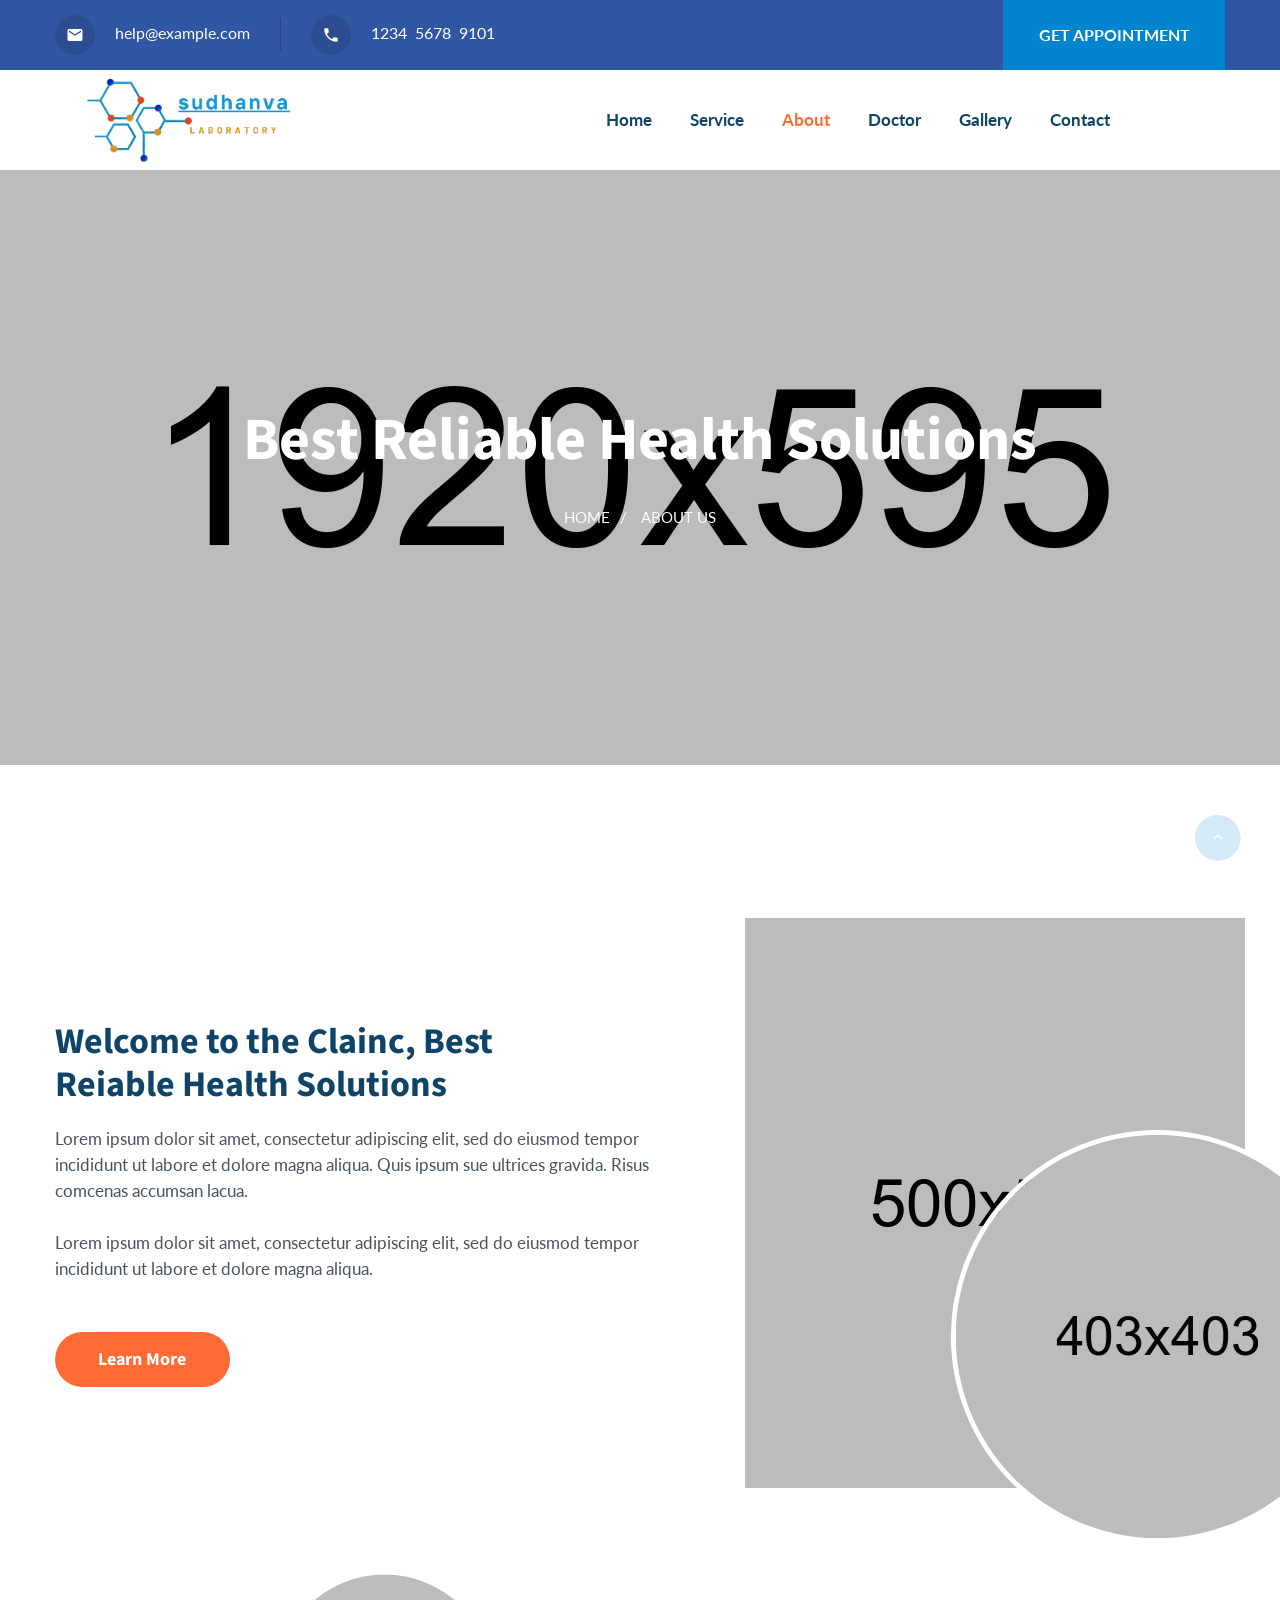
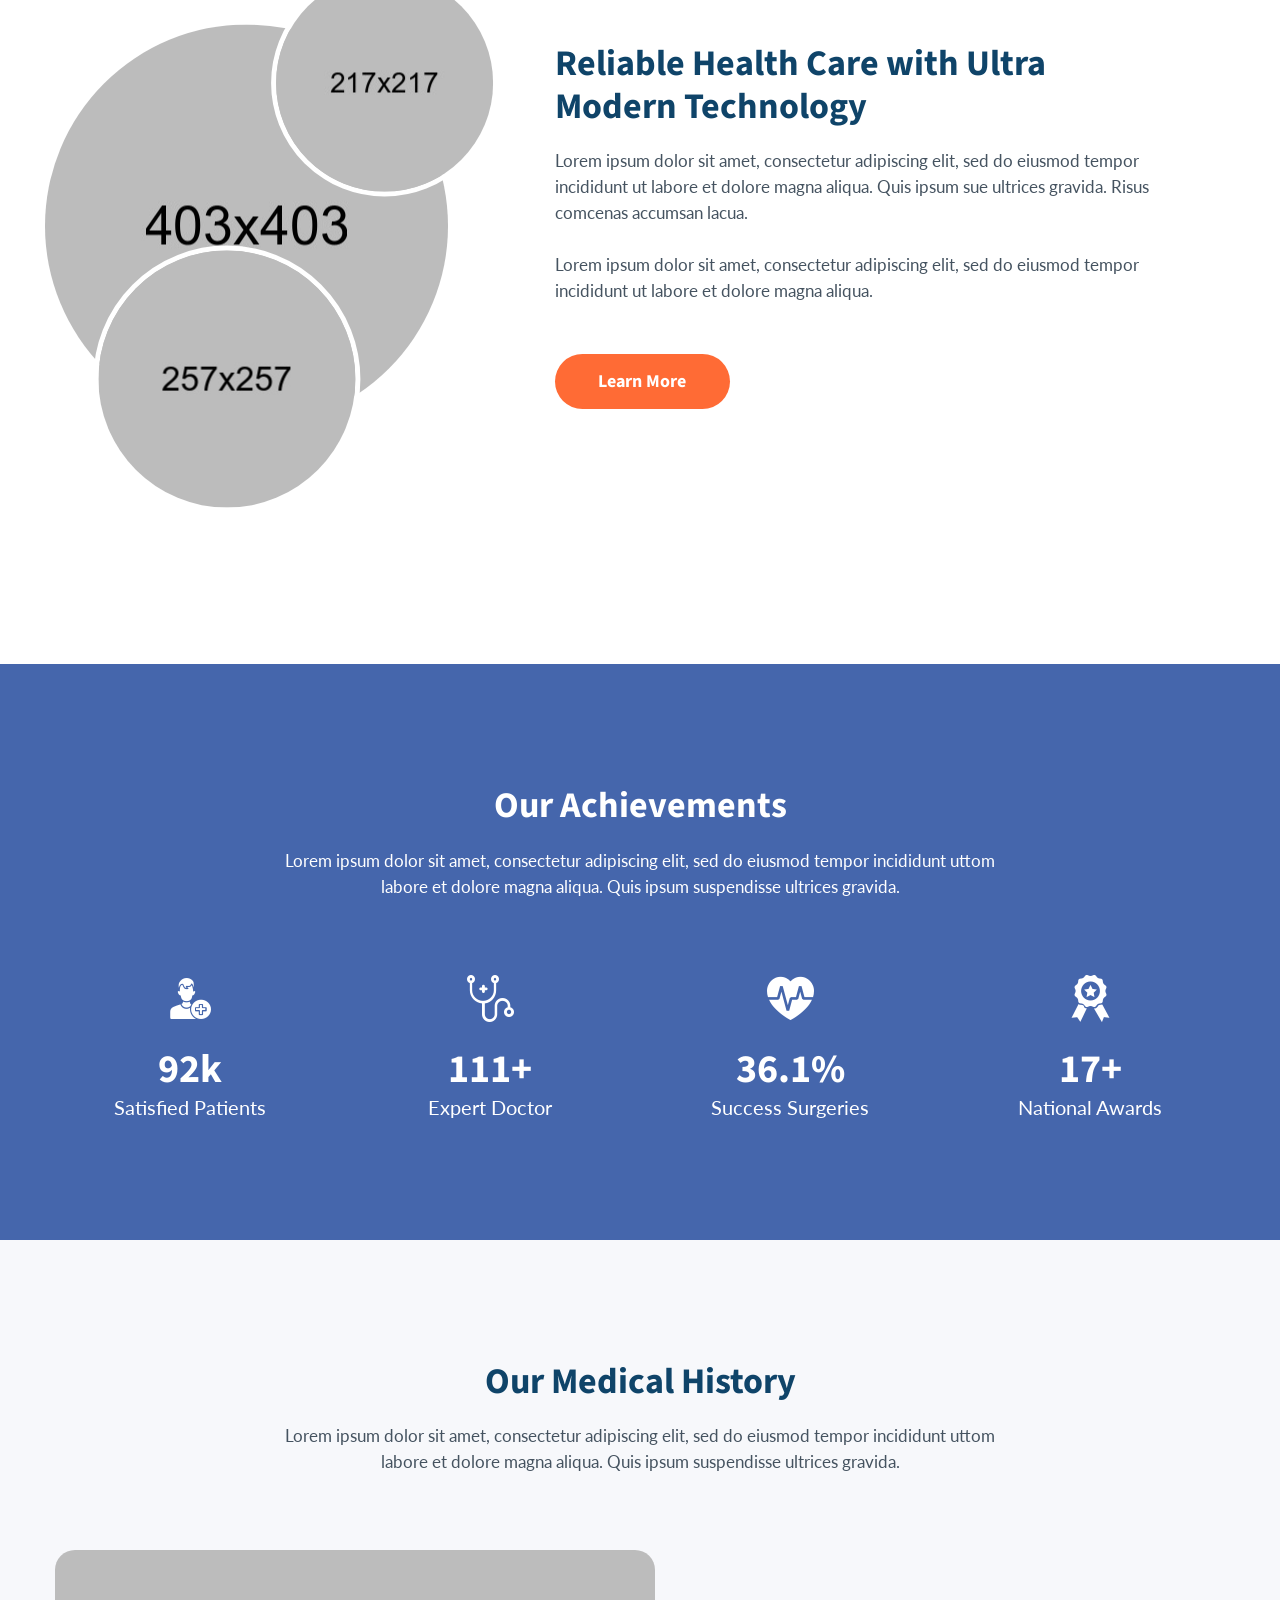
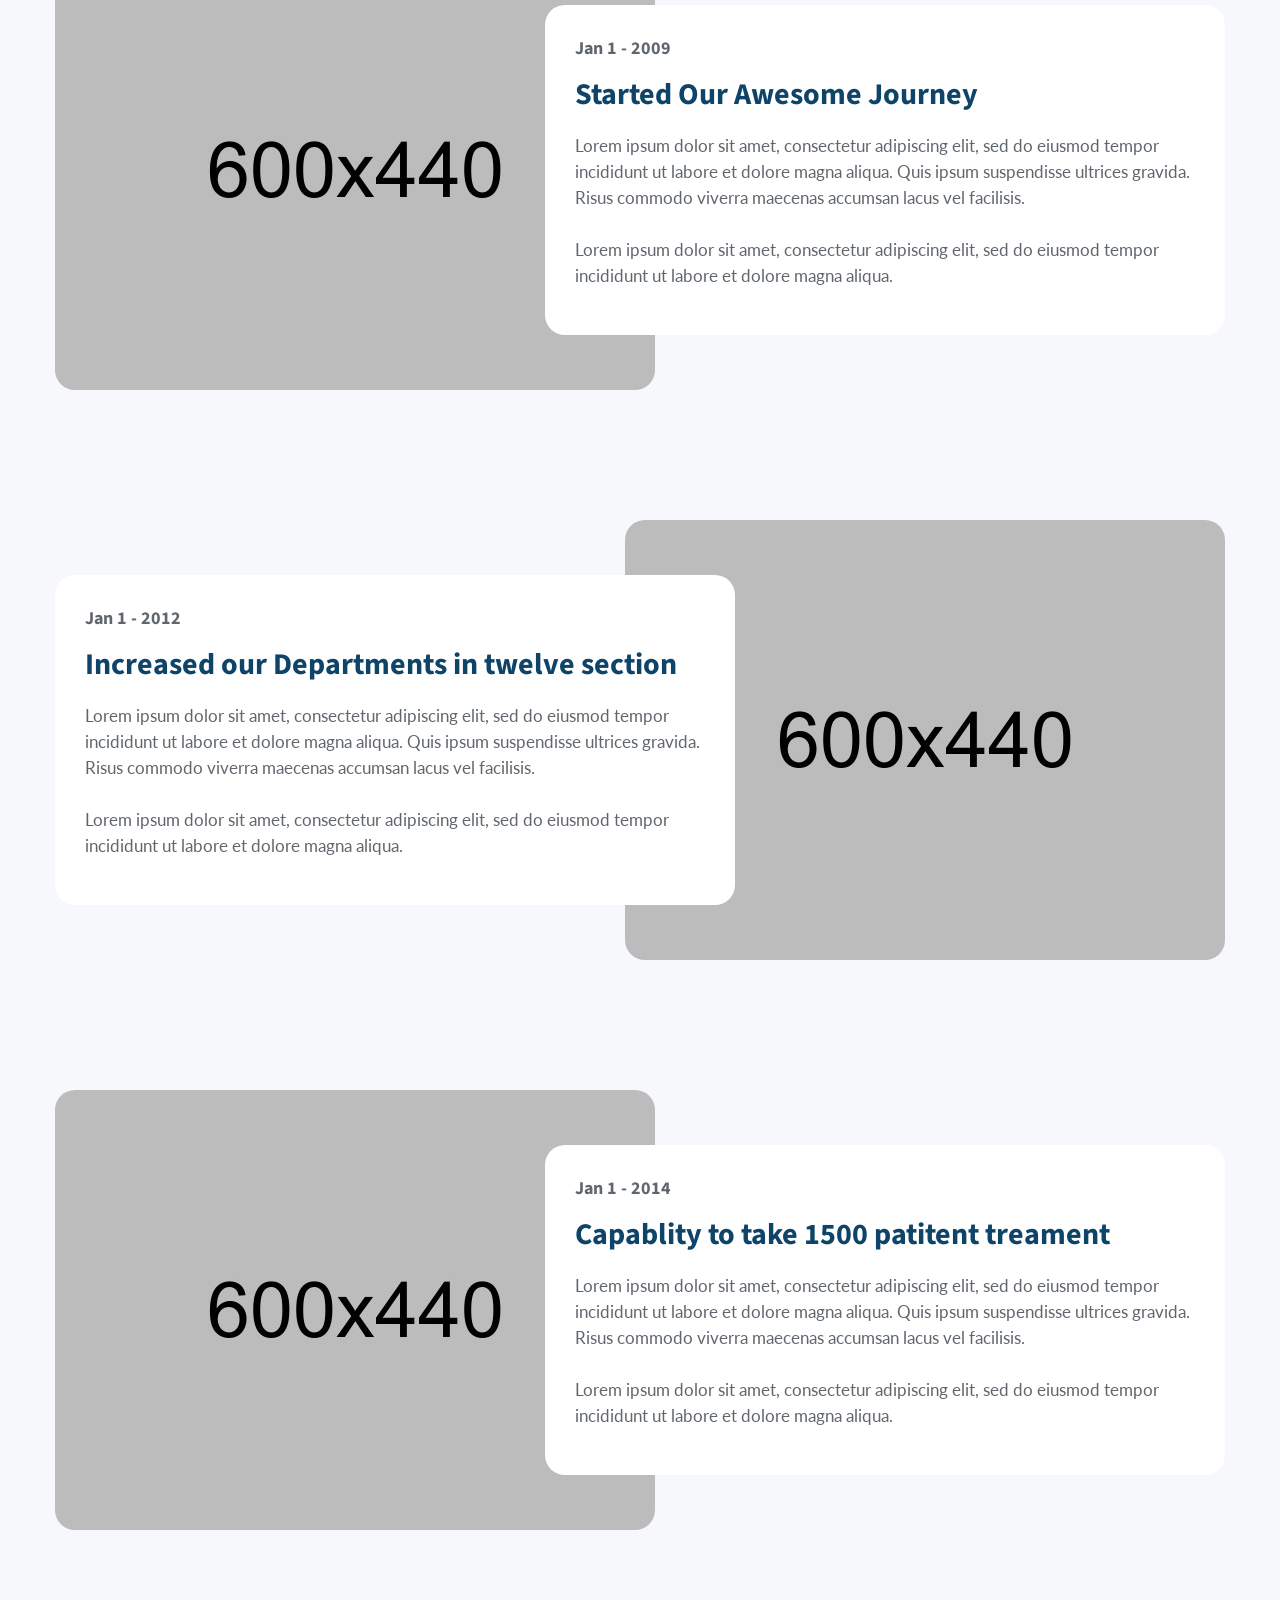
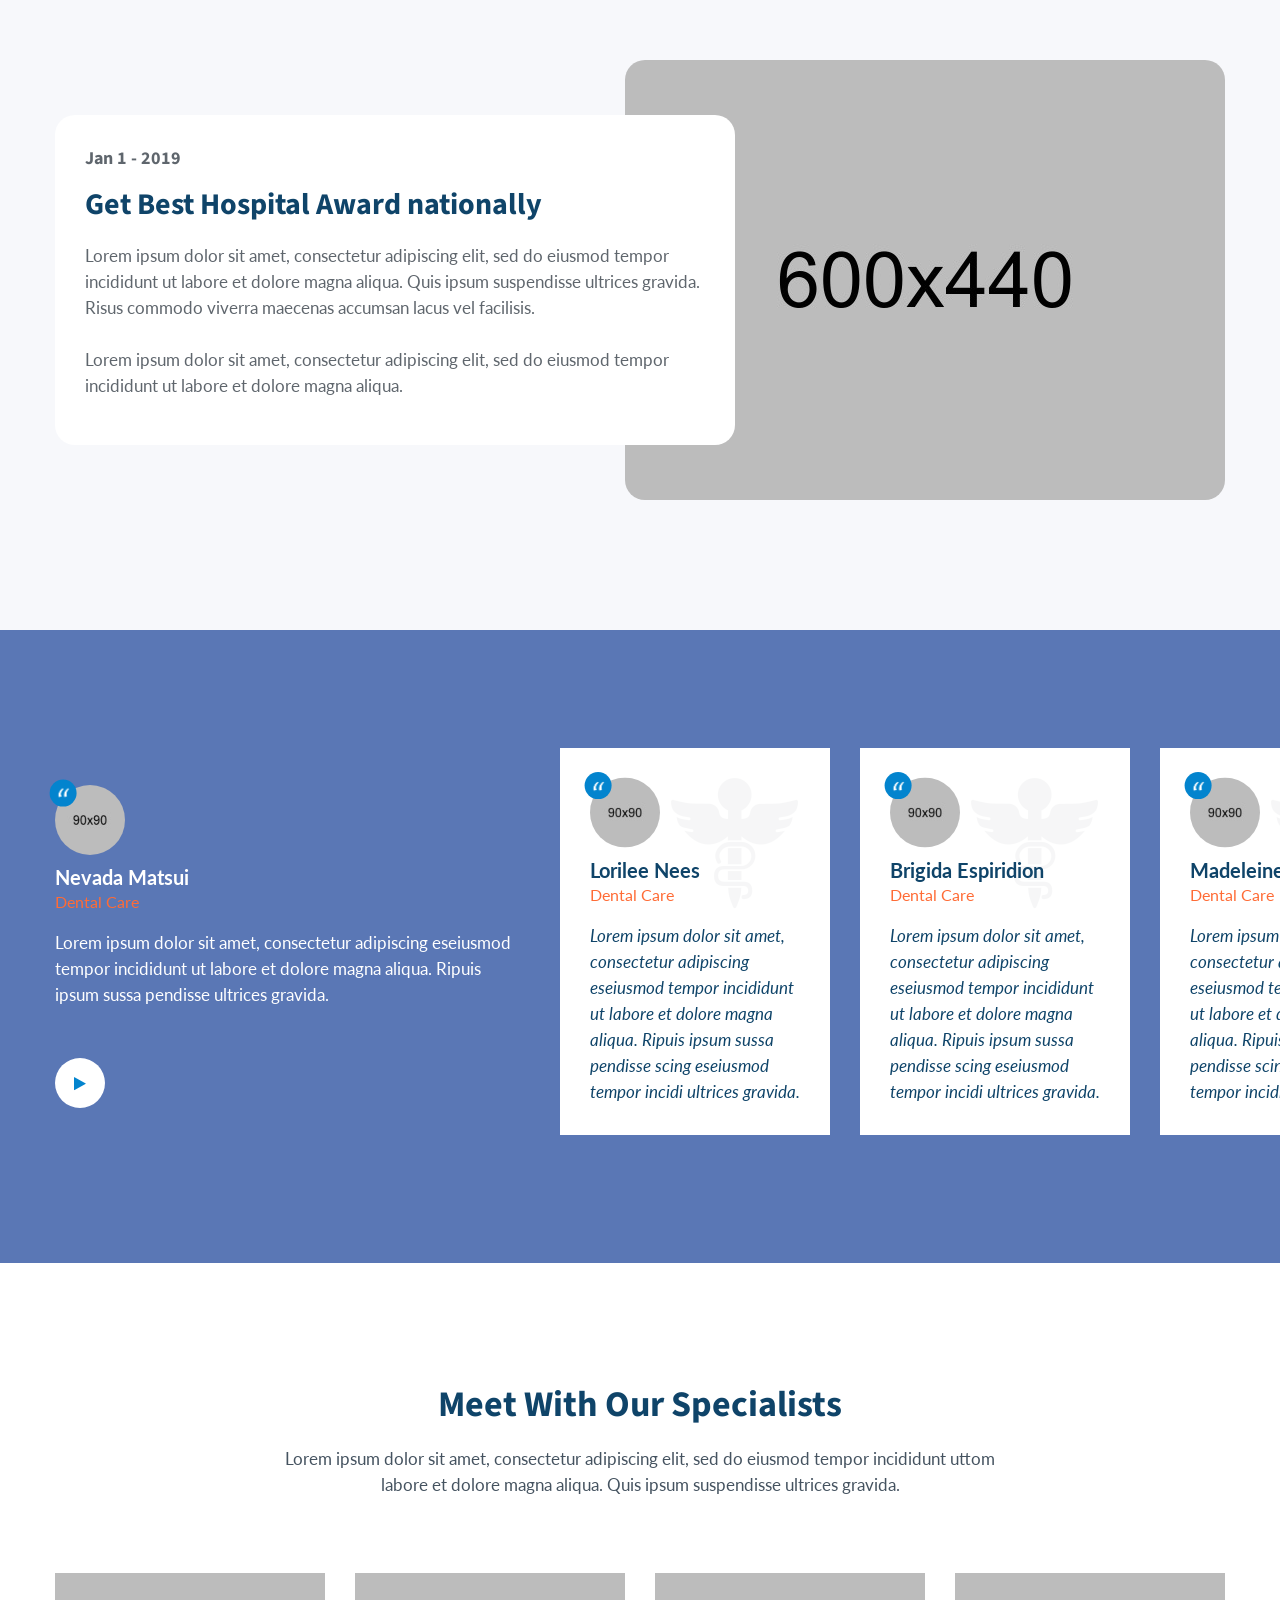
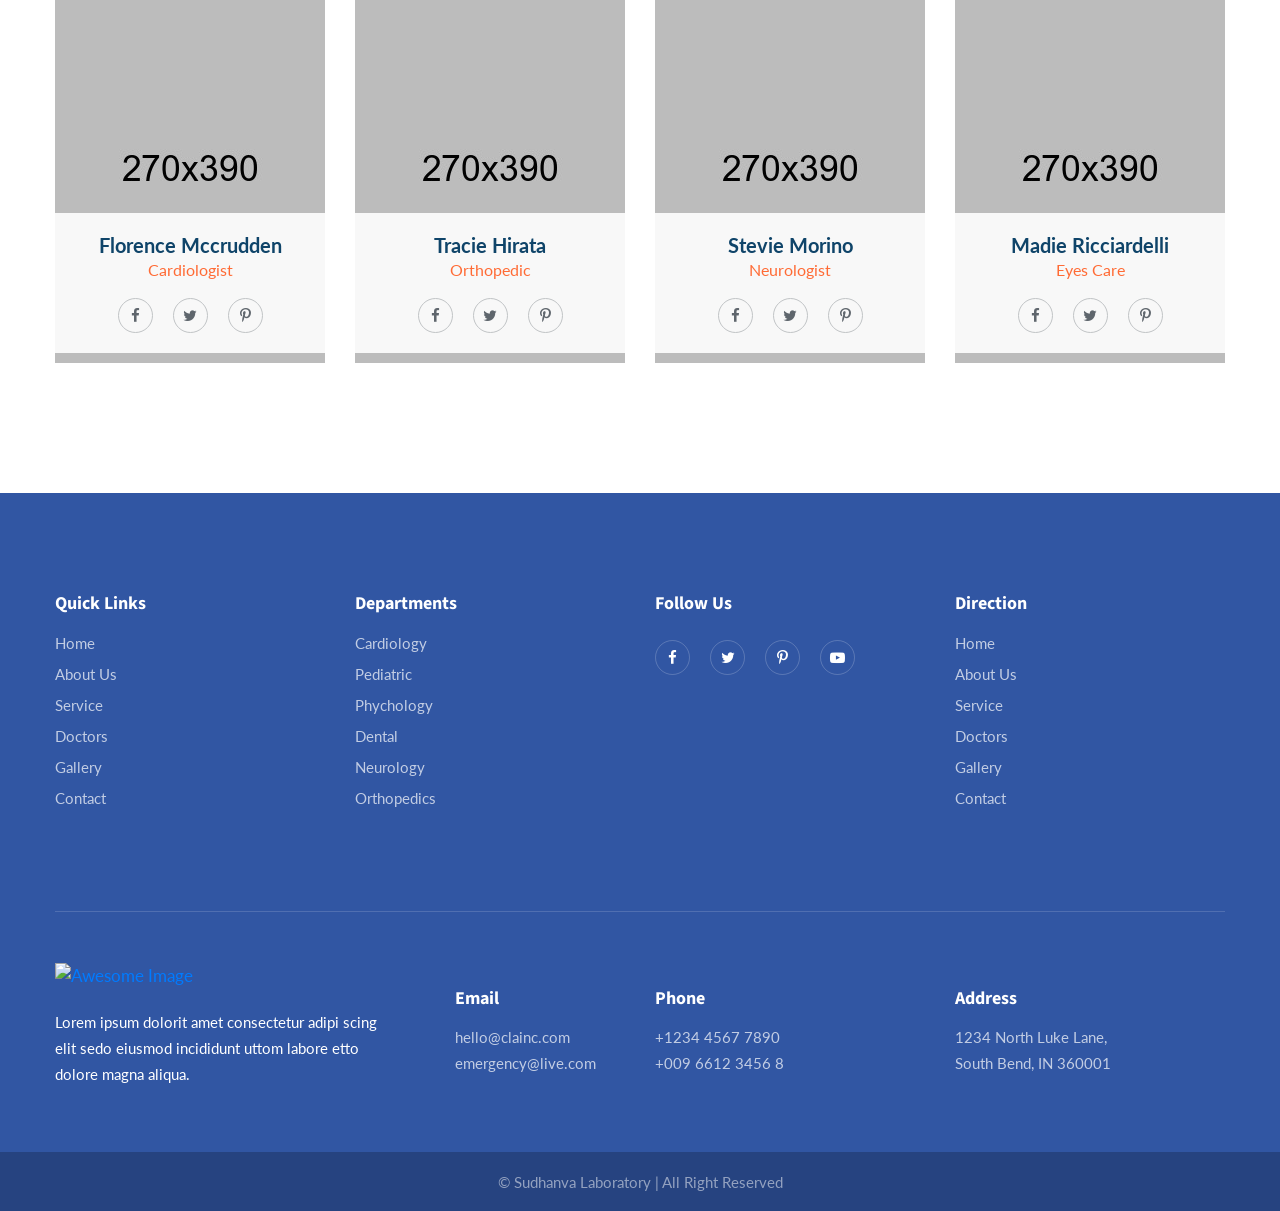
==== about-3.html @ 37f25c1b "base code" ====
<!DOCTYPE html>
<html lang="en">

<head>
    <meta charset="UTF-8">
    <meta name="viewport" content="width=device-width, initial-scale=1.0">
    <meta http-equiv="X-UA-Compatible" content="ie=edge">
    <title>About Us Page Three || Clainc || Health & Medical HTML Template</title>
    <link rel="apple-touch-icon" sizes="57x57" href="images/favicon/apple-icon-57x57.png">
    <link rel="apple-touch-icon" sizes="60x60" href="images/favicon/apple-icon-60x60.png">
    <link rel="apple-touch-icon" sizes="72x72" href="images/favicon/apple-icon-72x72.png">
    <link rel="apple-touch-icon" sizes="76x76" href="images/favicon/apple-icon-76x76.png">
    <link rel="apple-touch-icon" sizes="114x114" href="images/favicon/apple-icon-114x114.png">
    <link rel="apple-touch-icon" sizes="120x120" href="images/favicon/apple-icon-120x120.png">
    <link rel="apple-touch-icon" sizes="144x144" href="images/favicon/apple-icon-144x144.png">
    <link rel="apple-touch-icon" sizes="152x152" href="images/favicon/apple-icon-152x152.png">
    <link rel="apple-touch-icon" sizes="180x180" href="images/favicon/apple-icon-180x180.png">
    <link rel="icon" type="image/png" sizes="192x192" href="images/favicon/android-icon-192x192.png">
    <link rel="icon" type="image/png" sizes="32x32" href="images/favicon/favicon-32x32.png">
    <link rel="icon" type="image/png" sizes="96x96" href="images/favicon/favicon-96x96.png">
    <link rel="icon" type="image/png" sizes="16x16" href="images/favicon/favicon-16x16.png">
    <link rel="manifest" href="images/favicon/manifest.json">
    <meta name="msapplication-TileColor" content="#ffffff">
    <meta name="msapplication-TileImage" content="images/favicon/ms-icon-144x144.png">
    <meta name="theme-color" content="#ffffff">
    <link rel="stylesheet" href="css/style.css">
    <link rel="stylesheet" href="css/responsive.css">
</head>

<body>
    <div class="preloader"></div><!-- /.preloader -->
    <div class="page-wrapper">
        <section class="topbar-one">
            <div class="container">
                <ul class="topbar-one__contact">
                    <li class="topbar-one__contact-item"><a href="mailto:help@example.com"><i class="material-icons">email</i>help@example.com</a></li>
                    <li class="topbar-one__contact-item"><a href="callto:123456789101"><i class="material-icons">local_phone</i>1234&nbsp;&nbsp;5678&nbsp;&nbsp;9101</a></li>
                </ul><!-- /.topbar-one__contact -->
                <div class="topbar-one__buttons">
                    <a href="appointment.html" class="topbar-one__btn">Get Appointment</a>
                </div><!-- /.topbar-one__buttons -->
            </div><!-- /.container -->
        </section><!-- /.topbar-one -->
        <header class="site-header header-one">
            <nav class="navbar navbar-expand-lg navbar-light header-navigation stricky">
                <div class="container clearfix">
                    <!-- Brand and toggle get grouped for better mobile display -->
                    <div class="logo-box clearfix">
                        <a class="navbar-brand" href="index.html">
                            <img style="height: 12%; width: 22%;" src="images/resources/logo-1-1.png" class="main-logo" alt="Awesome Image" />
                        </a>
                        <button class="menu-toggler" data-target=".main-navigation">
                            <span class="fa fa-bars"></span>
                        </button>
                    </div><!-- /.logo-box -->
                    <!-- Collect the nav links, forms, and other content for toggling -->
                    <div class="main-navigation">
                        <ul class=" navigation-box">
                            <li>
                                <a href="index.html">Home</a>
                            </li>
                            <li>
                                <a href="services.html">Service</a>
                            </li>
                            <li class="current">
                                <a href="about-3.html">About</a>
                            </li>

                            <li>
                                <a href="doctors.html">Doctor</a>
                            </li>
                            <li>
                                <a href="gallery.html">Gallery</a>

                            </li>
                            <li><a href="contact.html">Contact</a></li>
                        </ul>
                    </div><!-- /.navbar-collapse -->
                </div>
                <!-- /.container -->
            </nav>
        </header><!-- /.header-one -->
        <section class="inner-banner" style="background-image: url(images/resources/inner-banner-1-11.jpg);">
            <div class="container">
                <h2 class="inner-banner__title">Best Reliable Health Solutions</h2>
                <ul class="thm-breadcrumb">
                    <li><a href="index.html">Home</a></li>
                    <li><span class="sep">/</span></li>
                    <li><span class="page-title">About Us</span></li>
                </ul><!-- /.thm-breadcrumb -->
            </div><!-- /.container -->
        </section><!-- /.inner-banner -->
        <section class="about-five">
            <div class="container">
                <div class="about-five__image-block">
                    <div class="about-five__image-one">
                        <img src="images/resources/about-8-1.jpg" alt="Awesome Image" />
                    </div><!-- /.about-five__image-one -->
                    <div class="about-five__image-two">
                        <img src="images/resources/about-8-2.jpg" alt="Awesome Image" />
                    </div><!-- /.about-five__image-two -->
                </div><!-- /.about-five__image-block -->
                <div class="row">
                    <div class="col-lg-7">
                        <div class="block-title text-left block-title__low-margin">
                            <h2 class="block-title__title">Welcome to the Clainc, Best <br> Reiable Health Solutions</h2><!-- /.block-title__title -->
                            <p class="block-title__text">Lorem ipsum dolor sit amet, consectetur adipiscing elit, sed do eiusmod tempor <br> incididunt ut labore et dolore magna aliqua. Quis ipsum sue ultrices gravida. Risus <br> comcenas accumsan lacua. <br><br>
                                Lorem ipsum dolor sit amet, consectetur adipiscing elit, sed do eiusmod tempor <br> incididunt ut labore et dolore magna aliqua. </p><!-- /.block-title__text -->
                        </div><!-- /.block-title -->
                        <a href="#" class="thm-btn">Learn More</a>
                    </div><!-- /.col-lg-7 -->
                </div><!-- /.row -->
            </div><!-- /.container -->
        </section><!-- /.about-five -->
        <section class="about-six">
            <div class="container">
                <div class="about-six__image-block">
                    <div class="about-six__image-one">
                        <img src="images/resources/about-9-1.jpg" alt="Awesome Image" />
                    </div><!-- /.about-six__image-one -->
                    <div class="about-six__image-two">
                        <img src="images/resources/about-9-2.jpg" alt="Awesome Image" />
                    </div><!-- /.about-six__image-two -->
                    <div class="about-six__image-three">
                        <img src="images/resources/about-9-3.jpg" alt="Awesome Image" />
                    </div><!-- /.about-six__image-three -->
                </div><!-- /.about-six__image-block -->
                <div class="row justify-content-end">
                    <div class="col-lg-7">
                        <div class="block-title text-left block-title__low-margin">
                            <h2 class="block-title__title">Reliable Health Care with Ultra <br> Modern Technology</h2><!-- /.block-title__title -->
                            <p class="block-title__text">Lorem ipsum dolor sit amet, consectetur adipiscing elit, sed do eiusmod tempor <br> incididunt ut labore et dolore magna aliqua. Quis ipsum sue ultrices gravida. Risus <br> comcenas accumsan lacua. <br><br>
                                Lorem ipsum dolor sit amet, consectetur adipiscing elit, sed do eiusmod tempor <br> incididunt ut labore et dolore magna aliqua. </p><!-- /.block-title__text -->
                        </div><!-- /.block-title -->
                        <a href="#" class="thm-btn">Learn More</a>
                    </div><!-- /.col-lg-7 -->
                </div><!-- /.row -->
            </div><!-- /.container -->
        </section><!-- /.about-six -->
        <section class="fun-fact-two">
            <div class="fun-fact-two__background-image" style="background-image: url(images/background/fun-fact-bg-1-1.jpg);"></div><!-- /.fun-fact-two__background-image -->
            <div class="container">
                <div class="block-title text-center">
                    <h2 class="block-title__title block-title__light-color">Our Achievements</h2><!-- /.block-title__title -->
                    <p class="block-title__text block-title__light-color">Lorem ipsum dolor sit amet, consectetur adipiscing elit, sed do eiusmod tempor incididunt uttom <br> labore et dolore magna aliqua. Quis ipsum suspendisse ultrices gravida.</p><!-- /.block-title__text -->
                </div><!-- /.block-title -->
                <div class="row">
                    <div class="col-lg-3 col-md-6 col-sm-12">
                        <div class="fun-fact-two__single">
                            <i class="clainc-icon-medical fun-fact-two__icon"></i>
                            <h3 class="fun-fact-two__title"><span class="counter">250</span>k</h3><!-- /.fun-fact-two__title -->
                            <p class="fun-fact-two__text">Satisfied Patients</p><!-- /.fun-fact-two__text -->
                        </div><!-- /.fun-fact-two__single -->
                    </div><!-- /.col-lg-3 -->
                    <div class="col-lg-3 col-md-6 col-sm-12">
                        <div class="fun-fact-two__single">
                            <i class="clainc-icon-stethoscope-1 fun-fact-two__icon"></i>
                            <h3 class="fun-fact-two__title"><span class="counter">300</span>+</h3><!-- /.fun-fact-two__title -->
                            <p class="fun-fact-two__text">Expert Doctor</p><!-- /.fun-fact-two__text -->
                        </div><!-- /.fun-fact-two__single -->
                    </div><!-- /.col-lg-3 -->
                    <div class="col-lg-3 col-md-6 col-sm-12">
                        <div class="fun-fact-two__single">
                            <i class="clainc-icon-electrocardiogram-inside-heart fun-fact-two__icon"></i>
                            <h3 class="fun-fact-two__title"><span class="counter">98.5</span>%</h3><!-- /.fun-fact-two__title -->
                            <p class="fun-fact-two__text">Success Surgeries</p><!-- /.fun-fact-two__text -->
                        </div><!-- /.fun-fact-two__single -->
                    </div><!-- /.col-lg-3 -->
                    <div class="col-lg-3 col-md-6 col-sm-12">
                        <div class="fun-fact-two__single">
                            <i class="clainc-icon-prize-badge-with-star-and-ribbon fun-fact-two__icon"></i>
                            <h3 class="fun-fact-two__title"><span class="counter">49</span>+</h3><!-- /.fun-fact-two__title -->
                            <p class="fun-fact-two__text">National Awards</p><!-- /.fun-fact-two__text -->
                        </div><!-- /.fun-fact-two__single -->
                    </div><!-- /.col-lg-3 -->
                </div><!-- /.row -->
            </div><!-- /.container -->
        </section><!-- /.fun-fact-two -->
        <section class="history-one sec-pad thm-gray-bg-2">
            <div class="container">
                <div class="block-title text-center">
                    <h2 class="block-title__title">Our Medical History</h2><!-- /.block-title__title -->
                    <p class="block-title__text">Lorem ipsum dolor sit amet, consectetur adipiscing elit, sed do eiusmod tempor incididunt uttom <br> labore et dolore magna aliqua. Quis ipsum suspendisse ultrices gravida.</p><!-- /.block-title__text -->
                </div><!-- /.block-title -->
                <div class="history-one__single">
                    <img src="images/resources/history-2-1.jpg" alt="Awesome Image" />
                    <div class="history-one__content">
                        <span class="history-one__date">Jan 1 - 2009</span>
                        <h3 class="history-one__title">Started Our Awesome Journey</h3><!-- /.history-one__title -->
                        <p class="history-one__text">Lorem ipsum dolor sit amet, consectetur adipiscing elit, sed do eiusmod tempor incididunt ut labore et dolore magna aliqua. Quis ipsum suspendisse ultrices gravida. Risus commodo viverra maecenas accumsan lacus vel facilisis. <br> <br> Lorem ipsum dolor sit amet, consectetur adipiscing elit, sed do eiusmod tempor incididunt ut labore et dolore magna aliqua. </p><!-- /.history-one__text -->
                    </div><!-- /.history-one__content -->
                </div><!-- /.history-one__single -->
                <div class="history-one__single">
                    <img src="images/resources/history-2-2.jpg" alt="Awesome Image" />
                    <div class="history-one__content">
                        <span class="history-one__date">Jan 1 - 2012</span>
                        <h3 class="history-one__title">Increased our Departments in twelve section</h3><!-- /.history-one__title -->
                        <p class="history-one__text">Lorem ipsum dolor sit amet, consectetur adipiscing elit, sed do eiusmod tempor incididunt ut labore et dolore magna aliqua. Quis ipsum suspendisse ultrices gravida. Risus commodo viverra maecenas accumsan lacus vel facilisis. <br> <br> Lorem ipsum dolor sit amet, consectetur adipiscing elit, sed do eiusmod tempor incididunt ut labore et dolore magna aliqua. </p><!-- /.history-one__text -->
                    </div><!-- /.history-one__content -->
                </div><!-- /.history-one__single -->
                <div class="history-one__single">
                    <img src="images/resources/history-2-3.jpg" alt="Awesome Image" />
                    <div class="history-one__content">
                        <span class="history-one__date">Jan 1 - 2014</span>
                        <h3 class="history-one__title">Capablity to take 1500 patitent treament</h3><!-- /.history-one__title -->
                        <p class="history-one__text">Lorem ipsum dolor sit amet, consectetur adipiscing elit, sed do eiusmod tempor incididunt ut labore et dolore magna aliqua. Quis ipsum suspendisse ultrices gravida. Risus commodo viverra maecenas accumsan lacus vel facilisis. <br> <br> Lorem ipsum dolor sit amet, consectetur adipiscing elit, sed do eiusmod tempor incididunt ut labore et dolore magna aliqua. </p><!-- /.history-one__text -->
                    </div><!-- /.history-one__content -->
                </div><!-- /.history-one__single -->
                <div class="history-one__single">
                    <img src="images/resources/history-2-4.jpg" alt="Awesome Image" />
                    <div class="history-one__content">
                        <span class="history-one__date">Jan 1 - 2019</span>
                        <h3 class="history-one__title">Get Best Hospital Award nationally</h3><!-- /.history-one__title -->
                        <p class="history-one__text">Lorem ipsum dolor sit amet, consectetur adipiscing elit, sed do eiusmod tempor incididunt ut labore et dolore magna aliqua. Quis ipsum suspendisse ultrices gravida. Risus commodo viverra maecenas accumsan lacus vel facilisis. <br> <br> Lorem ipsum dolor sit amet, consectetur adipiscing elit, sed do eiusmod tempor incididunt ut labore et dolore magna aliqua. </p><!-- /.history-one__text -->
                    </div><!-- /.history-one__content -->
                </div><!-- /.history-one__single -->
            </div><!-- /.container -->
        </section><!-- /.history-one -->
        <section class="testimonials-three">
            <div class="testimonials-three__background-image" style="background-image: url(images/background/testi-bg-1-3.jpg);"></div><!-- /.testimonials-one__background-image -->
            <div class="container">
                <div class="row">
                    <div class="col-lg-5">
                        <div class="testimonials-three__single">
                            <div class="testimonials-three__icon">
                                <div class="testimonials-three__qoute"><img src="images/resources/testi-qoute-1-1.png" alt="Awesome Image" /></div><!-- /.testimonials-three__qoute -->
                                <div class="inner-block">
                                    <img src="images/resources/testi-2-4.jpg" alt="Awesome Image" />
                                </div><!-- /.inner-block -->
                            </div><!-- /.testimonials-three__icon -->
                            <div class="testimonials-three__content">
                                <h3 class="testimonials-three__title">Nevada Matsui</h3><!-- /.testimonials-three__title -->
                                <span class="testimonials-three__designation">Dental Care</span>
                                <p class="testimonials-three__text">Lorem ipsum dolor sit amet, consectetur adipiscing eseiusmod tempor incididunt ut labore et dolore magna aliqua. Ripuis ipsum sussa pendisse ultrices gravida.</p>
                                <a href="https://www.youtube.com/watch?v=gjDlN1vilYM" class="video-popup"><i class="fa fa-play"></i></a>
                            </div><!-- /.testimonials-three__content -->
                        </div><!-- /.testimonials-three__single -->
                    </div><!-- /.col-lg-5 -->
                </div><!-- /.row -->
            </div><!-- /.container -->
            <div class="testimonials-three__carousel owl-carousel owl-theme">
                <div class="item">
                    <div class="testimonials-three__single">
                        <i class="clainc-icon-operating-room testimonials-three__box-icon"></i>
                        <div class="testimonials-three__icon">
                            <div class="testimonials-three__qoute"><img src="images/resources/testi-qoute-1-1.png" alt="Awesome Image" /></div><!-- /.testimonials-three__qoute -->
                            <div class="inner-block">
                                <img src="images/resources/testi-2-1.jpg" alt="Awesome Image" />
                            </div><!-- /.inner-block -->
                        </div><!-- /.testimonials-three__icon -->
                        <div class="testimonials-three__content">
                            <h3 class="testimonials-three__title">Lorilee Nees</h3><!-- /.testimonials-three__title -->
                            <span class="testimonials-three__designation">Dental Care</span>
                            <p class="testimonials-three__text">Lorem ipsum dolor sit amet, consectetur adipiscing eseiusmod tempor incididunt ut labore et dolore magna aliqua. Ripuis ipsum sussa pendisse scing eseiusmod tempor incidi ultrices gravida.</p>
                        </div><!-- /.testimonials-three__content -->
                    </div><!-- /.testimonials-three__single -->
                </div><!-- /.item -->
                <div class="item">
                    <div class="testimonials-three__single">
                        <i class="clainc-icon-operating-room testimonials-three__box-icon"></i>
                        <div class="testimonials-three__icon">
                            <div class="testimonials-three__qoute"><img src="images/resources/testi-qoute-1-1.png" alt="Awesome Image" /></div><!-- /.testimonials-three__qoute -->
                            <div class="inner-block">
                                <img src="images/resources/testi-2-2.jpg" alt="Awesome Image" />
                            </div><!-- /.inner-block -->
                        </div><!-- /.testimonials-three__icon -->
                        <div class="testimonials-three__content">
                            <h3 class="testimonials-three__title">Brigida Espiridion</h3><!-- /.testimonials-three__title -->
                            <span class="testimonials-three__designation">Dental Care</span>
                            <p class="testimonials-three__text">Lorem ipsum dolor sit amet, consectetur adipiscing eseiusmod tempor incididunt ut labore et dolore magna aliqua. Ripuis ipsum sussa pendisse scing eseiusmod tempor incidi ultrices gravida.</p>
                        </div><!-- /.testimonials-three__content -->
                    </div><!-- /.testimonials-three__single -->
                </div><!-- /.item -->
                <div class="item">
                    <div class="testimonials-three__single">
                        <i class="clainc-icon-operating-room testimonials-three__box-icon"></i>
                        <div class="testimonials-three__icon">
                            <div class="testimonials-three__qoute"><img src="images/resources/testi-qoute-1-1.png" alt="Awesome Image" /></div><!-- /.testimonials-three__qoute -->
                            <div class="inner-block">
                                <img src="images/resources/testi-2-3.jpg" alt="Awesome Image" />
                            </div><!-- /.inner-block -->
                        </div><!-- /.testimonials-three__icon -->
                        <div class="testimonials-three__content">
                            <h3 class="testimonials-three__title">Madeleine Dormanen</h3><!-- /.testimonials-three__title -->
                            <span class="testimonials-three__designation">Dental Care</span>
                            <p class="testimonials-three__text">Lorem ipsum dolor sit amet, consectetur adipiscing eseiusmod tempor incididunt ut labore et dolore magna aliqua. Ripuis ipsum sussa pendisse scing eseiusmod tempor incidi ultrices gravida.</p>
                        </div><!-- /.testimonials-three__content -->
                    </div><!-- /.testimonials-three__single -->
                </div><!-- /.item -->
                <div class="item">
                    <div class="testimonials-three__single">
                        <i class="clainc-icon-operating-room testimonials-three__box-icon"></i>
                        <div class="testimonials-three__icon">
                            <div class="testimonials-three__qoute"><img src="images/resources/testi-qoute-1-1.png" alt="Awesome Image" /></div><!-- /.testimonials-three__qoute -->
                            <div class="inner-block">
                                <img src="images/resources/testi-2-1.jpg" alt="Awesome Image" />
                            </div><!-- /.inner-block -->
                        </div><!-- /.testimonials-three__icon -->
                        <div class="testimonials-three__content">
                            <h3 class="testimonials-three__title">Julius Robinault</h3><!-- /.testimonials-three__title -->
                            <span class="testimonials-three__designation">Dental Care</span>
                            <p class="testimonials-three__text">Lorem ipsum dolor sit amet, consectetur adipiscing eseiusmod tempor incididunt ut labore et dolore magna aliqua. Ripuis ipsum sussa pendisse scing eseiusmod tempor incidi ultrices gravida.</p>
                        </div><!-- /.testimonials-three__content -->
                    </div><!-- /.testimonials-three__single -->
                </div><!-- /.item -->
                <div class="item">
                    <div class="testimonials-three__single">
                        <i class="clainc-icon-operating-room testimonials-three__box-icon"></i>
                        <div class="testimonials-three__icon">
                            <div class="testimonials-three__qoute"><img src="images/resources/testi-qoute-1-1.png" alt="Awesome Image" /></div><!-- /.testimonials-three__qoute -->
                            <div class="inner-block">
                                <img src="images/resources/testi-2-2.jpg" alt="Awesome Image" />
                            </div><!-- /.inner-block -->
                        </div><!-- /.testimonials-three__icon -->
                        <div class="testimonials-three__content">
                            <h3 class="testimonials-three__title">Hanh Twilley</h3><!-- /.testimonials-three__title -->
                            <span class="testimonials-three__designation">Dental Care</span>
                            <p class="testimonials-three__text">Lorem ipsum dolor sit amet, consectetur adipiscing eseiusmod tempor incididunt ut labore et dolore magna aliqua. Ripuis ipsum sussa pendisse scing eseiusmod tempor incidi ultrices gravida.</p>
                        </div><!-- /.testimonials-three__content -->
                    </div><!-- /.testimonials-three__single -->
                </div><!-- /.item -->
                <div class="item">
                    <div class="testimonials-three__single">
                        <i class="clainc-icon-operating-room testimonials-three__box-icon"></i>
                        <div class="testimonials-three__icon">
                            <div class="testimonials-three__qoute"><img src="images/resources/testi-qoute-1-1.png" alt="Awesome Image" /></div><!-- /.testimonials-three__qoute -->
                            <div class="inner-block">
                                <img src="images/resources/testi-2-3.jpg" alt="Awesome Image" />
                            </div><!-- /.inner-block -->
                        </div><!-- /.testimonials-three__icon -->
                        <div class="testimonials-three__content">
                            <h3 class="testimonials-three__title">Elicia Amabile</h3><!-- /.testimonials-three__title -->
                            <span class="testimonials-three__designation">Dental Care</span>
                            <p class="testimonials-three__text">Lorem ipsum dolor sit amet, consectetur adipiscing eseiusmod tempor incididunt ut labore et dolore magna aliqua. Ripuis ipsum sussa pendisse scing eseiusmod tempor incidi ultrices gravida.</p>
                        </div><!-- /.testimonials-three__content -->
                    </div><!-- /.testimonials-three__single -->
                </div><!-- /.item -->
            </div><!-- /.testimonials-three__carousel -->
        </section><!-- /.testimonials-three -->
        <section class="team-two">
            <div class="container">
                <div class="block-title text-center">
                    <h2 class="block-title__title">Meet With Our Specialists</h2><!-- /.block-title__title -->
                    <p class="block-title__text">Lorem ipsum dolor sit amet, consectetur adipiscing elit, sed do eiusmod tempor incididunt uttom <br> labore et dolore magna aliqua. Quis ipsum suspendisse ultrices gravida.</p><!-- /.block-title__text -->
                </div><!-- /.block-title -->
                <div class="row">
                    <div class="col-lg-3 col-md-6 col-sm-12">
                        <div class="team-two__single">
                            <div class="team-two__image">
                                <img src="images/team/team-2-1.jpg" alt="Awesome Image" />
                            </div><!-- /.team-two__image -->
                            <div class="team-two__content">
                                <h3 class="team-two__title"><a href="#">Florence Mccrudden</a></h3>
                                <p class="team-two__designation">Cardiologist</p><!-- /.team-two__designation -->
                                <div class="team-two__social">
                                    <a href="#"><i class="fa fa-facebook-f"></i></a>
                                    <a href="#"><i class="fa fa-twitter"></i></a>
                                    <a href="#"><i class="fa fa-pinterest-p"></i></a>
                                </div><!-- /.team-two__social -->
                            </div><!-- /.team-two__content -->
                            <div class="team-two__hover-content">
                                <a class="team-one__hvr-link" href="#"><i class="material-icons">phone</i></a>
                                <a href="#" class="team-one__hvr-link"><i class="material-icons">email</i></a>
                            </div><!-- /.team-two__hover-content -->
                        </div><!-- /.team-two__single -->
                    </div><!-- /.col-lg-3 -->
                    <div class="col-lg-3 col-md-6 col-sm-12">
                        <div class="team-two__single">
                            <div class="team-two__image">
                                <img src="images/team/team-2-2.jpg" alt="Awesome Image" />
                            </div><!-- /.team-two__image -->
                            <div class="team-two__content">
                                <h3 class="team-two__title"><a href="#">Tracie Hirata</a></h3>
                                <p class="team-two__designation">Orthopedic</p><!-- /.team-two__designation -->
                                <div class="team-two__social">
                                    <a href="#"><i class="fa fa-facebook-f"></i></a>
                                    <a href="#"><i class="fa fa-twitter"></i></a>
                                    <a href="#"><i class="fa fa-pinterest-p"></i></a>
                                </div><!-- /.team-two__social -->
                            </div><!-- /.team-two__content -->
                            <div class="team-two__hover-content">
                                <a class="team-one__hvr-link" href="#"><i class="material-icons">phone</i></a>
                                <a href="#" class="team-one__hvr-link"><i class="material-icons">email</i></a>
                            </div><!-- /.team-two__hover-content -->
                        </div><!-- /.team-two__single -->
                    </div><!-- /.col-lg-3 -->
                    <div class="col-lg-3 col-md-6 col-sm-12">
                        <div class="team-two__single">
                            <div class="team-two__image">
                                <img src="images/team/team-2-3.jpg" alt="Awesome Image" />
                            </div><!-- /.team-two__image -->
                            <div class="team-two__content">
                                <h3 class="team-two__title"><a href="#">Stevie Morino</a></h3>
                                <p class="team-two__designation">Neurologist</p><!-- /.team-two__designation -->
                                <div class="team-two__social">
                                    <a href="#"><i class="fa fa-facebook-f"></i></a>
                                    <a href="#"><i class="fa fa-twitter"></i></a>
                                    <a href="#"><i class="fa fa-pinterest-p"></i></a>
                                </div><!-- /.team-two__social -->
                            </div><!-- /.team-two__content -->
                            <div class="team-two__hover-content">
                                <a class="team-one__hvr-link" href="#"><i class="material-icons">phone</i></a>
                                <a href="#" class="team-one__hvr-link"><i class="material-icons">email</i></a>
                            </div><!-- /.team-two__hover-content -->
                        </div><!-- /.team-two__single -->
                    </div><!-- /.col-lg-3 -->
                    <div class="col-lg-3 col-md-6 col-sm-12">
                        <div class="team-two__single">
                            <div class="team-two__image">
                                <img src="images/team/team-2-4.jpg" alt="Awesome Image" />
                            </div><!-- /.team-two__image -->
                            <div class="team-two__content">
                                <h3 class="team-two__title"><a href="#">Madie Ricciardelli</a></h3>
                                <p class="team-two__designation">Eyes Care</p><!-- /.team-two__designation -->
                                <div class="team-two__social">
                                    <a href="#"><i class="fa fa-facebook-f"></i></a>
                                    <a href="#"><i class="fa fa-twitter"></i></a>
                                    <a href="#"><i class="fa fa-pinterest-p"></i></a>
                                </div><!-- /.team-two__social -->
                            </div><!-- /.team-two__content -->
                            <div class="team-two__hover-content">
                                <a class="team-one__hvr-link" href="#"><i class="material-icons">phone</i></a>
                                <a href="#" class="team-one__hvr-link"><i class="material-icons">email</i></a>
                            </div><!-- /.team-two__hover-content -->
                        </div><!-- /.team-two__single -->
                    </div><!-- /.col-lg-3 -->
                </div><!-- /.row -->
            </div><!-- /.container -->
        </section><!-- /.team-two -->
        <!--FOOTER START-->
        <footer class="footer-one">
            <div class="footer-one__top">
                <div class="container">
                    <div class="row">
                        <div class="col-lg-3 col-md-6 col-sm-12">
                            <div class="footer-one__widget footer-one__link-widget">
                                <h3 class="footer-one__widget-title">Quick Links</h3><!-- /.footer-one__widget-title -->
                                <ul class="footer-one__links-list">
                                    <li><a href="index.html">Home</a></li>
                                    <li><a href="about-3.html">About Us</a></li>
                                    <li><a href="services.html">Service</a></li>
                                    <li><a href="doctors.html">Doctors</a></li>
                                    <li><a href="gallery.html">Gallery</a></li>
                                    <li><a href="contact.html">Contact</a></li>
                                </ul><!-- /.footer-one__links-list -->
                            </div><!-- /.footer-one__widget -->
                        </div><!-- /.col-lg-2 -->
                        
                        <div class="col-lg-3 col-md-6 col-sm-12">
                            <div class="footer-one__widget footer-one__link-widget">
                                <h3 class="footer-one__widget-title">Departments</h3><!-- /.footer-one__widget-title -->
                                <ul class="footer-one__links-list">
                                    <li><a href="#">Cardiology</a></li>
                                    <li><a href="#">Pediatric</a></li>
                                    <li><a href="#">Phychology</a></li>
                                    <li><a href="#">Dental</a></li>
                                    <li><a href="#">Neurology</a></li>
                                    <li><a href="#">Orthopedics</a></li>
                                </ul><!-- /.footer-one__links-list -->
                            </div><!-- /.footer-one__widget -->
                        </div><!-- /.col-lg-2 -->
                        
                        <div class="col-lg-3 col-md-12 col-sm-12">
                            <div class="footer-one__widget footer-one__link-widget">
                                <h3 class="footer-one__widget-title">Follow Us</h3><!-- /.footer-one__widget-title -->
                                <div class="footer-one__social">
                                    <a href="#"><i class="fa fa-facebook-f"></i></a>
                                    <a href="#"><i class="fa fa-twitter"></i></a>
                                    <a href="#"><i class="fa fa-pinterest-p"></i></a>
                                    <a href="#"><i class="fa fa-youtube-play"></i></a>
                                </div><!-- /.footer-one__social -->
                                
                            </div><!-- /.footer-one__widget -->
                        </div><!-- /.col-lg-4 -->


                        <div class="col-lg-3 col-md-6 col-sm-12">
                            <div class="footer-one__widget footer-one__link-widget">
                                <h3 class="footer-one__widget-title">Direction</h3><!-- /.footer-one__widget-title -->
                                <ul class="footer-one__links-list">
                                    <li><a href="index.html">Home</a></li>
                                    <li><a href="about-3.html">About Us</a></li>
                                    <li><a href="services.html">Service</a></li>
                                    <li><a href="doctors.html">Doctors</a></li>
                                    <li><a href="gallery.html">Gallery</a></li>
                                    <li><a href="contact.html">Contact</a></li>
                                </ul><!-- /.footer-one__links-list -->
                            </div><!-- /.footer-one__widget -->
                        </div><!-- /.col-lg-2 -->

                    </div><!-- /.row -->
                </div><!-- /.container -->
            </div><!-- /.footer-one__top -->
            <div class="footer-one__middle">
                <div class="container">
                    <div class="inner-container">
                        <div class="row align-items-center">
                            <div class="col-lg-4 col-md-6 col-sm-12">
                                <div class="footer-one__widget about-widget">
                                    <a href="index.html" class="footer-one__logo"><img
                                            src="images/resources/logo-1-2.png" alt="Awesome Image" /></a>
                                    <p class="footer-one__text">Lorem ipsum dolorit amet consectetur adipi scing <br>
                                        elit sedo eiusmod incididunt uttom labore etto <br> dolore magna aliqua.</p>
                                    
                                </div><!-- /.footer-one_widget -->
                            </div><!-- /.col-lg-4 -->
                            <div class="col-lg-2 col-md-6 col-sm-12">
                                <div class="footer-one__widget contact-widget">
                                    <h3 class="footer-one__widget-title">Email</h3><!-- /.footer-one__widget-title -->
                                    <ul class="footer-one__contact-list">
                                        <li class="footer-one__contact-list-item">hello@clainc.com</li>
                                        <li class="footer-one__contact-list-item">emergency@live.com</li>
                                    </ul><!-- /.footer-one__contact-list -->
                                </div><!-- /.footer-one_widget -->
                            </div><!-- /.col-lg-2 -->
                            <div class="col-lg-3 col-md-6 col-sm-12">
                                <div class="footer-one__widget contact-widget">
                                    <h3 class="footer-one__widget-title">Phone</h3><!-- /.footer-one__widget-title -->
                                    <ul class="footer-one__contact-list">
                                        <li class="footer-one__contact-list-item">+1234 4567 7890</li>
                                        <li class="footer-one__contact-list-item">+009 6612 3456 8</li>
                                    </ul><!-- /.footer-one__contact-list -->
                                </div><!-- /.footer-one_widget -->
                            </div><!-- /.col-lg-3 -->
                            <div class="col-lg-3 col-md-6 col-sm-12">
                                <div class="footer-one__widget contact-widget">
                                    <h3 class="footer-one__widget-title">Address</h3><!-- /.footer-one__widget-title -->
                                    <ul class="footer-one__contact-list">
                                        <li class="footer-one__contact-list-item">1234 North Luke Lane,</li>
                                        <li class="footer-one__contact-list-item">South Bend, IN 360001</li>
                                    </ul><!-- /.footer-one__contact-list -->
                                </div><!-- /.footer-one_widget -->
                            </div><!-- /.col-lg-3 -->
                        </div><!-- /.row -->
                    </div><!-- /.inner-container -->
                </div><!-- /.container -->
            </div><!-- /.footer-one__middle -->
            <div class="footer-one__bottom">
                <div style="justify-content: center;align-items: center;text-align: center;" class="container">
                    <p  class="footer-one__copy-text text">&copy; Sudhanva Laboratory | All Right Reserved</p><!-- /.copy-text -->
                </div><!-- /.container -->
            </div><!-- /.footer-one__bottom -->
        </footer><!-- /.footer-one -->
        
         <!--FOOTER END-->
    </div><!-- /.page-wrapper -->
    <a href="#" data-target="html" data-target-offset="0" class="scroll-to-target scroll-to-top"><i class="material-icons">keyboard_arrow_up</i></a>
    <!-- /.scroll-to-top -->
    <script src="js/jquery.js"></script>
    <script src="js/bootstrap.bundle.min.js"></script>
    <script src="js/bootstrap-select.min.js"></script>
    <script src="js/owl.carousel.min.js"></script>
    <script src="js/jquery.magnific-popup.min.js"></script>
    <script src="js/bootstrap-datepicker.min.js"></script>
    <script src="js/waypoints.min.js"></script>
    <script src="js/jquery.counterup.min.js"></script>
    <script src="js/jquery.validate.min.js"></script>
    <script src="js/theme.js"></script>
</body>

</html>
---- css/style.css ----
/***************************************************************************************************************
||||||||||||||||||||||||||||       MASTER STYLESHEET FOR Clainc               ||||||||||||||||||||||||||||||||||
****************************************************************************************************************
||||||||||||||||||||||||||||              TABLE OF CONTENT                  ||||||||||||||||||||||||||||||||||||
****************************************************************************************************************
****************************************************************************************************************
* 1. imported style
* 2. common style
* 3. header style
* 4. banner style
* 5. appointment style
* 6. about style
* 7. services style
* 8. features style
* 9. video style
* 10. testimonials style
* 11. blog style
* 12. footer style
* 13. inner-banner style
* 14. contact style
* 15. team style
* 16. cta style
* 17. fun-fact style
* 18. gallery style
* 19. donation-process style
* 20. sidebar style
* 21. notice style
* 22. shop style
* 23. newsletter style
* 24. faq style
* 25. cart style
* 26. checkout style
* 27. history style
****************************************************************************************************************
||||||||||||||||||||||||||||            End TABLE OF CONTENT                ||||||||||||||||||||||||||||||||||||
****************************************************************************************************************/
/*
* 1. imported style
*/
@import url("https://fonts.googleapis.com/css?family=Lato:300,400,400i,700,900|Source+Sans+Pro:300,400,600,700,900&display=swap");
@import url("bootstrap.min.css");
@import url("bootstrap-select.min.css");
@import url("owl.carousel.css");
@import url("owl.theme.default.min.css");
@import url("jquery.bxslider.min.css");
@import url("bootstrap-datepicker.min.css");
@import url("animate.css");
@import url("font-awesome.min.css");
@import url("magnific-popup.css");
@import url("material-icons.css");
@import url("swiper.min.css");
@import url("hover.min.css");
@import url("nouislider.css");
@import url("jquery.bootstrap-touchspin.css");
@import url("../plugins/clainc-icon/style.css");
/*
* 2. common style
*/
body {
  font-family: "Lato", sans-serif;
  font-size: 17px;
  line-height: 26px;
  color: #5F666D;
}

a:active,
a:hover,
a:focus,
a:visited {
  text-decoration: none;
}

.page-wrapper {
  position: relative;
  margin: 0 auto;
  width: 100%;
  min-width: 300px;
  overflow: hidden;
}

@media (min-width: 1200px) {
  .container {
    max-width: 1200px;
  }
}
.thm-black-bg {
  background-color: #0f4469;
}

.thm-base-bg {
  background-color: #0384CE;
}

.thm-base-bg-2 {
  background-color: #3156A3;
}

.thm-primary-bg {
  background-color: #ff6b35;
}

.thm-gray-bg {
  background-color: #f6fbff;
}

.thm-gray-bg-2 {
  background-color: #F7F8FB;
}

.thm-light-color {
  color: #fff;
}

.thm-primary-color {
  color: #ff6b35;
}

hr.style-one {
  margin: 0;
  border-top: 2px solid #F3F3F3;
}

.pos-rel {
  position: relative;
}

.thm-btn {
  display: inline-block;
  vertical-align: middle;
  cursor: pointer;
  border: none;
  outline: none;
  text-align: center;
  border-radius: 27.5px;
  background-color: #ff6b35;
  font-size: 18px;
  color: #fff;
  font-weight: bold;
  text-transform: capitalize;
  font-family: "Source Sans Pro", sans-serif;
  padding: 14.5px 43.25px;
  -webkit-transition: all .4s ease;
  transition: all .4s ease;
}
.thm-btn:hover {
  color: #fff;
  background-color: #0384CE;
}

.block-title {
  margin-bottom: 75px;
}
.block-title__title {
  margin: 0;
  color: #0f4469;
  font-family: "Source Sans Pro", sans-serif;
  font-size: 36px;
  font-weight: bold;
}
.block-title__text {
  margin: 0;
  font-size: 17px;
  color: #455360;
  line-height: 26px;
}
.block-title__title + .block-title__text {
  margin-top: 20px;
}
.block-title__light-color {
  color: #fff;
}
.block-title__low-margin {
  margin-bottom: 50px;
}

.sec-pad {
  padding-top: 120px;
  padding-bottom: 130px;
}
.sec-pad-with-content-margin-20 {
  padding-bottom: 110px;
}

.sec-pad-two {
  padding-top: 80px;
  padding-bottom: 80px;
}
.sec-pad-two__content-margin-30 {
  padding-bottom: 50px;
}

.bootstrap-select .btn-light:not(:disabled):not(.disabled).active,
.bootstrap-select .btn-light:not(:disabled):not(.disabled):active,
.bootstrap-select .show > .btn-light.dropdown-toggle {
  background-color: transparent !important;
  -webkit-box-shadow: none !important;
          box-shadow: none !important;
  outline: none !important;
}
.bootstrap-select > .dropdown-toggle {
  -webkit-box-shadow: none !important;
          box-shadow: none !important;
}
.bootstrap-select .dropdown-toggle:focus,
.bootstrap-select > select.mobile-device:focus + .dropdown-toggle {
  outline: none !important;
}

.bootstrap-select .dropdown-menu {
  padding-top: 0;
  padding-bottom: 0;
  margin-top: 0;
  z-index: 991;
}
.bootstrap-select .dropdown-menu > li + li > a {
  border-top: 1px solid #eee;
}
.bootstrap-select .dropdown-menu > li:first-child > a {
  padding-top: 10px;
}
.bootstrap-select .dropdown-menu > li:last-child > a {
  padding-bottom: 10px;
}
.bootstrap-select .dropdown-menu > li.selected > a {
  background: #0384CE;
  color: #fff;
}
.bootstrap-select .dropdown-menu > li > a {
  font-size: 16px;
  font-weight: 500;
  padding: 9px 20px;
  color: #0f4469;
  -webkit-transition: all .4s ease;
  transition: all .4s ease;
}
.bootstrap-select .dropdown-menu > li > a:hover {
  background: #0384CE;
  color: #fff;
  cursor: pointer;
}

 /* .preloader {
  position: fixed;
  top: 0;
  left: 0;
  width: 100%;
  height: 100%;
  z-index: 9999;
  background-color: #fff;
  background-image: url(../images/resources/loading_img.gif);
  background-repeat: no-repeat;
  background-position: center center;
}  */

/* Monalisha */


.preloader {
  position: fixed;
  top: 0;
  left: 0;
  width: 100%;
  height: 100%;
  z-index: 9999;
  background-color: #fff;
  display: flex;
  justify-content: center;
  align-items: center;
}


.spinner {
  width: 50px;
  height: 50px;
  border: 5px solid rgba(0, 0, 0, 0.1);
  border-top: 5px solid #3498db;
  border-radius: 50%;
  animation: spin 1s linear infinite;
}


@keyframes spin {
  0% {
    transform: rotate(0deg);
  }
  100% {
    transform: rotate(360deg);
  }
}
 /*Monalisha */
 

.scroll-to-top {
  display: inline-block;
  width: 45px;
  height: 45px;
  background: #0384CE;
  position: fixed;
  bottom: 40px;
  right: 40px;
  z-index: 99;
  text-align: center;
  -webkit-transition: all .4s ease;
  transition: all .4s ease;
  display: none;
  border-radius: 50%;
}
.scroll-to-top:after, .scroll-to-top:before {
  width: 45px;
  height: 45px;
  border-radius: 50%;
  background-color: #0384CE;
  position: absolute;
  top: 50%;
  left: 50%;
  -webkit-transform: translate(-50%, -50%);
          transform: translate(-50%, -50%);
  -webkit-animation-delay: .9s;
          animation-delay: .9s;
  content: "";
  position: absolute;
  -webkit-box-shadow: 0 0 0 0 rgba(255, 255, 255, 0.6);
          box-shadow: 0 0 0 0 rgba(255, 255, 255, 0.6);
  -webkit-animation: ripple 3s infinite;
          animation: ripple 3s infinite;
  -webkit-transition: all .4s ease;
  transition: all .4s ease;
}
.scroll-to-top:after {
  -webkit-animation-delay: .6s;
          animation-delay: .6s;
}
@-webkit-keyframes ripple {
  70% {
    -webkit-box-shadow: 0 0 0 40px rgba(255, 255, 255, 0);
            box-shadow: 0 0 0 40px rgba(255, 255, 255, 0);
  }
  100% {
    -webkit-box-shadow: 0 0 0 0 rgba(255, 255, 255, 0);
            box-shadow: 0 0 0 0 rgba(255, 255, 255, 0);
  }
}
@keyframes ripple {
  70% {
    -webkit-box-shadow: 0 0 0 40px rgba(255, 255, 255, 0);
            box-shadow: 0 0 0 40px rgba(255, 255, 255, 0);
  }
  100% {
    -webkit-box-shadow: 0 0 0 0 rgba(255, 255, 255, 0);
            box-shadow: 0 0 0 0 rgba(255, 255, 255, 0);
  }
}
.scroll-to-top i {
  font-size: 18px;
  line-height: 45px;
  color: #fff;
  position: relative;
  z-index: 10;
  -webkit-transition: all .4s ease;
  transition: all .4s ease;
}
.scroll-to-top:hover {
  background: #fff;
}
.scroll-to-top:hover i {
  color: #0f4469;
}
.scroll-to-top:hover:before, .scroll-to-top:hover:after {
  background-color: #fff;
}

/*
* 3. header style
*/
.topbar-one {
  background-color: #3156A3;
}
.topbar-one .container {
  display: -webkit-box;
  display: -ms-flexbox;
  display: flex;
  -webkit-box-pack: justify;
      -ms-flex-pack: justify;
          justify-content: space-between;
  -webkit-box-align: center;
      -ms-flex-align: center;
          align-items: center;
}
.topbar-one__contact {
  margin: 0;
  padding: 0;
  list-style: none;
}
.topbar-one__contact-item {
  display: inline-block;
  vertical-align: middle;
}
.topbar-one__contact-item:not(:last-child):after {
  content: '';
  width: 1px;
  height: 33px;
  display: inline-block;
  vertical-align: middle;
  background-color: rgba(0, 0, 0, 0.2);
  margin-left: 30px;
  margin-right: 26px;
}
.topbar-one__contact-item a {
  color: #FFFFFF;
  font-size: 16px;
}
.topbar-one__contact-item a i {
  display: inline-block;
  vertical-align: middle;
  font-size: 18px;
  color: #FFFFFF;
  width: 40px;
  height: 40px;
  border-radius: 50%;
  text-align: center;
  line-height: 40px;
  background-color: rgba(0, 0, 0, 0.1);
  margin-right: 20px;
}
.topbar-one__contact-item a:hover i {
  background-color: #fff;
  color: #0384CE;
}
.topbar-one__btn {
  display: inline-block;
  vertical-align: middle;
  color: #fff;
  font-weight: 700;
  text-transform: uppercase;
  font-size: 16px;
  background-color: #0384CE;
  padding: 22px 35.5px;
  -webkit-transition: all .4s ease;
  transition: all .4s ease;
}
.topbar-one__btn:hover {
  color: #0384CE;
  background-color: #fff;
}
.topbar-one .bootstrap-select:not([class*=col-]):not([class*=form-control]):not(.input-group-btn) {
  width: 40px;
}
.topbar-one__language {
  margin-right: 20px;
}
.topbar-one__language .btn-light {
  padding: 0;
  border: none;
  outline: none;
  background-color: transparent !important;
  color: #fff !important;
  font-size: 17px;
  line-height: 1em;
}
.topbar-one__language .dropdown-toggle::after {
  border: none;
  content: '\e313';
  font-family: 'Material Icons';
  font-size: 22px;
  color: #fff;
}

.header-navigation {
  background-color: transparent;
  margin-bottom: 0;
  border: none;
  border-radius: 0;
  padding: 0;
  position: relative;
  background-color: transparent;
}
.header-navigation .container {
  background: transparent;
  position: relative;
  display: block;
}
.header-navigation .container .logo-box {
  float: left;
  position: absolute;
  top: 50%;
  left: 15px;
  -webkit-transform: translateY(-50%);
  transform: translateY(-50%);
}
.header-navigation .container .navbar-brand {
  height: auto;
  margin: 0;
}
.header-navigation .container .menu-toggler {
  display: none;
}
.header-navigation .container .right-side-box {
  position: absolute;
  top: 50%;
  -webkit-transform: translateY(-50%);
  transform: translateY(-50%);
  right: 15px;
}
.header-navigation .main-navigation {
  float: right;
  text-align: right;
}
@media (min-width: 1200px) {
  .header-navigation .main-navigation {
    display: block !important;
  }
}

.header-navigation ul.navigation-box {
  margin: 0;
  padding: 0;
  list-style: none;
}
.header-navigation ul.navigation-box li a .sub-nav-toggler {
  display: none;
}
.header-navigation ul.navigation-box > li {
  position: relative;
  padding: 37px 0;
  display: inline-block;
  vertical-align: middle;
  /* Second Level Menu */
  /* Thrid Level Menu */
}
.header-navigation ul.navigation-box > li + li {
  margin-left: 34px;
}
.header-navigation ul.navigation-box > li:first-child {
  padding-left: 0;
}
.header-navigation ul.navigation-box > li:last-child {
  padding-right: 0;
}
.header-navigation ul.navigation-box > li > a {
  font-weight: 700;
  font-size: 17px;
  color: #0f4469;
  padding: 0;
  -webkit-transition: all .4s ease;
  transition: all .4s ease;
  position: relative;
}
.header-navigation ul.navigation-box > li.current > a, .header-navigation ul.navigation-box > li:hover > a {
  color: #ff6b35;
}
.header-navigation ul.navigation-box > li > .submenu {
  position: absolute;
  top: 100%;
  left: 0;
  z-index: 1000;
  float: left;
  min-width: 220px;
  padding: 0px 0px;
  text-align: left;
  list-style: none;
  background-color: #0f4469;
  background-clip: padding-box;
  opacity: 0;
  border-radius: 0px;
  visibility: hidden;
  -webkit-transition: opacity .4s ease, visibility .4s ease;
  transition: opacity .4s ease, visibility .4s ease;
  -webkit-box-shadow: 0px 10px 18px rgba(0, 0, 0, 0.1);
          box-shadow: 0px 10px 18px rgba(0, 0, 0, 0.1);
}
@media (min-width: 1200px) {
  .header-navigation ul.navigation-box > li > .submenu {
    display: block !important;
  }
}
.header-navigation ul.navigation-box > li > .submenu.right-align {
  left: auto;
  right: 0;
}
.header-navigation ul.navigation-box > li > .submenu.center-align {
  left: 50%;
  -webkit-transform: translateX(-50%);
          transform: translateX(-50%);
}
.header-navigation ul.navigation-box > li > .submenu > li {
  display: block;
  position: relative;
  -webkit-transition: all .4s ease;
  transition: all .4s ease;
}
.header-navigation ul.navigation-box > li > .submenu > li + li {
  border-top: 1px solid rgba(255, 255, 255, 0.1);
}
.header-navigation ul.navigation-box > li > .submenu > li > a {
  font-size: 15px;
  color: #fff;
  font-weight: 500;
  padding: 12px 30px;
  display: block;
  line-height: 26px;
  white-space: nowrap;
  position: relative;
  -webkit-transition: all .4s ease;
  transition: all .4s ease;
}
.header-navigation ul.navigation-box > li > .submenu > li:hover > a {
  color: #fff;
  background: #ff6b35;
}
.header-navigation ul.navigation-box > li:hover:before {
  -webkit-transform: scale(1, 1);
          transform: scale(1, 1);
  -webkit-transform-origin: left bottom;
          transform-origin: left bottom;
}
.header-navigation ul.navigation-box > li:hover > .submenu {
  opacity: 1;
  visibility: visible;
}
.header-navigation ul.navigation-box > li > ul > li {
  /* no more nested showen */
}
.header-navigation ul.navigation-box > li > ul > li > .submenu {
  position: absolute;
  top: 0%;
  left: 100%;
  z-index: 1000;
  float: left;
  min-width: 220px;
  padding: 0px 0px;
  text-align: left;
  list-style: none;
  background-color: #0f4469;
  background-clip: padding-box;
  opacity: 0;
  border-radius: 0px;
  visibility: hidden;
  -webkit-transition: opacity .4s ease, visibility .4s ease;
  transition: opacity .4s ease, visibility .4s ease;
  -webkit-box-shadow: 0px 10px 18px rgba(0, 0, 0, 0.1);
          box-shadow: 0px 10px 18px rgba(0, 0, 0, 0.1);
}
@media (min-width: 1200px) {
  .header-navigation ul.navigation-box > li > ul > li > .submenu {
    display: block !important;
  }
}
.header-navigation ul.navigation-box > li > ul > li > .submenu.right-align {
  left: auto;
  right: 100%;
}
.header-navigation ul.navigation-box > li > ul > li > .submenu.center-align {
  left: 50%;
  -webkit-transform: translateX(-50%);
          transform: translateX(-50%);
}
.header-navigation ul.navigation-box > li > ul > li > .submenu > li {
  display: block;
  position: relative;
  -webkit-transition: all .4s ease;
  transition: all .4s ease;
}
.header-navigation ul.navigation-box > li > ul > li > .submenu > li + li {
  border-top: 1px solid rgba(255, 255, 255, 0.1);
}
.header-navigation ul.navigation-box > li > ul > li > .submenu > li > a {
  font-size: 15px;
  color: #fff;
  font-weight: 500;
  padding: 12px 30px;
  display: block;
  line-height: 26px;
  white-space: nowrap;
  position: relative;
  -webkit-transition: all .4s ease;
  transition: all .4s ease;
}
.header-navigation ul.navigation-box > li > ul > li > .submenu > li:hover > a {
  color: #fff;
  background: #ff6b35;
}
.header-navigation ul.navigation-box > li > ul > li:hover > .submenu {
  opacity: 1;
  visibility: visible;
}
.header-navigation ul.navigation-box > li > ul > li ul {
  display: none;
}

.header-one__login {
  display: inline-block;
  vertical-align: middle;
  color: #0f4469;
  font-size: 17px;
  font-weight: bold;
  border-left: 2px solid #0f4469;
  padding-left: 35px;
  line-height: 1em;
  -webkit-transition: all .4s ease;
  transition: all .4s ease;
}
.header-one__login:hover {
  color: #ff6b35;
}
.header-one .header-navigation .container {
  padding-right: 130px;
}
.header-one__dental-one .header-navigation {
  background-color: #0f4469;
}
.header-one__dental-one .header-navigation .container {
  padding-right: 0;
}
.header-one__dental-one .header-navigation .main-navigation {
  float: none;
  text-align: center;
}
.header-one__dental-one .header-navigation ul.navigation-box > li {
  padding: 27px 0;
}
.header-one__dental-one .header-navigation ul.navigation-box > li > a {
  color: #fff;
}
.header-one__dental-one .header-navigation ul.navigation-box > li.current > a,
.header-one__dental-one .header-navigation ul.navigation-box > li:hover > a {
  color: #ff6b35;
}
.header-one__dental-one__btn {
  background-color: transparent;
  border: 1px solid #fff;
}
.header-one__dental-one__btn:hover {
  background-color: #fff;
  color: #ff6b35;
}
.header-one__dental-one .stricked-menu {
  background-color: #0f4469;
}

.stricked-menu {
  position: fixed;
  top: 0;
  left: 0;
  width: 100%;
  z-index: 999;
  background-color: #fff;
  -webkit-box-shadow: 0px 6px 13px 0px rgba(0, 0, 0, 0.06);
          box-shadow: 0px 6px 13px 0px rgba(0, 0, 0, 0.06);
  opacity: 0;
  -webkit-transform: translateY(-110%);
          transform: translateY(-110%);
  -webkit-transition: all .4s ease;
  transition: all .4s ease;
}

.stricked-menu.stricky-fixed {
  opacity: 1;
  -webkit-transform: translateY(0%);
          transform: translateY(0%);
}

.header-two .header-navigation .main-navigation {
  float: none;
  text-align: center;
}

.header-three .header-navigation {
  background-color: #0384CE;
}
.header-three .header-navigation .container {
  padding-right: 0;
}
.header-three .header-navigation .main-navigation {
  float: left;
  text-align: left;
}
.header-three .header-navigation ul.navigation-box > li {
  padding: 20px 0;
}
.header-three .header-navigation ul.navigation-box > li > a {
  color: #fff;
}
.header-three .header-navigation ul.navigation-box > li.current > a,
.header-three .header-navigation ul.navigation-box > li:hover > a {
  color: #ff6b35;
}
.header-three__btn {
  background-color: transparent;
  border: 1px solid #fff;
}
.header-three__btn:hover {
  background-color: #fff;
  color: #ff6b35;
}
.header-three .stricked-menu {
  background-color: #0384CE;
}

.topbar-two {
  padding-top: 20px;
  padding-bottom: 20px;
}
.topbar-two .container {
  display: -moz-flex;
  display: -ms-flex;
  display: -o-flex;
  display: -webkit-box;
  display: -ms-flexbox;
  display: flex;
  -webkit-box-pack: justify;
      -ms-flex-pack: justify;
          justify-content: space-between;
  -webkit-box-align: center;
      -ms-flex-align: center;
          align-items: center;
}
.topbar-two__info {
  display: -moz-flex;
  display: -ms-flex;
  display: -o-flex;
  display: -webkit-box;
  display: -ms-flexbox;
  display: flex;
  -webkit-box-pack: justify;
      -ms-flex-pack: justify;
          justify-content: space-between;
  -webkit-box-align: center;
      -ms-flex-align: center;
          align-items: center;
}
.topbar-two__info-single + .topbar-two__info-single {
  margin-left: 30px;
}
.topbar-two__info-icon, .topbar-two__info-text {
  display: table-cell;
  vertical-align: middle;
}
.topbar-two__info-icon i {
  width: 50px;
  height: 50px;
  background-color: #0384CE;
  color: #fff;
  line-height: 50px;
  text-align: center;
  border-radius: 50%;
}
.topbar-two__info-text {
  padding-left: 20px;
}
.topbar-two__info-text span,
.topbar-two__info-text h4 {
  display: block;
  margin: 0;
}
.topbar-two__info-text span {
  color: #0f4469;
  font-size: 15px;
  line-height: 1em;
  font-weight: 600;
}
.topbar-two__info-text h4 {
  color: #0f4469;
  font-family: "Source Sans Pro", sans-serif;
  font-size: 18px;
  font-weight: bold;
  line-height: 1em;
  margin-top: 8px;
}

.topbar-three {
  background-color: #0384CE;
  padding-top: 10px;
  padding-bottom: 10px;
}
.topbar-three .container {
  display: -moz-flex;
  display: -ms-flex;
  display: -o-flex;
  display: -webkit-box;
  display: -ms-flexbox;
  display: flex;
  -webkit-box-pack: justify;
      -ms-flex-pack: justify;
          justify-content: space-between;
  -webkit-box-align: center;
      -ms-flex-align: center;
          align-items: center;
}
.topbar-three__text {
  margin: 0;
  color: #fff;
  font-size: 17px;
  font-weight: 600;
}
.topbar-three__link {
  display: inline-block;
  vertical-align: middle;
  color: #fff;
  font-weight: 700;
  font-size: 17px;
  -webkit-transition: all .4s ease;
  transition: all .4s ease;
}
.topbar-three__link i {
  display: inline-block;
  vertical-align: middle;
  color: #fff;
  font-size: 16px;
  width: 35px;
  height: 35px;
  border-radius: 50%;
  background-color: #fff;
  color: #0f4469;
  text-align: center;
  line-height: 35px;
  margin-right: 10px;
  -webkit-transition: all .4s ease;
  transition: all .4s ease;
}
.topbar-three__link:hover {
  color: #ff6b35;
}
.topbar-three__link:hover i {
  background-color: #0f4469;
  color: #fff;
}
.topbar-three__link + .topbar-three__link {
  margin-left: 10px;
}

.header-one__shop {
  background-color: #FAFAFA;
}
.header-one__shop-btn {
  color: #0384CE;
  font-size: 20px;
  display: inline-block;
  vertical-align: middle;
  position: relative;
}
.header-one__shop-btn .count {
  display: inline-block;
  background-color: #ff6b35;
  width: 18px;
  height: 18px;
  text-align: center;
  color: #fff;
  font-size: 12px;
  line-height: 14px;
  border-radius: 50%;
  border: 2px solid #fff;
  -webkit-transform: translate(50%, -50%);
          transform: translate(50%, -50%);
  position: absolute;
  top: 0;
  right: 0;
}
.header-one__shop-btn + .header-one__shop-btn {
  margin-left: 25px;
}

/*
* 4. banner style
*/
.banner-wrapper {
  position: relative;
}
@media screen and (-ms-high-contrast: active), (-ms-high-contrast: none) {
  .banner-wrapper {
    overflow: hidden;
  }
}
.banner-wrapper .carousel-btn-block .carousel-btn {
  display: inline-block;
  vertical-align: middle;
  cursor: pointer;
  -webkit-transition: all .4s ease;
  transition: all .4s ease;
  font-size: 30px;
  color: #fff;
  width: 55px;
  height: 55px;
  border-style: solid;
  border-width: 2px;
  border-color: white;
  border-radius: 50%;
  text-align: center;
  position: absolute;
  top: 50%;
  -webkit-transform: translateY(-50%);
          transform: translateY(-50%);
  z-index: 9;
  transition: all .4s ease;
}
@media (max-width: 1366px) {
  .banner-wrapper .carousel-btn-block .carousel-btn {
    -webkit-transform: translateY(-50%) scale(0.75);
            transform: translateY(-50%) scale(0.75);
  }
}
.banner-wrapper .carousel-btn-block .carousel-btn i {
  line-height: 51px;
}
.banner-wrapper .carousel-btn-block .carousel-btn:hover {
  color: #ff6b35;
  border-color: #ff6b35;
}
.banner-wrapper .carousel-btn-block .carousel-btn i {
  display: block;
  vertical-align: middle;
}
.banner-wrapper .carousel-btn-block .carousel-btn.left-btn {
  left: 3%;
}
@media (max-width: 1366px) {
  .banner-wrapper .carousel-btn-block .carousel-btn.left-btn {
    left: 1%;
  }
}
.banner-wrapper .carousel-btn-block .carousel-btn.right-btn {
  right: 3%;
}
@media (max-width: 1366px) {
  .banner-wrapper .carousel-btn-block .carousel-btn.right-btn {
    right: 1%;
  }
}
.banner-wrapper .owl-dots {
  margin: 0;
  position: absolute;
  bottom: 85px;
  left: 50%;
  -webkit-transform: translateX(-50%);
          transform: translateX(-50%);
  width: 100%;
  z-index: 999;
  padding-left: 15px;
  padding-right: 15px;
  max-width: 1200px;
  text-align: left;
}
.banner-wrapper .owl-dots .owl-dot {
  position: relative;
  z-index: 991;
}
.banner-wrapper .owl-dots .owl-dot span {
  width: 13px;
  height: 13px;
  border: 2px solid #fff;
  background-color: transparent;
  opacity: .2;
  margin: 0;
  -webkit-transition: all .4s ease;
  transition: all .4s ease;
}
.banner-wrapper .owl-dots .owl-dot + .owl-dot {
  margin-left: 7px;
}
.banner-wrapper .owl-dots .owl-dot.active span {
  opacity: 1;
  background-color: transparent;
}
.banner-wrapper .owl-carousel .owl-item img {
  width: auto;
}

[class*=banner-carousel] .owl-nav {
  display: none;
}
[class*=banner-carousel] .owl-dots {
  display: none;
}
[class*=banner-carousel].no-dots .owl-dots {
  display: none !important;
}

.banner-one .container {
  position: relative;
  padding: 234.5px 15px;
}
.banner-one__person {
  position: absolute;
  bottom: 0;
  right: -10%;
  -webkit-animation-duration: 2s;
          animation-duration: 2s;
  -webkit-animation-fill-mode: both;
          animation-fill-mode: both;
  -webkit-backface-visibility: visible !important;
          backface-visibility: visible !important;
}
.banner-one__slide {
  background-position: center center;
  background-repeat: no-repeat;
  background-size: cover;
}
.banner-one__light-color {
  color: #fff;
}
.banner-one__title {
  font-size: 60px;
  line-height: 65px;
  font-weight: bold;
  font-family: "Source Sans Pro", sans-serif;
  margin: 0;
  margin-bottom: 15px;
  -webkit-animation-duration: 2s;
          animation-duration: 2s;
  -webkit-animation-fill-mode: both;
          animation-fill-mode: both;
  -webkit-backface-visibility: visible !important;
          backface-visibility: visible !important;
}
.banner-one__text {
  margin: 0;
  font-size: 17px;
  line-height: 28px;
  margin-bottom: 47px;
  -webkit-animation-duration: 2s;
          animation-duration: 2s;
  -webkit-animation-fill-mode: both;
          animation-fill-mode: both;
  -webkit-backface-visibility: visible !important;
          backface-visibility: visible !important;
}
.banner-one__btn {
  -webkit-animation-duration: 2s;
          animation-duration: 2s;
  -webkit-animation-fill-mode: both;
          animation-fill-mode: both;
  -webkit-backface-visibility: visible !important;
          backface-visibility: visible !important;
  -webkit-box-shadow: 0px 3px 15px 0px rgba(255, 68, 0, 0.15);
          box-shadow: 0px 3px 15px 0px rgba(255, 68, 0, 0.15);
}
.banner-one .active .banner-one__title {
  -webkit-animation-name: fadeInDown;
          animation-name: fadeInDown;
}
.banner-one .active .banner-one__text {
  -webkit-animation-name: fadeInUp;
          animation-name: fadeInUp;
  -webkit-animation-delay: .5s;
          animation-delay: .5s;
}
.banner-one .active .banner-one__btn {
  -webkit-animation-name: fadeInUp;
          animation-name: fadeInUp;
  -webkit-animation-delay: 1s;
          animation-delay: 1s;
}
.banner-one .active .banner-one__person {
  -webkit-animation-name: flipInY;
          animation-name: flipInY;
  -webkit-animation-delay: 1.5s;
          animation-delay: 1.5s;
}

.banner-one__dental-two .container {
  padding: 287.5px 15px;
}
.banner-one__dental-two .banner-one__btn {
  margin-top: 25px;
}

.static-banner-one {
  background-position: center center;
  background-repeat: no-repeat;
  background-size: cover;
  padding: 190px 0;
}
.static-banner-one__title {
  margin: 0;
  color: #fff;
  font-size: 60px;
  line-height: 65px;
  font-family: "Source Sans Pro", sans-serif;
  font-weight: bold;
  margin-bottom: 15px;
}
.static-banner-one__text {
  margin: 0;
  color: #FFFFFF;
  font-size: 17px;
  line-height: 28px;
  margin-bottom: 45px;
}
.static-banner-one__box {
  display: -webkit-box;
  display: -ms-flexbox;
  display: flex;
  -webkit-box-pack: center;
      -ms-flex-pack: center;
          justify-content: center;
  margin-left: -15px;
  margin-right: -15px;
}
.static-banner-one__box-row {
  -webkit-box-flex: 0;
      -ms-flex: 0 0 33.33%;
          flex: 0 0 33.33%;
  max-width: 33.33%;
  padding-left: 15px;
  padding-right: 15px;
}
.static-banner-one__box-row:last-child {
  margin-top: 50px;
}
.static-banner-one__box-row:first-child {
  display: -webkit-box;
  display: -ms-flexbox;
  display: flex;
  -webkit-box-pack: center;
      -ms-flex-pack: center;
          justify-content: center;
  -webkit-box-orient: vertical;
  -webkit-box-direction: normal;
      -ms-flex-direction: column;
          flex-direction: column;
}
.static-banner-one__box-single {
  width: 100px;
  height: 100px;
  border: 1px solid #fff;
  background-color: rgba(255, 255, 255, 0.1);
  border-radius: 5px;
  display: -webkit-box;
  display: -ms-flexbox;
  display: flex;
  -webkit-box-pack: center;
      -ms-flex-pack: center;
          justify-content: center;
  -webkit-box-align: center;
      -ms-flex-align: center;
          align-items: center;
  text-align: center;
  -webkit-transition: all .4s ease;
  transition: all .4s ease;
  -webkit-animation-name: boxMover;
          animation-name: boxMover;
  -webkit-animation-duration: 9s;
          animation-duration: 9s;
  -webkit-animation-timing-function: linear;
          animation-timing-function: linear;
  -webkit-animation-iteration-count: infinite;
          animation-iteration-count: infinite;
}
.static-banner-one__box-single i {
  font-size: 53px;
  color: #fff;
}
@-webkit-keyframes boxMover {
  0% {
    -webkit-transform: translateY(0);
            transform: translateY(0);
  }
  50% {
    -webkit-transform: translateY(10px);
            transform: translateY(10px);
  }
  100% {
    -webkit-transform: translateY(0px);
            transform: translateY(0px);
  }
}
@keyframes boxMover {
  0% {
    -webkit-transform: translateY(0);
            transform: translateY(0);
  }
  50% {
    -webkit-transform: translateY(10px);
            transform: translateY(10px);
  }
  100% {
    -webkit-transform: translateY(0px);
            transform: translateY(0px);
  }
}
.static-banner-one__box-single + .static-banner-one__box-single {
  margin-top: 35px;
}
.static-banner-one__view-more {
  background-color: #fff;
}
.static-banner-one__view-more a {
  font-size: 16px;
  color: #0384CE;
  font-weight: bold;
}
.static-banner-one__view-more span {
  display: block;
  font-size: 30px;
}

.static-banner-two {
  position: relative;
  overflow: hidden;
  padding: 130px 0;
}
.static-banner-two:before {
  content: '';
  position: absolute;
  top: 0;
  left: 0;
  width: 100%;
  height: 100%;
  background-color: #3156a3;
  opacity: .7;
  z-index: 9;
}
.static-banner-two__background-image {
  position: absolute;
  top: 0;
  left: 0;
  width: 100%;
  height: 100%;
  background-position: center center;
  background-repeat: no-repeat;
  background-size: cover;
  -webkit-filter: blur(4px);
          filter: blur(4px);
}
.static-banner-two .appointment-two__form {
  margin-right: 0;
  margin-left: 80px;
}
.static-banner-two .container {
  position: relative;
  z-index: 10;
}
.static-banner-two__title {
  margin: 0;
  color: #fff;
  font-size: 48px;
  line-height: 48px;
  text-transform: uppercase;
  font-family: "Source Sans Pro", sans-serif;
  font-weight: bold;
  margin-bottom: 25px;
}
.static-banner-two__text {
  font-size: 17px;
  line-height: 28px;
  color: #FFFFFF;
  margin: 0;
  margin-bottom: 60px;
}

.banner-one__blood-donation .banner-one__title {
  font-size: 60px;
  text-transform: capitalize;
}

/*
* 5. appointment style
*/
.appointment-one {
  position: relative;
  z-index: 99;
  margin-top: -85px;
  padding-bottom: 180px;
}
.appointment-one .inner-container {
  border-radius: 5px;
  background-color: white;
  -webkit-box-shadow: 0px 3px 35px 0px rgba(0, 0, 0, 0.15);
          box-shadow: 0px 3px 35px 0px rgba(0, 0, 0, 0.15);
  padding: 50px;
  padding-bottom: 35px;
}
.appointment-one__title {
  margin: 0;
  color: #0f4469;
  font-family: "Source Sans Pro", sans-serif;
  font-size: 24px;
  font-weight: bold;
  margin-bottom: 20px;
}
.appointment-one__label {
  margin: 0;
  font-size: 18px;
  color: #0f4469;
  font-weight: 400;
  margin-bottom: 20px;
}
.appointment-one__form-group {
  display: -webkit-box;
  display: -ms-flexbox;
  display: flex;
  -webkit-box-align: center;
      -ms-flex-align: center;
          align-items: center;
  margin-bottom: 25px;
}
.appointment-one__icon {
  width: 45px;
  height: 50px;
  border: 1px solid #CACACA;
  border-right: 0;
  border-radius: 5px;
  border-top-right-radius: 0;
  border-bottom-right-radius: 0;
  text-align: center;
}
.appointment-one__icon i {
  line-height: 50px;
  color: #0f4469;
  font-size: 18px;
}
.appointment-one__field {
  outline: none;
  padding-left: 20px;
  height: 50px;
  border-radius: 5px;
  border-top-left-radius: 0;
  border-bottom-left-radius: 0;
  border: 1px solid #CACACA;
  width: calc(100% - 45px);
  font-size: 17px;
  color: #0f4469;
}
.appointment-one__field.error {
  background-color: rgba(255, 0, 0, 0.4);
}
.appointment-one__switch-wrap {
  width: calc(100% - 45px);
  display: -webkit-box;
  display: -ms-flexbox;
  display: flex;
}
.appointment-one__switch {
  border: none;
  outline: none !important;
  cursor: pointer;
  background-color: transparent;
  color: #0f4469;
  width: 50%;
  height: 50px;
  border: 1px solid #CACACA;
  font-size: 17px;
  color: #0f4469;
}
.appointment-one__switch.active, .appointment-one__switch:active, .appointment-one__switch:focus {
  border-color: #0384CE;
  color: #fff;
  background-color: #0384CE;
}
.appointment-one__switch:last-child {
  border: 1px solid #CACACA;
  border-left: 0;
  border-radius: 5px;
  border-top-left-radius: 0;
  border-bottom-left-radius: 0;
}
.appointment-one__btn {
  margin-bottom: 25px;
  width: 100%;
  -webkit-box-shadow: 0px 3px 15px 0px rgba(255, 68, 0, 0.4);
          box-shadow: 0px 3px 15px 0px rgba(255, 68, 0, 0.4);
}
.appointment-one .bootstrap-select:not([class*=col-]):not([class*=form-control]):not(.input-group-btn) {
  width: 100%;
}
.appointment-one .bootstrap-select > .dropdown-toggle {
  outline: none;
  padding: 0;
  padding-left: 20px;
  border-radius: 5px;
  background-color: #fff;
  border: 1px solid #CACACA;
  font-size: 17px;
  color: #0f4469;
  height: 50px;
}
.appointment-one .dropdown-toggle::after {
  border: none;
  content: '\e313';
  font-family: 'Material Icons';
  font-size: 24px;
  color: #0f4469;
  vertical-align: 1px;
  margin-right: 15px;
}
.appointment-one .bootstrap-select .dropdown-toggle .filter-option-inner-inner {
  padding: 10px 0;
}
.appointment-one label.error {
  display: none !important;
}
.appointment-one .result .inner p {
  margin: 0;
  font-size: 17px;
  padding: 5px 15px;
}
.appointment-one .result .inner.success {
  background-color: rgba(0, 128, 0, 0.2);
}
.appointment-one .result .inner.error {
  background-color: rgba(255, 0, 0, 0.2);
}

.datepicker-dropdown {
  min-width: 18rem;
}

.datepicker table {
  width: 100%;
}

.appointment-one__appointment-page {
  padding-bottom: 110px;
}

.appointment-two {
  padding: 130px 0;
}
.appointment-two__form {
  margin-right: 87px;
  -webkit-box-shadow: 0px 3px 20px 0px rgba(0, 0, 0, 0.08);
          box-shadow: 0px 3px 20px 0px rgba(0, 0, 0, 0.08);
}
.appointment-two__form-top {
  padding: 30px;
  background-color: #3156a3;
  border-top-right-radius: 10px;
  border-top-left-radius: 10px;
}
.appointment-two__form-icon {
  color: #fff;
  font-size: 36px;
}
.appointment-two__form-title {
  color: #fff;
  font-size: 24px;
  font-weight: 700;
  font-family: "Source Sans Pro", sans-serif;
  margin: 0;
  margin-top: 10px;
  margin-bottom: 10px;
}
.appointment-two__form-text {
  margin: 0;
  color: #FFFFFF;
  font-size: 17px;
  line-height: 26px;
}
.appointment-two__form-bottom {
  background-color: #fff;
  padding: 30px;
}
.appointment-two__form-field {
  width: 100%;
  position: relative;
  height: 60px;
  background-color: #F7F7F7;
}
.appointment-two__form-field input {
  background-color: transparent;
  border: none;
  outline: none;
  padding-left: 25px;
  color: rgba(15, 68, 105, 0.8);
  width: 100%;
  height: 100%;
}
.appointment-two__form-field input::-webkit-input-placeholder {
  /* Chrome/Opera/Safari */
  color: rgba(15, 68, 105, 0.8);
}
.appointment-two__form-field input::-moz-placeholder {
  /* Firefox 19+ */
  color: rgba(15, 68, 105, 0.8);
}
.appointment-two__form-field input:-ms-input-placeholder {
  /* IE 10+ */
  color: rgba(15, 68, 105, 0.8);
}
.appointment-two__form-field input:-moz-placeholder {
  /* Firefox 18- */
  color: rgba(15, 68, 105, 0.8);
}
.appointment-two__form-field-icon {
  font-size: 18px;
  position: absolute;
  top: 50%;
  right: 20px;
  -webkit-transform: translateY(-50%);
          transform: translateY(-50%);
}
.appointment-two__form-field .bootstrap-select:not([class*=col-]):not([class*=form-control]):not(.input-group-btn) {
  width: 100%;
  height: 100%;
}
.appointment-two__form-field .bootstrap-select > .dropdown-toggle {
  color: rgba(15, 68, 105, 0.8);
  height: 100%;
  line-height: 1em;
  padding: 20px 25px;
  background-color: #F7F7F7;
}
.appointment-two__form-field .bootstrap-select > .dropdown-toggle:after {
  border: none;
  content: 'keyboard_arrow_down';
  font-family: 'Material Icons';
  font-size: 24px;
  margin: 0;
  color: #0f4469;
  opacity: .7;
}
.appointment-two__form-field + .appointment-two__form-field {
  margin-top: 20px;
}
.appointment-two__form-btn {
  border: none;
  outline: none;
  cursor: pointer;
  width: 100%;
  height: 100%;
  background-color: #ff6b35;
  border-radius: 0;
  color: #fff;
  text-align: center;
  line-height: 60px;
  font-family: "Source Sans Pro", sans-serif;
  font-size: 18px;
  font-weight: bold;
  -webkit-transition: all .4s ease;
  transition: all .4s ease;
}
.appointment-two__form-btn:hover {
  background-color: #0384CE;
  color: #fff;
}
.appointment-two__title {
  margin: 0;
  color: #0f4469;
  font-weight: 700;
  font-family: "Source Sans Pro", sans-serif;
  font-size: 36px;
  margin-bottom: 15px;
}
.appointment-two__tag-line {
  font-size: 24px;
  color: #0f4469;
  font-weight: bold;
  line-height: 36px;
  margin: 0;
  margin-bottom: 20px;
}
.appointment-two__text {
  margin: 0;
  color: #5F666D;
  font-size: 17px;
  line-height: 26px;
}
.appointment-two__feature-single {
  margin-top: 50px;
  position: relative;
}
.appointment-two__feature-icon {
  width: 30px;
  text-align: center;
  position: absolute;
  top: 0;
  left: 0;
}
.appointment-two__feature-icon i {
  color: #0384CE;
  font-size: 11px;
}
.appointment-two__feature-content {
  width: 100%;
  padding-left: 29px;
}
.appointment-two__feature-title {
  color: #0f4469;
  font-size: 20px;
  font-weight: bold;
  margin: 0;
  margin-bottom: 10px;
}
.appointment-two__feature-text {
  color: #5F666D;
  font-size: 17px;
  line-height: 26px;
  margin: 0;
}

.appointment-two__about-one {
  position: relative;
}
.appointment-two__about-one .appointment-two__feature-icon i {
  display: inline-block;
  vertical-align: middle;
  width: 20px;
  height: 20px;
  border-radius: 50%;
  text-align: center;
  background-color: #42b3e5;
  color: #fff;
  line-height: 20px;
  font-size: 16px;
}
.appointment-two__about-one .appointment-two__feature-content {
  padding-left: 35px;
}
.appointment-two__about-one__image-block {
  position: absolute;
  top: 50%;
  left: 5%;
  -webkit-transform: translateY(-50%);
          transform: translateY(-50%);
}
.appointment-two__about-one__image-block img {
  position: relative;
}
.appointment-two__about-one__image-block:before {
  content: '';
  width: 100%;
  height: 100%;
  position: absolute;
  top: 0;
  left: -20%;
  background-color: #f6fbff;
  -webkit-transform: scale(0.5, 1.3) translateY(0%);
          transform: scale(0.5, 1.3) translateY(0%);
  -webkit-transform-origin: left center;
          transform-origin: left center;
}

.appointment-table {
  padding-top: 120px;
  padding-bottom: 130px;
}
.appointment-table .appointment-two__form {
  margin-right: 0;
  margin-top: 50px;
}
.appointment-table__content {
  padding-right: 70px;
}
.appointment-table .table th,
.appointment-table .table td {
  border: none;
  padding: 0;
  text-align: center;
}
.appointment-table .table-responsive {
  border: 1px solid #e5e5e5;
  border-radius: 5px;
}
.appointment-table .table {
  margin-bottom: 0;
  overflow: hidden;
  border-radius: 5px;
  background-color: white;
}
.appointment-table .table thead {
  background-color: #0384CE;
  border-top-left-radius: 5px;
  border-top-right-radius: 5px;
}
.appointment-table .table thead tr th {
  text-align: center;
  padding: 0;
  border: 0;
  font-size: 17px;
  font-weight: bold;
  color: #FFFFFF;
  padding: 16.5px 0;
}
.appointment-table .table tbody tr {
  border-top: 1px solid rgba(0, 0, 0, 0.1);
}
.appointment-table .table tbody tr th,
.appointment-table .table tbody tr td {
  color: #455360;
  font-size: 16px;
  font-weight: 400;
  line-height: 60px;
  border-left: 1px solid rgba(0, 0, 0, 0.1);
  border-right: 1px solid rgba(0, 0, 0, 0.1);
}
.appointment-table .table tbody tr th {
  border-left: 0px solid rgba(0, 0, 0, 0.1);
}
.appointment-table .table tbody tr td:last-child {
  border-right: 0px solid rgba(0, 0, 0, 0.1);
}
.appointment-table__blood-dontation .appointment-table__content {
  padding-right: 0;
}

/*
* 6. about style
*/
.about-one {
  padding-bottom: 120px;
}
.about-one .dental-feature__content, .about-one__content-block {
  margin-left: auto;
  width: 100%;
  max-width: 670px;
  padding-right: 85px;
}
@media (max-width: 1366px) {
  .about-one .dental-feature__content, .about-one__content-block {
    padding-right: 50px;
    padding-left: 50px;
  }
}
.about-one__image-wrap {
  margin-right: auto;
  width: 100%;
  max-width: 645px;
}
.about-one .flex-row-reverse .dental-feature__content,
.about-one .flex-row-reverse .about-one__content-block {
  margin-left: 0;
  margin-right: auto;
  padding-right: 0;
  padding-left: 72px;
}
.about-one .flex-row-reverse .about-one__image-wrap {
  margin-right: 0;
  margin-left: auto;
}
.about-one__image-wrap {
  margin-left: -7px;
  margin-right: -7px;
}
.about-one__image-wrap .col-lg-7 {
  max-width: 58.95%;
  display: inline-block;
  float: left;
}
.about-one__image-wrap .col-lg-5 {
  display: inline-block;
  float: left;
  max-width: 42.65%;
}
.about-one__image {
  padding-left: 7px;
  padding-right: 7px;
  margin-bottom: 14px;
}
.about-one__image > img {
  width: 100%;
}
.about-one__title {
  margin: 0;
  color: #0f4469;
  font-size: 36px;
  font-weight: 700;
  font-family: "Source Sans Pro", sans-serif;
  margin-bottom: 20px;
}
.about-one__tag-line {
  color: #0f4469;
  font-weight: 700;
  font-size: 24px;
  margin: 0;
  margin-bottom: 20px;
}
.about-one__text {
  color: #5F666D;
  margin: 0;
  font-size: 17px;
  line-height: 26px;
}
.about-one__text + .about-one__text {
  margin-top: 30px;
}
.about-one__features {
  margin: 0;
  padding: 0;
  list-style: none;
  margin-top: 35px;
}
.about-one__features-item {
  position: relative;
  color: #0f4469;
  font-weight: bold;
  font-size: 17px;
  padding-left: 25px;
}
.about-one__features-item:before {
  content: '\e900';
  font-family: 'clainc-icon';
  color: #0384CE;
  font-size: 11px;
  position: absolute;
  top: 50%;
  left: 0;
  -webkit-transform: translateY(-50%);
          transform: translateY(-50%);
}
.about-one__features-item + .about-one__features-item {
  margin-top: 15px;
}
.about-one__btn {
  margin-top: 50px;
}
.about-one__home-2 {
  padding: 0;
}
.about-one__home-2 .about-one__content-block {
  padding-top: 110px;
  padding-bottom: 110px;
}

.schedule-one {
  padding-left: 59px;
  margin-top: -70px;
  position: relative;
  z-index: 99;
}
.schedule-one .inner-content {
  -webkit-box-shadow: 0px 3px 15px 0px rgba(0, 0, 0, 0.13);
          box-shadow: 0px 3px 15px 0px rgba(0, 0, 0, 0.13);
  background-color: #fff;
  position: relative;
  padding-bottom: 50px;
}
.schedule-one .inner-content:before {
  content: '';
  width: 454px;
  height: 31px;
  background: transparent url(../images/resources/zig-zag-1.png) center center no-repeat;
  position: absolute;
  top: 100%;
  left: 50%;
  -webkit-transform: translateX(-50%);
          transform: translateX(-50%);
}
.schedule-one__content {
  padding-left: 20px;
  padding-right: 20px;
}
.schedule-one__time-wrap {
  padding-left: 10px;
  padding-right: 10px;
  display: -webkit-box;
  display: -ms-flexbox;
  display: flex;
  -webkit-box-pack: justify;
      -ms-flex-pack: justify;
          justify-content: space-between;
  -webkit-box-align: center;
      -ms-flex-align: center;
          align-items: center;
  font-size: 16px;
  color: #455360;
  border-bottom: 1px solid rgba(0, 0, 0, 0.1);
  line-height: 65px;
}
@media (max-width: 480px) {
  .schedule-one__time-wrap {
    line-height: 1.4em;
  }
  .schedule-one__time-wrap span {
    padding-top: 10px;
    padding-bottom: 10px;
  }
}
.schedule-one__day {
  width: 85px;
}
.schedule-one__sep {
  margin-left: 10px;
  margin-right: 10px;
}
.schedule-one .nav-tabs {
  border: none;
}
.schedule-one .nav-tabs .nav-item {
  margin-bottom: 0;
  width: 50%;
}
@media (max-width: 480px) {
  .schedule-one .nav-tabs .nav-item {
    width: 100%;
  }
}
.schedule-one .nav-tabs .nav-link {
  border: none;
  border-radius: 0;
  display: -webkit-box;
  display: -ms-flexbox;
  display: flex;
  -webkit-box-pack: center;
      -ms-flex-pack: center;
          justify-content: center;
  -webkit-box-align: center;
      -ms-flex-align: center;
          align-items: center;
  font-size: 18px;
  font-family: "Source Sans Pro", sans-serif;
  font-weight: bold;
  padding: 22px 0;
  color: #455360;
  -webkit-transition: all .4s ease;
  transition: all .4s ease;
}
.schedule-one .nav-tabs .nav-link i {
  font-size: 20px;
  margin-right: 15px;
}
.schedule-one .nav-tabs .nav-link.active {
  background-color: #0384CE;
  color: #fff !important;
}

.about-two {
  padding: 130px 0;
  background-color: #f6fbff;
}
.about-two__content {
  width: 100%;
  margin-left: auto;
  max-width: 570px;
}
.about-two__box {
  width: 100%;
  max-width: 700px;
  margin-right: auto;
  padding-left: 70px;
}
.about-two__box [class*=col-]:last-child {
  margin-top: 100px;
}
.about-two__title {
  margin: 0;
  font-family: "Source Sans Pro", sans-serif;
  font-size: 36px;
  font-weight: bold;
  color: #0f4469;
  margin-bottom: 20px;
}
.about-two__text {
  margin: 0;
  color: #5F666D;
  font-size: 17px;
  line-height: 26px;
}
.about-two__text + .about-two__text {
  margin-top: 25px;
}
.about-two__list {
  margin: 0;
  padding: 0;
  list-style: none;
  margin-top: 45px;
}
.about-two__list-item {
  position: relative;
  color: #0f4469;
  font-size: 17px;
  padding-left: 35px;
}
.about-two__list-item i {
  display: inline-block;
  vertical-align: middle;
  width: 20px;
  height: 20px;
  border-radius: 50%;
  text-align: center;
  background-color: #42b3e5;
  color: #fff;
  line-height: 20px;
  font-size: 16px;
  position: absolute;
  top: 50%;
  left: 0;
  -webkit-transform: translateY(-50%);
          transform: translateY(-50%);
}
.about-two__list-item + .about-two__list-item {
  margin-top: 25px;
}
.about-two__box-single {
  border-radius: 5px;
  background-color: white;
  -webkit-box-shadow: 0px 3px 20px 0px rgba(0, 0, 0, 0.05);
          box-shadow: 0px 3px 20px 0px rgba(0, 0, 0, 0.05);
  text-align: center;
  padding: 49px 25px;
}
.about-two__box-single + .about-two__box-single {
  margin-top: 30px;
}
.about-two__box-icon {
  font-size: 60px;
  color: #0384CE;
}
.about-two__box-title {
  margin: 0;
  font-size: 22px;
  font-family: "Source Sans Pro", sans-serif;
  font-weight: bold;
  margin-top: 30px;
  margin-bottom: 15px;
}
.about-two__box-title a {
  color: #0f4469;
}
.about-two__box-text {
  font-size: 17px;
  line-height: 26px;
  color: #5F666D;
  margin: 0;
}
.about-two__btn {
  margin-top: 60px;
}
.about-two__about-page {
  background-color: #3156A3;
}
.about-two__about-page .container {
  position: relative;
}
.about-two__about-page .about-four__image-block {
  right: auto;
  left: 0;
  max-width: 470px;
}
.about-two__about-page .about-four__image-two {
  -webkit-transform: translateY(30px) translateX(30px);
          transform: translateY(30px) translateX(30px);
}
.about-two__about-page .about-four__image-two .video-popup {
  display: inline-block;
  vertical-align: middle;
  width: 60px;
  height: 60px;
  border-radius: 50%;
  background-color: rgba(58, 95, 168, 0.9);
  text-align: center;
  line-height: 60px;
  color: #fff;
  position: absolute;
  top: 50%;
  left: 50%;
  -webkit-transform: translate(-50%, -50%);
          transform: translate(-50%, -50%);
}
.about-two__about-page [class*=about-four__image-] img {
  border: none;
}
.about-two__about-page .about-two__title, .about-two__about-page .about-two__text, .about-two__about-page .about-two__list-item {
  color: #fff;
}

.about-three {
  padding-top: 120px;
  padding-bottom: 130px;
  padding-top: 20px;
}
.about-three__title {
  margin: 0;
  color: #0F4469;
  font-family: "Source Sans Pro", sans-serif;
  font-size: 36px;
  font-weight: bold;
  margin-bottom: 20px;
}
.about-three__tag-line {
  color: #0F4469;
  font-size: 24px;
  font-weight: bold;
  line-height: 36px;
  margin: 0;
  margin-bottom: 15px;
}
.about-three__text {
  margin: 0;
  color: #5F666D;
  font-size: 17px;
  line-height: 26px;
}
.about-three__text + .about-three__text {
  margin-top: 25px;
}
.about-three__btn {
  margin-top: 45px;
}
.about-three .my-auto .row {
  margin-top: -60px;
}
.about-three__box {
  margin-top: 60px;
}
.about-three__box-icon {
  display: inline-block;
  vertical-align: middle;
  width: 70px;
  height: 70px;
  background-color: #ecf6ff;
  border-radius: 50%;
  display: -webkit-box;
  display: -ms-flexbox;
  display: flex;
  -webkit-box-align: center;
      -ms-flex-align: center;
          align-items: center;
  -webkit-box-pack: center;
      -ms-flex-pack: center;
          justify-content: center;
}
.about-three__box-icon i {
  color: #0384CE;
  font-size: 30px;
}
.about-three__box-title {
  margin: 0;
  font-size: 18px;
  font-weight: bold;
  margin-top: 25px;
  margin-bottom: 10px;
}
.about-three__box-title a {
  color: #0f4469;
  -webkit-transition: all .4s ease;
  transition: all .4s ease;
}
.about-three__box-title a:hover {
  color: #ff6b35;
}
.about-three__box-text {
  color: #5F666D;
  font-size: 17px;
  line-height: 26px;
  margin: 0;
}

.about-four {
  padding: 255px 0;
}
@media (max-width: 991px) {
  .about-four {
    padding: 130px 0;
  }
}
.about-four .container {
  position: relative;
}
.about-four__image-block {
  position: absolute;
  top: 50%;
  -webkit-transform: translateY(-50%);
          transform: translateY(-50%);
  right: 0;
  width: 100%;
  max-width: 500px;
}
@media (max-width: 991px) {
  .about-four__image-block {
    position: relative;
    top: 0%;
    -webkit-transform: translateY(0%);
            transform: translateY(0%);
    margin-bottom: 70px;
  }
}
.about-four__image-two {
  position: absolute;
  bottom: 0;
  right: 0;
  -webkit-transform: translateY(50px) translateX(50%);
          transform: translateY(50px) translateX(50%);
}

[class*=about-four__image-] img {
  border: 5px solid #fff;
}

.about-five {
  padding: 255px 0;
}
@media (max-width: 991px) {
  .about-five {
    padding: 130px 0;
  }
}
.about-five .container {
  position: relative;
}
.about-five__image-block {
  position: absolute;
  top: 50%;
  -webkit-transform: translateY(-50%);
          transform: translateY(-50%);
  right: 0;
  width: 100%;
  max-width: 500px;
}
@media (max-width: 991px) {
  .about-five__image-block {
    position: relative;
    top: 0%;
    -webkit-transform: translateY(0%);
            transform: translateY(0%);
    margin-bottom: 70px;
  }
}
.about-five__image-two {
  position: absolute;
  bottom: 0;
  right: 0;
  -webkit-transform: translateY(50px) translateX(30%);
          transform: translateY(50px) translateX(30%);
}
.about-five__image-two img {
  border-radius: 50%;
}

[class*=about-five__image-] img {
  border: 5px solid #fff;
}

.about-six {
  padding: 255px 0;
  padding-top: 0;
}
@media (max-width: 991px) {
  .about-six {
    padding: 130px 0;
    padding-top: 0;
  }
}
.about-six .container {
  position: relative;
}
.about-six__image-block {
  position: absolute;
  top: 50%;
  -webkit-transform: translateY(-50%);
          transform: translateY(-50%);
  left: 0;
  width: 100%;
  max-width: 390px;
}
@media (max-width: 991px) {
  .about-six__image-block {
    position: relative;
    top: 0%;
    -webkit-transform: translateY(0%);
            transform: translateY(0%);
    margin-bottom: 100px;
  }
}
.about-six__image-two {
  position: absolute;
  top: 0;
  right: 0;
  -webkit-transform: translateY(-50px) translateX(30%);
          transform: translateY(-50px) translateX(30%);
}
.about-six__image-three {
  position: absolute;
  bottom: 0;
  left: 0;
  -webkit-transform: translateY(30%) translateX(20%);
          transform: translateY(30%) translateX(20%);
}

[class*=about-six__image-] img {
  border-radius: 50%;
  border: 5px solid #fff;
}

/*
* 7. services style
*/
.service-one {
  padding-top: 120px;
  padding-bottom: 50px;
}
.service-one__single {
  display: -webkit-box;
  display: -ms-flexbox;
  display: flex;
  -webkit-box-align: center;
      -ms-flex-align: center;
          align-items: center;
  margin-bottom: 110px;
}
.service-one__icon {
  width: 80px;
  border-right: 1px solid rgba(0, 0, 0, 0.1);
  display: -webkit-box;
  display: -ms-flexbox;
  display: flex;
  -webkit-box-flex: 1;
      -ms-flex: 1 0 80px;
          flex: 1 0 80px;
  height: 130px;
  -webkit-box-align: center;
      -ms-flex-align: center;
          align-items: center;
}
.service-one__icon i {
  font-size: 60px;
  color: #0384CE;
}
.service-one__content {
  padding-left: 25px;
  -webkit-box-flex: 1;
      -ms-flex: 1 0 calc(100% - 80px);
          flex: 1 0 calc(100% - 80px);
}
.service-one__title {
  margin: 0;
  margin-bottom: 5px;
  font-size: 20px;
  font-weight: bold;
}
.service-one__title a {
  color: #0f4469;
}
.service-one__text {
  margin: 0;
  font-size: 17px;
  line-height: 26px;
  color: #5F666D;
}

.service-two {
  padding-top: 120px;
  padding-bottom: 100px;
}

.service-two__wrap {
  display: block;
  margin-bottom: 30px;
}

.service-two__single {
  background-color: white;
  -webkit-box-shadow: 0px 3px 20px 0px rgba(0, 0, 0, 0.08);
          box-shadow: 0px 3px 20px 0px rgba(0, 0, 0, 0.08);
  text-align: center;
  padding: 54px 30px;
  display: block;
}
.service-two__single:hover .service-two__icon,
.service-two__single:hover .service-two__text,
.service-two__single:hover .service-two__title a {
  color: #fff;
}

.service-two__icon {
  font-size: 52px;
  color: #0384CE;
  -webkit-transition: all .4s ease;
  transition: all .4s ease;
}

.service-two__text {
  margin: 0;
  color: #5F666D;
  font-size: 17px;
  line-height: 26px;
}

.service-two__title {
  margin: 0;
  font-size: 22px;
  font-family: "Source Sans Pro", sans-serif;
  font-weight: bold;
  margin-top: 26px;
  margin-bottom: 16px;
}
.service-two__title a {
  color: #0f4469;
  -webkit-transition: all .4s ease;
  transition: all .4s ease;
}
.service-two__title a:hover {
  color: #ff6b35;
}

.service-tab {
  padding-top: 120px;
  padding-bottom: 120px;
}
.service-tab .tab-title {
  margin-left: auto;
  margin-right: auto;
  width: 100%;
  max-width: 1200px;
  padding-left: 15px;
  padding-right: 15px;
  border: none;
  border-bottom: 1px solid #CACACA;
  margin-bottom: 100px;
}
.service-tab .tab-title .nav-item {
  margin: 0;
  -webkit-box-flex: 1;
      -ms-flex: 1 0 16.6666667%;
          flex: 1 0 16.6666667%;
  display: -webkit-box;
  display: -ms-flexbox;
  display: flex;
}
.service-tab .tab-title .nav-item .nav-link {
  display: -webkit-box;
  display: -ms-flexbox;
  display: flex;
  -webkit-box-pack: center;
      -ms-flex-pack: center;
          justify-content: center;
  -webkit-box-align: center;
      -ms-flex-align: center;
          align-items: center;
  -webkit-box-orient: vertical;
  -webkit-box-direction: normal;
      -ms-flex-direction: column;
          flex-direction: column;
  margin: 0;
  border: none;
  color: #5F666D;
  font-size: 17px;
  font-weight: bold;
  position: relative;
  text-align: center;
  width: 100%;
  -webkit-transition: all .4s ease;
  transition: all .4s ease;
}
.service-tab .tab-title .nav-item .nav-link:before {
  content: '';
  width: 1px;
  height: 65px;
  background-color: rgba(0, 0, 0, 0.2);
  position: absolute;
  top: 50%;
  left: 0;
  -webkit-transform: translateY(-50%);
          transform: translateY(-50%);
}
.service-tab .tab-title .nav-item .nav-link:after {
  content: '';
  width: 100%;
  height: 3px;
  background-color: #FF6B35;
  position: absolute;
  bottom: -1px;
  left: 0;
  -webkit-transform: scale(0, 1);
          transform: scale(0, 1);
  -webkit-transition: all .4s ease;
  transition: all .4s ease;
}
.service-tab .tab-title .nav-item .nav-link i {
  font-size: 33px;
  color: #0384CE;
  margin-bottom: 20px;
  -webkit-transition: all .4s ease;
  transition: all .4s ease;
}
.service-tab .tab-title .nav-item .nav-link.active {
  color: #FF6B35;
}
.service-tab .tab-title .nav-item .nav-link.active i {
  color: #FF6B35;
}
.service-tab .tab-title .nav-item .nav-link.active:after {
  -webkit-transform: scale(1, 1);
          transform: scale(1, 1);
}
.service-tab .tab-title .nav-item:first-child .nav-link:before {
  display: none;
}

.service-three {
  padding-top: 120px;
  padding-bottom: 20px;
}
.service-three__single {
  margin-bottom: 100px;
}
.service-three__icon, .service-three__content {
  display: table-cell;
  vertical-align: middle;
}
.service-three__icon {
  width: 65px;
  border-right: 1px solid rgba(0, 0, 0, 0.1);
}
.service-three__icon i {
  font-size: 42px;
  color: #0384CE;
}
.service-three__content {
  padding-left: 27px;
}
.service-three__title {
  margin: 0;
  font-size: 20px;
  font-weight: bold;
  margin-bottom: 10px;
}
.service-three__title a {
  color: #0F4469;
  -webkit-transition: all .4s ease;
  transition: all .4s ease;
}
.service-three__title a:hover {
  color: #ff6b35;
}
.service-three__text {
  margin: 0;
  color: #5F666D;
  font-size: 17px;
  line-height: 26px;
}

.service-four {
  padding-top: 120px;
  padding-bottom: 130px;
}
.service-four .appointment-two__form {
  margin-right: 0;
  margin-top: 60px;
}
.service-four__content {
  margin-top: -25px;
  padding-right: 70px;
}
.service-four__row {
  margin-left: -10px;
  margin-right: -10px;
}
.service-four__row > [class*=col-] {
  padding-left: 10px;
  padding-right: 10px;
}
.service-four__single {
  background-color: white;
  -webkit-box-shadow: 0px 3px 20px 0px rgba(0, 0, 0, 0.08);
          box-shadow: 0px 3px 20px 0px rgba(0, 0, 0, 0.08);
  display: -webkit-box;
  display: -ms-flexbox;
  display: flex;
  -webkit-box-align: center;
      -ms-flex-align: center;
          align-items: center;
  -webkit-box-pack: center;
      -ms-flex-pack: center;
          justify-content: center;
  -webkit-box-orient: vertical;
  -webkit-box-direction: normal;
      -ms-flex-direction: column;
          flex-direction: column;
  border-bottom: 3px solid #0384CE;
  padding: 43px 0;
  margin-top: 25px;
}
.service-four__single:before {
  background-color: #0384CE;
}
.service-four__icon {
  width: 80px;
  height: 80px;
  border-radius: 50%;
  background-color: #f6fbff;
  text-align: center;
  display: -webkit-box;
  display: -ms-flexbox;
  display: flex;
  -webkit-box-pack: center;
      -ms-flex-pack: center;
          justify-content: center;
  -webkit-box-align: center;
      -ms-flex-align: center;
          align-items: center;
  margin-bottom: 35px;
}
.service-four__icon i {
  font-size: 45px;
  color: #0384CE;
  line-height: 80px;
}
.service-four__title {
  margin: 0;
  font-size: 18px;
  font-weight: bold;
}
.service-four__title a {
  color: #0f4469;
  -webkit-transition: all .4s ease;
  transition: all .4s ease;
}
.service-four__single:hover .service-four__title a {
  color: #fff;
}

.service-five {
  padding: 120px 0 130px;
}
.service-five [class*=col-]:nth-child(1) {
  background-color: #2A9BDB;
}
.service-five [class*=col-]:nth-child(2) {
  background-color: #0384CE;
}
.service-five [class*=col-]:nth-child(3) {
  background-color: #0474B4;
}
.service-five [class*=col-]:nth-child(4) {
  background-color: #036298;
}
.service-five__single {
  text-align: center;
  padding: 69px 35px;
}
.service-five__icon {
  font-size: 54px;
  color: #fff;
}
.service-five__title {
  margin: 0;
  font-family: "Source Sans Pro", sans-serif;
  font-weight: bold;
  font-size: 22px;
  margin-bottom: 10px;
  margin-top: 20px;
}
.service-five__title a {
  color: #fff;
  -webkit-transition: all .4s ease;
  transition: all .4s ease;
}
.service-five__title a:hover {
  color: #ff6b35;
}
.service-five__text {
  margin: 0;
  color: #FFFFFF;
  opacity: .8;
  font-size: 17px;
  line-height: 26px;
}
.service-five__dental-two {
  padding: 0px;
  -webkit-transform: translateY(-50%);
          transform: translateY(-50%);
  position: relative;
  z-index: 10;
}
.service-five__dental-two [class*=col-]:nth-child(1) {
  background-color: #0384CE;
}
.service-five__dental-two [class*=col-]:nth-child(2) {
  background-color: #0384CE;
  border-left: 1px solid rgba(0, 0, 0, 0.15);
}
.service-five__dental-two [class*=col-]:nth-child(3) {
  background-color: #0384CE;
  border-left: 1px solid rgba(0, 0, 0, 0.15);
}
.service-five__dental-two .service-five__single {
  padding-top: 56px;
  padding-bottom: 56px;
}

.service-six {
  position: relative;
  z-index: 10;
  margin-top: -110px;
}
.service-six__single {
  border-radius: 5px;
  background-color: white;
  -webkit-box-shadow: 0px 3px 15px 0px rgba(0, 0, 0, 0.1);
          box-shadow: 0px 3px 15px 0px rgba(0, 0, 0, 0.1);
  padding: 45px 40px 55px;
}
.service-six__title {
  margin: 0;
  font-size: 30px;
  font-weight: bold;
  font-family: "Source Sans Pro", sans-serif;
}
.service-six__title a {
  color: #0f4469;
}
.service-six__text {
  font-size: 17px;
  line-height: 26px;
  color: #5F666D;
  margin: 0;
  margin-top: 15px;
  margin-bottom: 20px;
}
.service-six__btn {
  color: #ff6b35;
  border-width: 1px;
  border-color: #ff6b35;
  border-style: solid;
  border-radius: 5px;
  background-color: transparent;
  padding: 13.5px 33px;
}
.service-six__btn:hover {
  background-color: #ff6b35;
}

/*
* 8. features style
*/
.feature-one {
  margin-top: -30px;
}
.feature-one .container-fluid {
  padding: 0;
}
.feature-one .custom-col-39 {
  -webkit-box-flex: 0;
      -ms-flex: 0 0 44.33%;
          flex: 0 0 44.33%;
  max-width: 44.33%;
}
.feature-one .custom-col-61 {
  -webkit-box-flex: 0;
      -ms-flex: 0 0 55.66%;
          flex: 0 0 55.66%;
  max-width: 55.66%;
}
.feature-one__content-block {
  background-color: #0384CE;
  padding-left: 80px;
  padding-top: 160px;
  padding-bottom: 86px;
  position: relative;
}
@media (min-width: 1921px) {
  .feature-one__content-block {
    min-height: 1040px;
    display: -webkit-box;
    display: -ms-flexbox;
    display: flex;
    -webkit-box-align: center;
        -ms-flex-align: center;
            align-items: center;
  }
}
@media (max-width: 1440px) {
  .feature-one__content-block {
    padding-top: 63px;
    padding-bottom: 0;
    padding-right: 45px;
    padding-left: 35px;
  }
}
.feature-one__content-block:before {
  content: '';
  width: 75px;
  height: 100%;
  background-color: #0384CE;
  position: absolute;
  top: 0;
  left: -75px;
}
.feature-one__content-block .inner-content {
  width: 100%;
  max-width: 805px;
  margin-right: auto;
}
.feature-one__single {
  display: -webkit-box;
  display: -ms-flexbox;
  display: flex;
  margin-bottom: 80px;
}
@media (max-width: 1366px) {
  .feature-one__single {
    margin-bottom: 66px;
  }
}
.feature-one__icon {
  width: 70px;
  height: 70px;
  border-radius: 50%;
  display: -webkit-box;
  display: -ms-flexbox;
  display: flex;
  -webkit-box-flex: 1;
      -ms-flex: 1 0 70px;
          flex: 1 0 70px;
  background-color: #fff;
  -webkit-box-pack: center;
      -ms-flex-pack: center;
          justify-content: center;
  -webkit-box-align: center;
      -ms-flex-align: center;
          align-items: center;
}
.feature-one__icon i {
  font-size: 31px;
  color: #0384CE;
}
.feature-one__content {
  display: -webkit-box;
  display: -ms-flexbox;
  display: flex;
  -webkit-box-flex: 1;
      -ms-flex: 1 0 calc(100% - 80px);
          flex: 1 0 calc(100% - 80px);
  -webkit-box-orient: vertical;
  -webkit-box-direction: normal;
      -ms-flex-direction: column;
          flex-direction: column;
  padding-left: 25px;
}
.feature-one__title {
  font-size: 22px;
  font-weight: bold;
  font-family: "Source Sans Pro", sans-serif;
  margin: 0;
  margin-bottom: 5px;
}
.feature-one__title a {
  color: #fff;
  -webkit-transition: all .4s ease;
  transition: all .4s ease;
}
.feature-one__title a:hover {
  color: #ff6b35;
}
.feature-one__text {
  margin: 0;
  color: #FFFFFF;
  font-size: 17px;
  line-height: 26px;
}
@media (max-width: 1440px) {
  .feature-one__text br {
    display: none;
  }
}
.feature-one__curvs:before, .feature-one__curvs:after {
  content: '';
  width: 75px;
  height: 30px;
  background-color: #006EAD;
  position: absolute;
  left: -75px;
}
.feature-one__curvs:before {
  top: 0;
  -webkit-clip-path: polygon(0 0, 0% 100%, 100% 100%);
          clip-path: polygon(0 0, 0% 100%, 100% 100%);
}
.feature-one__curvs:after {
  bottom: 0;
  -webkit-clip-path: polygon(0 0, 0% 100%, 100% 0);
          clip-path: polygon(0 0, 0% 100%, 100% 0);
}

.feature-one__home-three {
  margin: 0;
}
.feature-one__home-three .video-one {
  margin: 0;
}
.feature-one__home-three .feature-one__content-block:before {
  display: none;
}
.feature-one__home-three .feature-one__curvs:before,
.feature-one__home-three .feature-one__curvs:after {
  display: none;
}
.feature-one__home-three .feature-one__content-block {
  padding-top: 125px;
  padding-bottom: 62px;
}
@media (min-width: 1921px) {
  .feature-one__home-three .feature-one__content-block {
    min-height: 980px;
  }
}
@media (max-width: 1440px) {
  .feature-one__home-three .feature-one__content-block {
    padding-top: 70px;
    padding-bottom: 47px;
  }
}
@media (max-width: 1366px) {
  .feature-one__home-three .feature-one__content-block {
    padding-bottom: 14px;
  }
}
@media (max-width: 1440px) {
  .feature-one__home-three .feature-one__single {
    margin-bottom: 40px;
  }
}
@media (max-width: 1440px) {
  .feature-one__home-three .block-title {
    margin-bottom: 46px;
  }
}

.feature-two__content-block {
  padding-right: 40px;
  padding-top: 220px;
  padding-bottom: 135px;
}
.feature-two .block-title {
  margin-bottom: 45px;
}
.feature-two .container {
  position: relative;
}
.feature-two__person {
  position: absolute;
  bottom: 0;
  right: -12%;
}
.feature-two__text {
  margin: 0;
  color: #5F666D;
  font-size: 17px;
  line-height: 26px;
}
.feature-two__text + .feature-two__text {
  margin-top: 25px;
}
.feature-two__tab-title {
  border: none;
  margin-bottom: 35px;
  border-bottom: 1px solid #cacaca;
}
.feature-two__tab-title-item {
  margin-bottom: 0;
}
.feature-two__tab-title-link {
  padding: 0;
  border: none !important;
  font-size: 16px;
  text-transform: uppercase;
  font-weight: bold;
  color: #0f4469;
  padding-left: 40px;
  padding-right: 40px;
  padding-bottom: 10px;
  position: relative;
}
.feature-two__tab-title-link:before {
  content: '';
  width: 100%;
  height: 2px;
  background-color: #ff6b35;
  position: absolute;
  top: 100%;
  left: 0;
  -webkit-transform: scale(0, 1);
          transform: scale(0, 1);
  -webkit-transform-origin: bottom left;
          transform-origin: bottom left;
  -webkit-transition: all .4s ease;
  transition: all .4s ease;
}
.feature-two__tab-title-link.active:before {
  -webkit-transform: scale(1, 1);
          transform: scale(1, 1);
  -webkit-transform-origin: bottom right;
          transform-origin: bottom right;
}
.feature-two .nav-tabs .nav-item {
  margin-bottom: 0;
}
.feature-two .nav-tabs .nav-item.show .nav-link,
.feature-two .nav-tabs .nav-link.active {
  color: #ff6b35;
}
.feature-two__btn {
  margin-top: 60px;
  -webkit-box-shadow: 0px 3px 15px 0px rgba(255, 68, 0, 0.4);
          box-shadow: 0px 3px 15px 0px rgba(255, 68, 0, 0.4);
}
.feature-two__list {
  margin: 0;
  padding: 0;
  list-style: none;
  margin-top: 35px;
}
.feature-two__list-item {
  position: relative;
  color: #5F666D;
  font-size: 17px;
  line-height: 26px;
  padding-left: 40px;
}
.feature-two__list-item i {
  color: #0384CE;
  font-size: 21px;
  position: absolute;
  top: 50%;
  left: 0;
  -webkit-transform: translateY(-50%);
          transform: translateY(-50%);
}
.feature-two__list-item + .feature-two__list-item {
  margin-top: 30px;
}

.feature-two__dental-two .feature-two__tab-title {
  margin-bottom: 0;
  border-bottom: 0;
  border: 1px solid #D4D4D4;
  border-radius: 5px;
  display: -moz-flex;
  display: -ms-flex;
  display: -o-flex;
  display: -webkit-box;
  display: -ms-flexbox;
  display: flex;
  -webkit-box-pack: justify;
      -ms-flex-pack: justify;
          justify-content: space-between;
  margin-bottom: 40px;
}
.feature-two__dental-two .feature-two__tab-title-item {
  width: 25%;
}
.feature-two__dental-two .feature-two__tab-title-item + .feature-two__tab-title-item {
  border-left: 1px solid #d4d4d4;
}
.feature-two__dental-two .feature-two__tab-title-link {
  padding-left: 0;
  padding-right: 0;
  display: block;
  width: 100%;
  text-align: center;
  padding-top: 20px;
  padding-bottom: 20px;
}

.feature-three {
  padding: 130px 0;
}
.feature-three .inner-container {
  position: relative;
  z-index: 11;
}
.feature-three [class*=col-lg] {
  background-color: #0384CE;
  display: block;
  position: relative;
}
.feature-three [class*=col-lg]:after {
  content: '';
  width: 100%;
  height: calc(100% + 50px);
  position: absolute;
  bottom: 0;
  left: 0;
  background-color: #3156A3;
  -webkit-transform: scale(1, 0);
          transform: scale(1, 0);
  -webkit-transition: all .4s ease;
  transition: all .4s ease;
  -webkit-transform-origin: center bottom;
          transform-origin: center bottom;
}
.feature-three [class*=col-lg]:hover:after {
  -webkit-transform: scale(1, 1);
          transform: scale(1, 1);
}
.feature-three [class*=col-lg] + [class*=col-lg] {
  border-left: 1px solid rgba(0, 0, 0, 0.15);
}
.feature-three__single {
  padding: 40px 0;
  padding-left: 30px;
  padding-right: 30px;
  position: relative;
  z-index: 10;
}
.feature-three__icon {
  font-size: 40px;
  color: #fff;
}
.feature-three__title {
  margin: 0;
  font-size: 22px;
  font-weight: bold;
  font-family: "Source Sans Pro", sans-serif;
  margin-top: 10px;
}
.feature-three__title a {
  color: #fff;
  -webkit-transition: all .4s ease;
  transition: all .4s ease;
}
.feature-three__title a:hover {
  color: #ff6b35;
}
.feature-three__text {
  margin: 0;
  font-size: 17px;
  line-height: 26px;
  color: #FFFFFF;
  margin-top: 10px;
  margin-bottom: 30px;
}
.feature-three__btn {
  display: inline-block;
  vertical-align: middle;
  border: 1px solid #fff;
  border-radius: 23px;
  color: #fff;
  font-size: 16px;
  font-family: "Source Sans Pro", sans-serif;
  font-weight: bold;
  -webkit-transition: all .4s ease;
  transition: all .4s ease;
  padding: 9px 35px;
}
.feature-three__btn i {
  font-size: 16px;
  margin-left: 30px;
}
.feature-three__btn:hover {
  background-color: #ff6b35;
  color: #fff;
  border-color: #ff6b35;
}
.feature-three__contact {
  margin: 0;
  padding: 0;
  list-style: none;
  margin-top: 10px;
}
.feature-three__contact-line {
  line-height: 1em;
  font-size: 16px;
  color: #fff;
  position: relative;
  padding: 16px 0;
  padding-left: 40px;
  border-bottom: 1px solid rgba(255, 255, 255, 0.2);
}
.feature-three__contact-line i {
  display: inline-block;
  vertical-align: middle;
  font-size: 16px;
  position: absolute;
  top: 50%;
  left: 0;
  -webkit-transform: translateY(-50%);
          transform: translateY(-50%);
  width: 20px;
  text-align: center;
}
.feature-three__time {
  margin: 0;
  padding: 0;
  list-style: none;
  margin-top: 10px;
}
.feature-three__time-line {
  display: -webkit-box;
  display: -ms-flexbox;
  display: flex;
  -webkit-box-pack: justify;
      -ms-flex-pack: justify;
          justify-content: space-between;
  color: #fff;
  font-size: 16px;
  padding: 11px 0;
  padding-left: 10px;
  padding-right: 10px;
  border-bottom: 1px solid rgba(255, 255, 255, 0.2);
}
.feature-three__feature {
  margin: 0;
  padding: 0;
  list-style: none;
}
.feature-three__feature-line {
  color: #FFFFFF;
  font-size: 17px;
  line-height: 54px;
  position: relative;
  border-bottom: 1px solid rgba(255, 255, 255, 0.2);
  padding-left: 45px;
}
.feature-three__feature-line i {
  position: absolute;
  top: 50%;
  left: 10px;
  -webkit-transform: translateY(-50%);
          transform: translateY(-50%);
  width: 20px;
  height: 20px;
  border-radius: 50%;
  background-color: #42B3E5;
  font-size: 17px;
  line-height: 20px;
  text-align: center;
}
.feature-three__home-three {
  padding-top: 0;
  padding-bottom: 0;
}
.feature-three__home-three [class*=col-lg] {
  background-color: transparent;
  display: block;
  position: relative;
}
.feature-three__home-three [class*=col-lg]:after {
  display: none;
}
.feature-three__home-three [class*=col-lg] + [class*=col-lg] {
  border-left: 0px solid rgba(0, 0, 0, 0.15);
}
.feature-three__home-three .feature-three__time {
  margin-top: 17px;
}
.feature-three__home-three .feature-three__single {
  background-color: #0384CE;
  -webkit-transform: translateY(-100px);
          transform: translateY(-100px);
}

.feature-four {
  position: relative;
  padding: 120px 0;
  overflow: hidden;
}
.feature-four .block-title {
  margin-bottom: 45px;
}
.feature-four__text {
  margin: 0;
  font-size: 18px;
  color: #0F4469;
  line-height: 26px;
}
.feature-four__list {
  margin-bottom: 30px;
}
.feature-four__list-item {
  position: relative;
  color: #5F666D;
  font-size: 17px;
  line-height: 26px;
  padding-left: 40px;
}
.feature-four__list-item i {
  color: #0384CE;
  font-size: 21px;
  position: absolute;
  top: 50%;
  left: 0;
  -webkit-transform: translateY(-50%);
          transform: translateY(-50%);
}
.feature-four__list-item + .feature-four__list-item {
  margin-top: 35px;
}

.dental-feature {
  padding: 130px 0;
}
.dental-feature .block-title {
  margin-bottom: 45px;
}
.dental-feature__icon {
  color: #1585CE;
  font-size: 46px;
}
.dental-feature__title {
  margin: 0;
  color: #0F4469;
  font-size: 18px;
  font-weight: bold;
  margin-top: 10px;
  margin-bottom: 10px;
}
.dental-feature__title a {
  color: #0f4469;
}
.dental-feature__text {
  margin: 0;
  color: #5F666D;
  font-size: 17px;
  line-height: 26px;
}
.dental-feature hr {
  margin: 0;
  border: none;
  border-bottom: 1px solid rgba(0, 0, 0, 0.1);
  margin-top: 35px;
  margin-bottom: 35px;
}

.feature-five {
  margin-top: -35px;
  padding-bottom: 90px;
}
.feature-five .appointment-two__form {
  margin-right: 0;
}
.feature-five .block-title {
  margin-bottom: 50px;
}
.feature-five__single + .feature-five__single {
  margin-top: 50px;
}
.feature-five__icon, .feature-five__content {
  display: table-cell;
  vertical-align: middle;
}
.feature-five__icon .inner-block {
  width: 70px;
  height: 70px;
  background-color: #3156A3;
  border-radius: 50%;
  text-align: center;
}
.feature-five__icon .inner-block i {
  font-size: 30px;
  line-height: 70px;
  color: #fff;
}
.feature-five__content {
  padding-left: 30px;
}
.feature-five__title {
  margin: 0;
  color: #0F4469;
  font-size: 18px;
  font-weight: bold;
  margin-bottom: 10px;
}
.feature-five__text {
  margin: 0;
  font-size: 17px;
  line-height: 26px;
}
.feature-five__block-text {
  margin: 0;
  color: #0F4469;
  font-size: 18px;
  line-height: 26px;
  margin-top: 50px;
}

@media (min-width: 1200px) {
  .feature-six .container {
    max-width: 1060px;
  }
}
.feature-six .row.low-gutters {
  margin-left: -10px;
  margin-right: -10px;
}
.feature-six .row.low-gutters > [class*=col-] {
  padding-left: 10px;
  padding-right: 10px;
}
.feature-six__single {
  margin-bottom: 30px;
  text-align: center;
  padding: 63.5px 23px;
  background-color: #fff;
}
.feature-six__icon {
  font-size: 41px;
  color: #0384CE;
}
.feature-six__title {
  margin: 0;
  font-size: 18px;
  font-weight: bold;
  margin-top: 15px;
  margin-bottom: 10px;
}
.feature-six__title a {
  color: #0f4469;
}
.feature-six__text {
  margin: 0;
  color: #5F666D;
  font-size: 17px;
  line-height: 26px;
}

/*
* 9. video style
*/
.video-one {
  position: relative;
  margin-top: 30px;
  z-index: 99;
}
.video-one:before {
  content: '';
  width: 100%;
  height: 100%;
  background-color: #0f4469;
  opacity: .5;
  position: absolute;
  top: 0;
  left: 0;
}
.video-one > img {
  width: 100%;
}
.video-one .video-popup {
  position: absolute;
  top: 50%;
  left: 50%;
  -webkit-transform: translate(-50%, -50%);
          transform: translate(-50%, -50%);
}
.video-one .video-popup i {
  font-size: 60px;
  color: #fff;
}

.video-two__shape-bg {
  position: absolute;
  top: 0;
  right: 0;
  -webkit-transform-origin: center right;
          transform-origin: center right;
  -webkit-transform: translateY(-50%) rotate(-45deg);
          transform: translateY(-50%) rotate(-45deg);
}
@media (max-width: 1440px) {
  .video-two__shape-bg {
    -webkit-transform-origin: top right;
            transform-origin: top right;
    top: 20%;
    -webkit-transform: translateY(-50%) rotate(-45deg) scale(0.8);
            transform: translateY(-50%) rotate(-45deg) scale(0.8);
  }
}
.video-two__box {
  display: inline-block;
  vertical-align: middle;
  position: absolute;
  top: 50%;
  right: 10%;
  -webkit-transform: translateY(-50%);
          transform: translateY(-50%);
}
@media (max-width: 1440px) {
  .video-two__box {
    right: 0%;
    -webkit-transform-origin: center center;
            transform-origin: center center;
    -webkit-transform: translateY(-50%) scale(0.75);
            transform: translateY(-50%) scale(0.75);
  }
}
.video-two__link {
  display: inline-block;
  vertical-align: middle;
  width: 85px;
  height: 85px;
  border-radius: 50%;
  text-align: center;
  position: absolute;
  top: 50%;
  left: 50%;
  -webkit-transform: translate(-50%, -50%);
          transform: translate(-50%, -50%);
  background-color: #fff;
  -webkit-transition: all .4s ease;
  transition: all .4s ease;
}
.video-two__link i {
  font-size: 11px;
  color: #0384CE;
  -webkit-transition: all .4s ease;
  transition: all .4s ease;
  line-height: 85px;
}
.video-two__link:hover {
  background-color: #0384CE;
}
.video-two__link:hover i {
  color: #fff;
}

.video-three {
  position: absolute;
  top: 30%;
  right: 10%;
  -webkit-transform: translateY(-30%);
          transform: translateY(-30%);
  width: 100%;
  max-width: 490px;
}
@media (max-width: 1440px) {
  .video-three {
    max-width: 410px;
  }
}
.video-three > img {
  max-width: 100%;
}
.video-three__image-block__two {
  position: absolute;
  bottom: 0;
  left: 0;
  -webkit-transform: translate(30%, 50%);
          transform: translate(30%, 50%);
}
.video-three .video-popup {
  position: absolute;
  top: 50%;
  left: 50%;
  -webkit-transform: translate(-50%, -50%);
          transform: translate(-50%, -50%);
  width: 65px;
  height: 65px;
  display: inline-block;
  vertical-align: middle;
  text-align: center;
  background-color: #fff;
  border-radius: 50%;
}
.video-three .video-popup i {
  color: #0384CE;
  font-size: 15px;
  line-height: 65px;
}

/*
* 10. testimonials style
*/
.testimonials-one {
  position: relative;
  padding: 110px 0;
  overflow: hidden;
}
.testimonials-one:before {
  content: '';
  position: absolute;
  top: 0;
  left: 0;
  width: 100%;
  height: 100%;
  background-color: #0f4469;
  opacity: .85;
  z-index: 9;
}
.testimonials-one__background-image {
  position: absolute;
  top: 0;
  left: 0;
  width: 100%;
  height: 100%;
  background-position: center center;
  background-repeat: no-repeat;
  background-size: cover;
  -webkit-filter: blur(8px);
          filter: blur(8px);
}
.testimonials-one .container {
  position: relative;
  z-index: 99;
  overflow: hidden;
}
.testimonials-one .owl-carousel .owl-item img {
  width: auto;
}
.testimonials-one .owl-carousel .owl-stage-outer {
  overflow: visible;
}
.testimonials-one__icon, .testimonials-one__content {
  display: table-cell;
  vertical-align: top;
}
.testimonials-one__icon {
  position: relative;
}
.testimonials-one__qoute {
  width: 27px;
  height: 27px;
  background-color: #0384CE;
  text-align: center;
  display: -webkit-box;
  display: -ms-flexbox;
  display: flex;
  -webkit-box-align: center;
      -ms-flex-align: center;
          align-items: center;
  -webkit-box-pack: center;
      -ms-flex-pack: center;
          justify-content: center;
  position: absolute;
  top: 0;
  left: 0;
  border-radius: 50%;
  z-index: 10;
  -webkit-transform: translate(-20%, -20%);
          transform: translate(-20%, -20%);
}
.testimonials-one__icon .inner-block {
  overflow: hidden;
  width: 70px;
  border-radius: 50%;
}
.testimonials-one__icon .inner-block > img {
  width: 100%;
}
.testimonials-one__content {
  padding-left: 25px;
}
.testimonials-one__title {
  margin: 0;
  color: #fff;
  font-size: 20px;
  font-weight: bold;
}
.testimonials-one__text {
  margin: 0;
  color: #FFFFFF;
  font-size: 17px;
  line-height: 26px;
  font-style: italic;
  margin-top: 10px;
}
.testimonials-one__designation {
  color: #ff6b35;
  font-size: 16px;
}
.testimonials-one .owl-nav {
  margin: 0;
}
.testimonials-one .owl-theme .owl-dots {
  margin: 0;
  margin-top: 85px;
}
.testimonials-one .owl-theme .owl-dots .owl-dot span {
  width: 10px;
  height: 10px;
  background-color: #42b3e5;
  margin: 0 5px;
  padding: 0;
  opacity: .3;
  -webkit-transition: all .4s ease;
  transition: all .4s ease;
}
.testimonials-one .owl-theme .owl-dots .owl-dot.active span {
  opacity: 1;
}

.testimonials-one__home-two:before {
  background-color: #0f4469;
  opacity: .8;
}
.testimonials-one__home-two .testimonials-one__single {
  background-color: #f6fbff;
  padding-left: 30px;
  padding-right: 30px;
  border-radius: 10px;
  padding-top: 45px;
  padding-bottom: 50px;
}
.testimonials-one__home-two .testimonials-one__single:before {
  content: '';
  width: 23px;
  height: 18px;
  background: transparent url(../images/resources/testi-arrow.png) center center no-repeat;
  position: absolute;
  top: 100%;
  left: 45px;
}
.testimonials-one__home-two .testimonials-one__background-image {
  background-attachment: fixed;
  -webkit-filter: blur(4px);
          filter: blur(4px);
}
.testimonials-one__home-two .testimonials-one__icon,
.testimonials-one__home-two .testimonials-one__content {
  vertical-align: middle;
}
.testimonials-one__home-two .testimonials-one__title {
  color: #0f4469;
}
.testimonials-one__home-two .testimonials-one__text {
  color: #5F666D;
  font-size: 17px;
}
.testimonials-one__home-two .testimonials-one__top {
  margin-bottom: 5px;
}

.testimonials-two {
  padding-left: 50px;
}
.testimonials-two__my-auto {
  width: 100%;
}
.testimonials-two__carousel {
  position: relative;
  right: -30px;
}
.testimonials-two__single {
  padding: 30px;
}
.testimonials-two__single .inner-content {
  padding-left: 30px;
  padding-right: 20px;
  padding-top: 30px;
  padding-bottom: 20px;
  border-radius: 5px;
  background-color: white;
  -webkit-box-shadow: 0px 3px 20px 0px rgba(0, 0, 0, 0.08);
          box-shadow: 0px 3px 20px 0px rgba(0, 0, 0, 0.08);
}
.testimonials-two__image, .testimonials-two__content {
  display: table-cell;
  vertical-align: middle;
}
.testimonials-two__image {
  width: 90px;
}
.testimonials-two__image .inner-block {
  width: 100%;
  overflow: hidden;
  border-radius: 50%;
}
.testimonials-two__image .inner-block > img {
  width: 100%;
}
.testimonials-two__content {
  padding-left: 30px;
}
.testimonials-two__title {
  margin: 0;
  font-weight: bold;
  font-size: 20px;
}
.testimonials-two__title a {
  color: #0F4469;
}
.testimonials-two__tag {
  margin: 0;
  color: #0384CE;
  font-size: 16px;
}
.testimonials-two__text {
  margin: 0;
  font-size: 17px;
  line-height: 26px;
  color: #5F666D;
  font-style: italic;
  margin-top: 20px;
}
.testimonials-two .owl-theme .owl-controls {
  padding-left: 30px;
}
.testimonials-two .owl-theme .owl-dots .owl-dot span {
  background-color: #B3DAF0;
  width: 8px;
  height: 8px;
  border-radius: 50%;
  margin-top: 0;
  margin-bottom: 0;
}
.testimonials-two .owl-theme .owl-dots .owl-dot.active span {
  background-color: #0384CE;
}
.testimonials-two .owl-nav,
.testimonials-two .owl-dots {
  display: inline-block;
  vertical-align: middle;
}
.testimonials-two .owl-theme .owl-nav {
  background-color: #F8F8F8;
  border-radius: 20px;
  border: 1px solid #D4D4D4;
  margin-right: 20px;
  margin-top: 0;
  overflow: hidden;
}
.testimonials-two .owl-theme .owl-nav [class*=owl-] {
  background-color: transparent;
  border-radius: 0;
  width: 60px;
  height: 38px;
  margin: 0;
  padding: 0;
  -webkit-transition: all .4s ease;
  transition: all .4s ease;
}
.testimonials-two .owl-theme .owl-nav [class*=owl-] i {
  font-size: 24px;
  line-height: 38px;
  color: #0384CE;
  -webkit-transition: all .4s ease;
  transition: all .4s ease;
}
.testimonials-two .owl-theme .owl-nav [class*=owl-]:hover {
  background-color: #0384CE;
}
.testimonials-two .owl-theme .owl-nav [class*=owl-]:hover i {
  color: #fff;
}
.testimonials-two .owl-theme .owl-nav [class*=owl-next] {
  border-left: 1px solid #D4D4D4;
}

.testimonials-three {
  position: relative;
  padding: 155px 0;
  overflow: hidden;
}
.testimonials-three:before {
  content: '';
  position: absolute;
  top: 0;
  left: 0;
  width: 100%;
  height: 100%;
  background-color: #3156a3;
  opacity: .80;
  z-index: 9;
}
.testimonials-three__background-image {
  position: absolute;
  top: 0;
  left: 0;
  width: 100%;
  height: 100%;
  background-position: center center;
  background-repeat: no-repeat;
  background-size: cover;
  background-attachment: fixed;
  -webkit-filter: blur(5px);
          filter: blur(5px);
}
.testimonials-three .container {
  position: relative;
  z-index: 10;
}
.testimonials-three__icon {
  position: relative;
  margin-bottom: 10px;
}
.testimonials-three__qoute {
  width: 27px;
  height: 27px;
  background-color: #0384CE;
  text-align: center;
  display: -webkit-box;
  display: -ms-flexbox;
  display: flex;
  -webkit-box-align: center;
      -ms-flex-align: center;
          align-items: center;
  -webkit-box-pack: center;
      -ms-flex-pack: center;
          justify-content: center;
  position: absolute;
  top: 0;
  left: 0;
  border-radius: 50%;
  z-index: 10;
  -webkit-transform: translate(-20%, -20%);
          transform: translate(-20%, -20%);
}
.testimonials-three__qoute img {
  width: auto;
}
.testimonials-three__icon .inner-block {
  overflow: hidden;
  width: 70px;
  border-radius: 50%;
}
.testimonials-three__icon .inner-block > img {
  width: 100%;
}
.testimonials-three__title {
  margin: 0;
  color: #fff;
  font-size: 20px;
  font-weight: bold;
}
.testimonials-three__text {
  margin: 0;
  color: #FFFFFF;
  font-size: 17px;
  line-height: 26px;
  margin-top: 15px;
}
.testimonials-three__designation {
  color: #ff6b35;
  font-size: 16px;
}
.testimonials-three .video-popup {
  display: inline-block;
  vertical-align: middle;
  width: 50px;
  height: 50px;
  background-color: #fff;
  border-radius: 50%;
  text-align: center;
  line-height: 50px;
  color: #0384CE;
  font-size: 15px;
  margin-top: 50px;
}
.testimonials-three .owl-carousel .owl-item img {
  width: auto;
}

.testimonials-three__carousel {
  position: absolute;
  top: 50%;
  -webkit-transform: translateY(-50%);
          transform: translateY(-50%);
  right: -165px;
  z-index: 11;
  max-width: 1170px;
  padding-left: 15px;
  padding-right: 15px;
}
@media (max-width: 1440px) {
  .testimonials-three__carousel {
    max-width: 900px;
  }
}
@media (max-width: 991px) {
  .testimonials-three__carousel {
    position: relative;
    top: 0;
    -webkit-transform: translateY(0);
            transform: translateY(0);
    right: 0;
    margin-left: auto;
    margin-right: auto;
    margin-top: 70px;
  }
}
.testimonials-three__carousel .testimonials-three__single {
  background-color: #fff;
  position: relative;
  padding: 30px;
}
.testimonials-three__carousel .testimonials-three__box-icon {
  position: absolute;
  top: 30px;
  right: 30px;
  font-size: 130px;
  opacity: .05;
}
.testimonials-three__carousel .testimonials-three__title,
.testimonials-three__carousel .testimonials-three__text {
  color: #0f4469;
}
.testimonials-three__carousel .testimonials-three__text {
  font-style: italic;
}
.testimonials-three__carousel .testimonials-three__icon .inner-block > img {
  width: 100% !important;
}

/*
* 11. blog style
*/
.blog-one {
  padding-top: 120px;
  padding-bottom: 100px;
}
.blog-one__single {
  margin-bottom: 30px;
}
.blog-one__image {
  position: relative;
  overflow: hidden;
  border-top-left-radius: 5px;
  border-top-right-radius: 5px;
}
.blog-one__image > img {
  width: 100%;
}
.blog-one__image-hover {
  background-color: rgba(3, 132, 206, 0.8);
  position: absolute;
  top: 0;
  left: 0;
  width: 100%;
  height: 100%;
  display: -moz-flex;
  display: -ms-flex;
  display: -o-flex;
  display: -webkit-box;
  display: -ms-flexbox;
  display: flex;
  -webkit-box-pack: center;
      -ms-flex-pack: center;
          justify-content: center;
  -webkit-box-align: center;
      -ms-flex-align: center;
          align-items: center;
  -webkit-box-orient: horizontal;
  -webkit-box-direction: normal;
      -ms-flex-direction: row;
          flex-direction: row;
  -webkit-transform: scale(1, 0);
          transform: scale(1, 0);
  -webkit-transform-origin: top center;
          transform-origin: top center;
  -webkit-transition: -webkit-transform .4s ease;
  transition: -webkit-transform .4s ease;
  transition: transform .4s ease;
  transition: transform .4s ease, -webkit-transform .4s ease;
}
.blog-one__hvr-link {
  display: inline-block;
  vertical-align: middle;
  width: 50px;
  height: 50px;
  border-radius: 50%;
  background-color: #fff;
  text-align: center;
  -webkit-transition: all .4s ease;
  transition: all .4s ease;
}
.blog-one__hvr-link i {
  color: #0384CE;
  font-size: 22px;
  line-height: 50px;
  -webkit-transition: all .4s ease;
  transition: all .4s ease;
}
.blog-one__hvr-link:hover {
  background-color: #0f4469;
}
.blog-one__hvr-link:hover i {
  color: #fff;
}
.blog-one__hvr-link + .blog-one__hvr-link {
  margin-left: 30px;
}
.blog-one__single:hover .blog-one__image-hover {
  -webkit-transform: scale(1, 1);
          transform: scale(1, 1);
  -webkit-transform-origin: bottom center;
          transform-origin: bottom center;
}
.blog-one__content {
  border-radius: 5px;
  background-color: white;
  -webkit-box-shadow: 0px 6px 13px 0px rgba(0, 0, 0, 0.06);
          box-shadow: 0px 6px 13px 0px rgba(0, 0, 0, 0.06);
}
.blog-one__title {
  margin: 0;
  font-size: 20px;
  line-height: 1.4em;
  font-weight: bold;
  margin-bottom: 5px;
}
.blog-one__title a {
  color: #0f4469;
  -webkit-transition: all .4s ease;
  transition: all .4s ease;
}
.blog-one__title a:hover {
  color: #0384CE;
}
.blog-one__text {
  color: #5F666D;
  font-size: 17px;
  line-height: 26px;
  margin: 0;
  margin-top: 10px;
}
.blog-one__date {
  display: inline-block;
  vertical-align: middle;
  color: #0f4469;
  font-size: 15px;
  opacity: .7;
  -webkit-transition: all .4s ease;
  transition: all .4s ease;
}
.blog-one__date i {
  font-size: 18px;
  display: inline-block;
  vertical-align: middle;
}
.blog-one__date:hover {
  color: #ff6b35;
  opacity: 1;
}
.blog-one__link {
  display: inline-block;
  width: 133px;
  height: 42px;
  border-width: 1px;
  border-color: #cacaca;
  border-style: solid;
  background-color: rgba(3, 132, 206, 0);
  line-height: 40px;
  text-align: center;
  color: #5E778E;
  font-size: 16px;
  font-weight: bold;
  font-family: "Source Sans Pro", sans-serif;
  border-radius: 21px;
  -webkit-transition: all .4s ease;
  transition: all .4s ease;
}
.blog-one__link:hover {
  border-color: #ff6b35;
  color: #fff;
  background-color: #ff6b35;
}
.blog-one__meta-link {
  display: inline-block;
  font-size: 16px;
  color: #0f4469;
  opacity: .7;
  -webkit-transition: all .4s ease;
  transition: all .4s ease;
}
.blog-one__meta-link i {
  font-size: 18px;
  display: inline-block;
  vertical-align: middle;
}
.blog-one__meta-link:hover {
  opacity: 1;
}
.blog-one__meta-link + .blog-one__meta-link {
  margin-left: 11px;
}
.blog-one__top {
  padding: 0 20px;
  padding-bottom: 25px;
  padding-top: 30px;
}
.blog-one__bottom {
  padding: 20px 20px;
  display: -webkit-box;
  display: -ms-flexbox;
  display: flex;
  -webkit-box-align: center;
      -ms-flex-align: center;
          align-items: center;
  -webkit-box-pack: justify;
      -ms-flex-pack: justify;
          justify-content: space-between;
  border-top: 1px solid rgba(0, 0, 0, 0.1);
}

.blog-page-one {
  padding-top: 70px;
}
.blog-page-one .blog-one__single {
  margin-bottom: 60px;
}

.blog-post-pagination a {
  display: inline-block;
  vertical-align: middle;
  border: 1px solid #DADADA;
  border-radius: 5px;
  font-size: 14px;
  color: #3A3952;
  padding: 2px 11px;
  font-weight: bold;
  -webkit-transition: all .4s ease;
  transition: all .4s ease;
}
.blog-post-pagination a:hover, .blog-post-pagination a.active {
  background-color: #0384CE;
  border-color: #0384CE;
  color: #fff;
}
.blog-post-pagination a + a {
  margin-left: 8px;
}

.post-filter-one {
  border-radius: 5px;
  background-color: white;
  -webkit-box-shadow: 0px 3px 15px 0px rgba(0, 0, 0, 0.06);
          box-shadow: 0px 3px 15px 0px rgba(0, 0, 0, 0.06);
  padding: 10px;
  padding-left: 30px;
  padding-right: 10px;
  margin-bottom: 70px;
}
.post-filter-one .bootstrap-select:not([class*=col-]):not([class*=form-control]):not(.input-group-btn) {
  width: 100%;
}
.post-filter-one .bootstrap-select > .dropdown-toggle {
  background-color: transparent;
  outline: none;
  border: none;
}
.post-filter-one__search {
  width: 100%;
  position: relative;
  height: 49px;
}
.post-filter-one__search input {
  border: none;
  outline: none;
  background-color: transparent;
  height: 100%;
  width: 100%;
}
.post-filter-one__search button[type=submit] {
  border: none;
  outline: none;
  background-color: transparent;
  cursor: pointer;
  text-align: center;
  line-height: 49px;
  width: 50px;
  height: 49px;
  border-radius: 5px;
  background-color: #ff6b35;
  position: absolute;
  top: 0;
  right: 0;
  font-size: 24px;
  color: #fff;
}
.post-filter-one__form-group {
  display: -webkit-box;
  display: -ms-flexbox;
  display: flex;
  -webkit-box-pack: center;
      -ms-flex-pack: center;
          justify-content: center;
  -webkit-box-align: center;
      -ms-flex-align: center;
          align-items: center;
}
.post-filter-one__form-group i {
  font-size: 16px;
  color: #5F666D;
  margin-right: 7px;
}
.post-filter-one__form-group input {
  border: none;
  outline: none;
  background-color: transparent;
}
.post-filter-one__appointment-table {
  margin-bottom: 10px;
}
.post-filter-one .separator-text {
  color: #0f4469;
  font-size: 17px;
}

.blog-two {
  padding-top: 120px;
  padding-bottom: 100px;
}
.blog-two__single {
  margin-bottom: 30px;
  border-radius: 5px;
  background-color: white;
  -webkit-box-shadow: 0px 6px 13px 0px rgba(0, 0, 0, 0.06);
          box-shadow: 0px 6px 13px 0px rgba(0, 0, 0, 0.06);
}
.blog-two__image {
  position: relative;
  overflow: hidden;
  border-top-left-radius: 5px;
  border-top-right-radius: 5px;
}
.blog-two__image > img {
  width: 100%;
}
.blog-two__image-hover {
  background-color: rgba(3, 132, 206, 0.8);
  position: absolute;
  top: 0;
  left: 0;
  width: 100%;
  height: 100%;
  display: -moz-flex;
  display: -ms-flex;
  display: -o-flex;
  display: -webkit-box;
  display: -ms-flexbox;
  display: flex;
  -webkit-box-pack: center;
      -ms-flex-pack: center;
          justify-content: center;
  -webkit-box-align: center;
      -ms-flex-align: center;
          align-items: center;
  -webkit-box-orient: horizontal;
  -webkit-box-direction: normal;
      -ms-flex-direction: row;
          flex-direction: row;
  -webkit-transform: scale(1, 0);
          transform: scale(1, 0);
  -webkit-transform-origin: top center;
          transform-origin: top center;
  -webkit-transition: -webkit-transform .4s ease;
  transition: -webkit-transform .4s ease;
  transition: transform .4s ease;
  transition: transform .4s ease, -webkit-transform .4s ease;
}
.blog-two__hvr-link {
  display: inline-block;
  vertical-align: middle;
  width: 50px;
  height: 50px;
  border-radius: 50%;
  background-color: #fff;
  text-align: center;
  -webkit-transition: all .4s ease;
  transition: all .4s ease;
}
.blog-two__hvr-link i {
  color: #0384CE;
  font-size: 22px;
  line-height: 50px;
  -webkit-transition: all .4s ease;
  transition: all .4s ease;
}
.blog-two__hvr-link:hover {
  background-color: #0f4469;
}
.blog-two__hvr-link:hover i {
  color: #fff;
}
.blog-two__hvr-link + .blog-two__hvr-link {
  margin-left: 30px;
}
.blog-two__single:hover .blog-two__image-hover {
  -webkit-transform: scale(1, 1);
          transform: scale(1, 1);
  -webkit-transform-origin: bottom center;
          transform-origin: bottom center;
}
.blog-two__content {
  padding: 25px 20px;
  padding-bottom: 21px;
}
.blog-two__title {
  margin: 0;
  font-size: 20px;
  font-weight: bold;
}
.blog-two__title a {
  color: #0f4469;
  -webkit-transition: all .4s ease;
  transition: all .4s ease;
}
.blog-two__title a:hover {
  color: #0384CE;
}
.blog-two__text {
  color: #5F666D;
  font-size: 17px;
  line-height: 26px;
  margin: 0;
  margin-bottom: 7px;
  margin-top: 12px;
}
.blog-two__link {
  font-size: 18px;
  color: #0F4469;
  display: inline-block;
  vertical-align: middle;
  -webkit-transition: all .4s ease;
  transition: all .4s ease;
}
.blog-two__link i {
  font-size: 20px;
  margin-left: 9px;
  display: inline-block;
  vertical-align: middle;
}
.blog-two__link:hover {
  color: #ff6b35;
}
.blog-two__blood-donation {
  position: relative;
  margin-top: -150px;
  z-index: 10;
  padding-top: 0;
  padding-bottom: 120px;
}

.blog-three {
  padding-top: 120px;
  padding-bottom: 130px;
}
.blog-three__single {
  border-radius: 5px;
  background-color: white;
  -webkit-transition: all .4s ease;
  transition: all .4s ease;
}
.blog-three__image {
  position: relative;
  overflow: hidden;
  border-top-left-radius: 5px;
  border-top-right-radius: 5px;
}
.blog-three__image > img {
  width: 100%;
}
.blog-three__image-hover {
  background-color: rgba(3, 132, 206, 0.8);
  position: absolute;
  top: 0;
  left: 0;
  width: 100%;
  height: 100%;
  display: -moz-flex;
  display: -ms-flex;
  display: -o-flex;
  display: -webkit-box;
  display: -ms-flexbox;
  display: flex;
  -webkit-box-pack: center;
      -ms-flex-pack: center;
          justify-content: center;
  -webkit-box-align: center;
      -ms-flex-align: center;
          align-items: center;
  -webkit-box-orient: horizontal;
  -webkit-box-direction: normal;
      -ms-flex-direction: row;
          flex-direction: row;
  -webkit-transform: scale(1, 0);
          transform: scale(1, 0);
  -webkit-transform-origin: top center;
          transform-origin: top center;
  -webkit-transition: -webkit-transform .4s ease;
  transition: -webkit-transform .4s ease;
  transition: transform .4s ease;
  transition: transform .4s ease, -webkit-transform .4s ease;
}
.blog-three__hvr-link {
  display: inline-block;
  vertical-align: middle;
  width: 50px;
  height: 50px;
  border-radius: 50%;
  background-color: #fff;
  text-align: center;
  -webkit-transition: all .4s ease;
  transition: all .4s ease;
}
.blog-three__hvr-link i {
  color: #0384CE;
  font-size: 22px;
  line-height: 50px;
  -webkit-transition: all .4s ease;
  transition: all .4s ease;
}
.blog-three__hvr-link:hover {
  background-color: #0f4469;
}
.blog-three__hvr-link:hover i {
  color: #fff;
}
.blog-three__hvr-link + .blog-three__hvr-link {
  margin-left: 30px;
}
.blog-three__content {
  padding-top: 30px;
  padding-left: 20px;
  padding-right: 20px;
}
.blog-three__title {
  margin: 0;
  font-size: 20px;
  font-weight: bold;
  margin-bottom: 10px;
}
.blog-three__title a {
  color: #0F4469;
}
.blog-three__text {
  margin: 0;
  color: #5F666D;
  font-size: 17px;
  line-height: 26px;
  margin-top: 10px;
}
.blog-three__date {
  color: #5F666D;
  font-size: 15px;
  display: inline-block;
  vertical-align: middle;
}
.blog-three__date i {
  font-size: 18px;
  margin-right: 8px;
  display: inline-block;
  vertical-align: -4px;
}
.blog-three__link {
  font-size: 18px;
  color: #0F4469;
  display: inline-block;
  vertical-align: middle;
  -webkit-transition: all .4s ease;
  transition: all .4s ease;
  margin-top: 10px;
  margin-bottom: 14px;
}
.blog-three__link i {
  font-size: 20px;
  margin-left: 9px;
  display: inline-block;
  vertical-align: middle;
}
.blog-three__link:hover {
  color: #ff6b35;
}
.blog-three__meta {
  border-top: 1px solid rgba(0, 0, 0, 0.1);
  display: -moz-flex;
  display: -ms-flex;
  display: -o-flex;
  display: -webkit-box;
  display: -ms-flexbox;
  display: flex;
  -webkit-box-pack: justify;
      -ms-flex-pack: justify;
          justify-content: space-between;
  -webkit-box-align: center;
      -ms-flex-align: center;
          align-items: center;
  margin-left: -20px;
  margin-right: -20px;
}
.blog-three__meta-link {
  width: 33.333333%;
  display: inline-block;
  font-size: 16px;
  color: #0f4469;
  opacity: .7;
  -webkit-transition: all .4s ease;
  transition: all .4s ease;
  text-align: center;
  padding: 15px 0px;
}
.blog-three__meta-link i {
  font-size: 18px;
  display: inline-block;
  vertical-align: middle;
}
.blog-three__meta-link:hover {
  opacity: 1;
}
.blog-three__meta-link + .blog-three__meta-link {
  border-left: 1px solid rgba(0, 0, 0, 0.1);
}
.blog-three__single:hover {
  -webkit-box-shadow: 0px 9px 30px 0px rgba(0, 0, 0, 0.13);
          box-shadow: 0px 9px 30px 0px rgba(0, 0, 0, 0.13);
}
.blog-three__single:hover .blog-three__image-hover {
  -webkit-transform: scale(1, 1);
          transform: scale(1, 1);
  -webkit-transform-origin: bottom center;
          transform-origin: bottom center;
}

.blog-four {
  padding-bottom: 100px;
}
.blog-four__single {
  border-radius: 5px;
  background-color: white;
  -webkit-box-shadow: 0px 3px 15px 0px rgba(0, 0, 0, 0.1);
          box-shadow: 0px 3px 15px 0px rgba(0, 0, 0, 0.1);
  margin-bottom: 30px;
}
.blog-four__image, .blog-four__content {
  display: table-cell;
  vertical-align: middle;
}
.blog-four__content {
  padding-left: 20px;
  padding-right: 20px;
}
.blog-four__title {
  margin: 0;
  font-size: 20px;
  font-weight: bold;
  margin-top: 5px;
  margin-bottom: 5px;
}
.blog-four__title a {
  color: #0f4469;
  -webkit-transition: all .4s ease;
  transition: all .4s ease;
}
.blog-four__title a:hover {
  color: #ff6b35;
}
.blog-four__date {
  font-size: 15px;
  color: #5F666D;
  display: inline-block;
  vertical-align: middle;
}
.blog-four__date i {
  display: inline-block;
  vertical-align: -3px;
  font-size: 18px;
  color: #ff6b35;
  margin-right: 6px;
}
.blog-four__text {
  margin: 0;
  color: #5F666D;
  margin-top: 5px;
}
.blog-four__address {
  color: #5F666D;
  font-size: 15px;
  display: inline-block;
  vertical-align: middle;
}
.blog-four__address i {
  font-size: 18px;
  color: #ff6b35;
  display: inline-block;
  vertical-align: -3px;
  margin-right: 6px;
}

.blog-parallax-title {
  position: relative;
  padding: 130px 0;
  padding-bottom: 150px;
  background-size: cover;
  background-attachment: fixed;
}
.blog-parallax-title:before {
  content: '';
  position: absolute;
  top: 0;
  left: 0;
  width: 100%;
  height: 100%;
  background-color: #0384ce;
  opacity: .9;
}
.blog-parallax-title .block-title {
  margin-bottom: 70px;
}
.blog-parallax-title .container {
  position: relative;
}

.blog-page-two {
  padding: 70px 0;
}
.blog-page-two .blog-one__single {
  margin-right: 80px;
  margin-bottom: 0;
  border-bottom: 1px solid #DADADA;
  padding-bottom: 35px;
  margin-bottom: 60px;
}
@media (max-width: 1199px) {
  .blog-page-two .blog-one__single {
    margin-right: 40px;
  }
}
.blog-page-two .blog-one__image {
  border-radius: 0;
}
.blog-page-two .blog-one__title {
  font-size: 30px;
  font-family: "Source Sans Pro", sans-serif;
}
.blog-page-two .blog-one__content {
  border-radius: 0;
  -webkit-box-shadow: none;
          box-shadow: none;
  margin-top: 25px;
}
.blog-page-two .blog-one__btn {
  background-color: transparent;
  padding: 8px 26.25px;
  font-size: 16px;
  color: #5E778E;
  border-radius: 22px;
  border: 1px solid #D1D1D1;
  margin-top: 20px;
}

.blog-details__content {
  margin-right: 80px;
}
@media (max-width: 1199px) {
  .blog-details__content {
    margin-right: 40px;
  }
}
@media (max-width: 991px) {
  .blog-details__content {
    margin-right: 0;
  }
}
.blog-details__content .blog-one__title {
  margin-bottom: 30px;
}
.blog-details__content .blog-one__text {
  margin-bottom: 20px;
}
.blog-details__image {
  width: 100%;
  margin-bottom: 20px;
  display: block;
}
.blog-details__meta {
  margin-bottom: 20px;
}
.blog-details__meta img {
  width: 40px;
  border-radius: 50%;
  margin-right: 10px;
}
.blog-details__meta a:first-child {
  font-weight: bold;
  color: #0f4469;
  margin-right: 10px;
}
.blog-details__meta a {
  font-size: 15px;
  color: #5F666D;
  display: inline-block;
  vertical-align: middle;
}
.blog-details__meta a i {
  display: inline-block;
  vertical-align: -3px;
  font-size: 18px;
  color: #ff6b35;
  margin-right: 6px;
}
.blog-details__title {
  font-size: 24px;
  font-weight: bold;
  font-family: "Source Sans Pro", sans-serif;
  color: #0f4469;
  margin-bottom: 40px;
}
.blog-details__post-nav {
  display: -moz-flex;
  display: -ms-flex;
  display: -o-flex;
  display: -webkit-box;
  display: -ms-flexbox;
  display: flex;
  -webkit-box-pack: justify;
      -ms-flex-pack: justify;
          justify-content: space-between;
  -webkit-box-align: center;
      -ms-flex-align: center;
          align-items: center;
  margin-top: 30px;
  margin-right: 80px;
}
@media (max-width: 1199px) {
  .blog-details__post-nav {
    margin-right: 40px;
  }
}
.blog-details__post-nav-btn {
  border-width: 1px;
  border-color: #dadada;
  border-style: solid;
  border-radius: 5px;
  display: inline-block;
  vertical-align: middle;
  font-size: 16px;
  color: #3A3952;
  text-align: center;
  padding: 7px 39px;
  -webkit-transition: all .4s ease;
  transition: all .4s ease;
}
.blog-details__post-nav-btn:hover {
  background-color: #ff6b35;
  color: #fff;
  border-color: #ff6b35;
}
.blog-details__share {
  margin-top: 40px;
  margin-bottom: 40px;
  margin-right: 80px;
  border-top: 1px solid #dadada;
  border-bottom: 1px solid #dadada;
  padding-top: 15px;
  padding-bottom: 15px;
}
@media (max-width: 1199px) {
  .blog-details__share {
    margin-right: 40px;
  }
}
.blog-details__share-text {
  color: #0f4469;
  font-size: 18px;
  font-weight: bold;
  display: inline-block;
  vertical-align: middle;
  margin-right: 10px;
}
.blog-details__share-link {
  display: inline-block;
  vertical-align: middle;
  width: 40px;
  height: 40px;
  border-radius: 50%;
  text-align: center;
  font-size: 18px;
  line-height: 40px;
  color: #fff;
}
.blog-details__share-link:nth-child(2) {
  background-color: #3B5999;
}
.blog-details__share-link:nth-child(3) {
  background-color: #399FED;
}
.blog-details__share-link:nth-child(4) {
  background-color: #BD081C;
}
.blog-details__share-link:nth-child(5) {
  background-color: #1CC15A;
}
.blog-details__share-link:nth-child(6) {
  background-color: #0084FF;
}
.blog-details__share-link + .blog-details__share-link {
  margin-left: 10px;
}

.comment-one {
  margin-right: 80px;
}
@media (max-width: 1199px) {
  .comment-one {
    margin-right: 40px;
  }
}
@media (max-width: 991px) {
  .comment-one {
    margin-right: 0;
  }
}
.comment-one__single {
  border-bottom: 1px solid #dadada;
  padding-bottom: 50px;
  margin-bottom: 60px;
}
.comment-one__image, .comment-one__content {
  display: table-cell;
  vertical-align: top;
}
.comment-one__image .inner-block {
  width: 113px;
  overflow: hidden;
  border-radius: 50%;
}
.comment-one__image .inner-block > img {
  overflow: hidden;
  width: 100%;
}
.comment-one__content {
  padding-left: 30px;
  padding-right: 70px;
  position: relative;
}
.comment-one__title {
  margin: 0;
  color: #0f4469;
  font-size: 22px;
  font-weight: bold;
  font-family: "Source Sans Pro", sans-serif;
}
.comment-one__date {
  display: block;
  color: #0384CE;
  font-size: 16px;
  font-weight: 600;
  line-height: 1em;
  margin-top: 10px;
}
.comment-one__date .sep {
  margin-left: 15px;
  margin-right: 15px;
}
.comment-one__text {
  margin: 0;
  font-size: 17px;
  line-height: 26px;
  margin-top: 20px;
}
.comment-one__btn {
  padding: 4px 27px;
  font-size: 16px;
  position: absolute;
  top: 0;
  right: 0;
  border-width: 1px;
  border-color: #dadada;
  border-style: solid;
  border-radius: 5px;
  display: inline-block;
  vertical-align: middle;
  font-size: 16px;
  color: #3A3952;
  text-align: center;
  padding: 7px 39px;
  -webkit-transition: all .4s ease;
  transition: all .4s ease;
  background-color: transparent;
}
.comment-one__btn:hover {
  background-color: #ff6b35;
  color: #fff;
  border-color: #ff6b35;
}

.contact-one__form-comment-form {
  margin-right: 80px;
}
@media (max-width: 1199px) {
  .contact-one__form-comment-form {
    margin-right: 40px;
  }
}
@media (max-width: 991px) {
  .contact-one__form-comment-form {
    margin-right: 0;
  }
}

/*
* 12. footer style
*/
.footer-one {
  background-color: #3156A3;
}

.footer-one__top {
  padding-top: 100px;
  padding-bottom: 100px;
}

.footer-one__middle .inner-container {
  padding-top: 50px;
  padding-bottom: 50px;
  border-top: 1px solid rgba(255, 255, 255, 0.15);
}

.footer-one__widget-title {
  margin: 0;
  color: #fff;
  font-size: 18px;
  font-family: "Source Sans Pro", sans-serif;
  font-weight: bold;
  margin-bottom: 25px;
}

.footer-one__logo {
  display: inline-block;
  vertical-align: middle;
  margin-bottom: 20px;
}

.footer-one__text {
  margin: 0;
  color: #FFFFFF;
  font-size: 15px;
  line-height: 26px;
  margin-bottom: 15px;
}

.footer-one__links-list {
  margin: 0;
  padding: 0;
  list-style: none;
  margin-top: -10px;
}
.footer-one__links-list li + li {
  margin-top: 5px;
}
.footer-one__links-list li a {
  color: #fff;
  opacity: .7;
  font-size: 15px;
  display: inline-block;
  position: relative;
  -webkit-transition: all .4s ease;
  transition: all .4s ease;
}
.footer-one__links-list li a:before {
  content: '\f101';
  font-family: 'FontAwesome';
  color: #ff6b35;
  font-size: 14px;
  position: absolute;
  top: 50%;
  left: 0;
  -webkit-transform: translateY(-50%) translateX(-15px);
          transform: translateY(-50%) translateX(-15px);
  opacity: 0;
  -webkit-transition: all .4s ease;
  transition: all .4s ease;
}
.footer-one__links-list li a:hover {
  opacity: 1;
  -webkit-transform: translateX(20px);
          transform: translateX(20px);
}
.footer-one__links-list li a:hover:before {
  opacity: 1;
}

.footer-one__contact-list {
  margin: 0;
  padding: 0;
  list-style: none;
  margin-top: -10px;
}
.footer-one__contact-list li {
  font-size: 15px;
  color: #fff;
  opacity: .7;
}

.footer-one__map-link {
  font-size: 16px;
  font-family: "Source Sans Pro", sans-serif;
  color: #42B3E5;
  line-height: 1em;
  border-bottom: 1px solid #42B3E5;
  font-weight: bold;
  -webkit-transition: all .4s ease;
  transition: all .4s ease;
}
.footer-one__map-link:hover {
  color: #fff;
  border-color: #fff;
}

.footer-one__social a {
  display: inline-block;
  vertical-align: middle;
  width: 35px;
  height: 35px;
  border: 1px solid rgba(255, 255, 255, 0.2);
  border-radius: 17.5px;
  text-align: center;
  line-height: 33px;
  font-size: 15px;
  color: #fff;
}
.footer-one__social a + a {
  margin-left: 16px;
}

.footer-one__subscribe {
  display: -webkit-box;
  display: -ms-flexbox;
  display: flex;
  -webkit-box-orient: vertical;
  -webkit-box-direction: normal;
      -ms-flex-direction: column;
          flex-direction: column;
  -webkit-box-align: end;
      -ms-flex-align: end;
          align-items: flex-end;
  margin-top: 40px;
}
.footer-one__subscribe-field {
  display: block;
  width: 100%;
  border: none;
  outline: none;
  background-color: transparent;
  border-bottom: 1px solid rgba(255, 255, 255, 0.5);
  color: #fff;
  opacity: .5;
  height: 40px;
  padding-left: 5px;
}
.footer-one__subscribe-field::-webkit-input-placeholder {
  /* Chrome/Opera/Safari */
  color: #fff;
  opacity: .5;
}
.footer-one__subscribe-field::-moz-placeholder {
  /* Firefox 19+ */
  color: #fff;
  opacity: .5;
}
.footer-one__subscribe-field:-ms-input-placeholder {
  /* IE 10+ */
  color: #fff;
  opacity: .5;
}
.footer-one__subscribe-field:-moz-placeholder {
  /* Firefox 18- */
  color: #fff;
  opacity: .5;
}
.footer-one__subscribe-submit {
  background-color: transparent;
  border: none;
  outline: none !important;
  border: 1px solid rgba(255, 255, 255, 0.2);
  text-align: center;
  cursor: pointer;
  color: #fff;
  font-family: "Source Sans Pro", sans-serif;
  font-size: 16px;
  font-weight: bold;
  padding: 8px 26px;
  border-radius: 22px;
  margin-top: 20px;
  -webkit-transition: all .4s ease;
  transition: all .4s ease;
}
.footer-one__subscribe-submit:hover {
  color: #fff;
  background-color: #ff6b35;
  border-color: #ff6b35;
}
.footer-one__subscribe-submit i {
  margin-left: 8px;
}

.footer-one__bottom {
  background-color: #264380;
  padding: 16.5px 0;
}
.footer-one__bottom .container {
  display: -webkit-box;
  display: -ms-flexbox;
  display: flex;
  -webkit-box-pack: justify;
      -ms-flex-pack: justify;
          justify-content: space-between;
  -webkit-box-align: center;
      -ms-flex-align: center;
          align-items: center;
}

.footer-one__copy-text {
  margin: 0;
  font-size: 15px;
  color: #fff;
  opacity: .5;
}

.footer-one__bottom-links {
  margin: 0;
  padding: 0;
  list-style: none;
}

.footer-one__bottom-links-item {
  display: inline-block;
  vertical-align: middle;
}
.footer-one__bottom-links-item a {
  color: #FFFFFF;
  opacity: .5;
  font-size: 15px;
  -webkit-transition: all .4s ease;
  transition: all .4s ease;
}
.footer-one__bottom-links-item a:hover {
  opacity: 1;
}

.footer-one__bottom-links-item + .footer-one__bottom-links-item {
  margin-left: 18px;
}

/*
* 13. inner-banner style
*/
.inner-banner {
  background-position: center center;
  background-repeat: no-repeat;
  background-size: cover;
  text-align: center;
  padding: 235px 0;
}
.inner-banner__title {
  margin: 0;
  color: #fff;
  font-family: "Source Sans Pro", sans-serif;
  font-size: 60px;
  font-weight: bold;
  margin-bottom: 25px;
}
.inner-banner .post-filter-one {
  max-width: 690px;
  width: 100%;
  margin-left: auto;
  margin-right: auto;
  padding: 0;
  border-radius: 28px;
  padding-left: 15px;
  margin-top: 90px;
}
.inner-banner .post-filter-one__search button[type=submit],
.inner-banner .post-filter-one__search {
  height: 56px;
}
.inner-banner .post-filter-one__search button[type=submit] {
  width: 56px;
  line-height: 56px;
  border-radius: 50%;
}
.inner-banner__shop-page {
  padding: 165px 0;
}
.inner-banner__two {
  padding: 32px 0;
  background-color: #3156A3;
}
@media (max-width: 991px) {
  .inner-banner__two {
    padding: 50px 0 !important;
  }
}
.inner-banner__two .container {
  display: -moz-flex;
  display: -ms-flex;
  display: -o-flex;
  display: -webkit-box;
  display: -ms-flexbox;
  display: flex;
  -webkit-box-pack: justify;
      -ms-flex-pack: justify;
          justify-content: space-between;
  -webkit-box-align: center;
      -ms-flex-align: center;
          align-items: center;
}
@media (max-width: 991px) {
  .inner-banner__two .container {
    -webkit-box-orient: vertical;
    -webkit-box-direction: normal;
        -ms-flex-direction: column;
            flex-direction: column;
  }
}
@media (max-width: 991px) {
  .inner-banner__two .thm-breadcrumb {
    margin-top: 20px;
  }
}
.inner-banner__two .thm-breadcrumb a, .inner-banner__two .thm-breadcrumb span.sep {
  color: #A3BBCB;
  font-weight: bold;
  text-transform: uppercase;
  font-size: 14px;
}
.inner-banner__two .thm-breadcrumb span:not(.sep) {
  color: #fff;
  text-transform: uppercase;
  font-weight: bold;
  font-size: 14px;
}
.inner-banner__two .inner-banner__title {
  font-size: 30px;
  margin: 0;
}

.thm-breadcrumb {
  margin: 0;
  padding: 0;
  list-style: none;
}
.thm-breadcrumb li {
  display: inline-block;
  vertical-align: middle;
}
.thm-breadcrumb li a, .thm-breadcrumb li span {
  display: block;
  text-transform: uppercase;
  color: #fff;
  font-size: 15px;
}
.thm-breadcrumb li span.sep {
  margin-left: 6px;
  margin-right: 10px;
}

/*
* 14. contact style
*/
#contact-google-map {
  width: 100%;
  height: 625px;
}

#dental-google-map {
  width: 100%;
  height: 712px;
}

.contact-one {
  padding: 90px 0;
}
@media (max-width: 1200px) {
  .contact-one .container {
    max-width: 1130px;
  }
}
.contact-one__title {
  margin: 0;
  font-size: 30px;
  font-family: "Source Sans Pro", sans-serif;
  color: #0f4469;
  font-weight: bold;
  margin-bottom: 40px;
  margin-top: 40px;
}
.contact-one__form input, .contact-one__form textarea {
  border: none;
  outline: none;
  background-color: transparent;
  color: #5F666D;
  font-size: 15px;
  border-bottom: 1px solid #DADADA;
  width: 100%;
  display: block;
  padding-bottom: 5px;
  padding-left: 5px;
  margin-bottom: 60px;
}
.contact-one__form input::-webkit-input-placeholder, .contact-one__form textarea::-webkit-input-placeholder {
  /* Chrome/Opera/Safari */
  color: #5F666D;
}
.contact-one__form input::-moz-placeholder, .contact-one__form textarea::-moz-placeholder {
  /* Firefox 19+ */
  color: #5F666D;
}
.contact-one__form input:-ms-input-placeholder, .contact-one__form textarea:-ms-input-placeholder {
  /* IE 10+ */
  color: #5F666D;
}
.contact-one__form input:-moz-placeholder, .contact-one__form textarea:-moz-placeholder {
  /* Firefox 18- */
  color: #5F666D;
}
.contact-one__form textarea {
  height: 80px;
  margin-bottom: 45px;
}
.contact-one__info {
  border: 1px solid #cacaca;
  padding: 55px;
}
.contact-one__icon {
  border: 1px solid #cacaca;
  border-radius: 50%;
  width: 44px;
  height: 44px;
  text-align: center;
}
.contact-one__icon i {
  font-size: 24px;
  color: #0f4469;
  line-height: 42px;
}
.contact-one__info__title {
  margin: 0;
  font-size: 24px;
  font-weight: bold;
  font-family: "Source Sans Pro", sans-serif;
  color: #0f4469;
  margin-top: 20px;
  margin-bottom: 15px;
}
.contact-one__info__text {
  margin: 0;
  font-size: 17px;
  line-height: 26px;
  color: #5F666D;
}
.contact-one__info__text span {
  color: #0f4469;
}
.contact-one__info__text + .contact-one__info__text {
  margin-top: 25px;
}
.contact-one__info__social {
  margin-top: 50px;
}
.contact-one__info__social a {
  display: inline-block;
  vertical-align: middle;
  width: 36px;
  height: 36px;
  border-radius: 50%;
  color: #5F666D;
  font-size: 15px;
  border: 1px solid #DBDBDB;
  line-height: 34px;
  text-align: center;
  -webkit-transition: all .4s ease;
  transition: all .4s ease;
}
.contact-one__info__social a:hover {
  color: #fff;
  border-color: #ff6b35;
  background-color: #ff6b35;
}
.contact-one__info__social a + a {
  margin-left: 10px;
}

.dental-google-map-wrap {
  -webkit-box-flex: 0;
      -ms-flex: 0 0 56%;
          flex: 0 0 56%;
  max-width: 56%;
}

.contact-two__form {
  -webkit-box-flex: 0;
      -ms-flex: 0 0 44%;
          flex: 0 0 44%;
  max-width: 44%;
  position: relative;
  background-color: #223B4D;
  padding-left: 100px;
}
.contact-two__form .block-title {
  margin: 0;
  margin-bottom: 40px;
}
.contact-two__form .block-title__title {
  font-size: 30px;
}
.contact-two__form .inner-block {
  width: 100%;
  max-width: 370px;
}
.contact-two__form input, .contact-two__form textarea {
  border: none;
  outline: none;
  background-color: transparent;
  height: 41px;
  width: 100%;
  display: block;
  border-bottom: 1px solid rgba(255, 255, 255, 0.5);
  color: rgba(255, 255, 255, 0.5);
  font-size: 15px;
  padding-left: 5px;
  margin-bottom: 50px;
}
.contact-two__form input::-webkit-input-placeholder, .contact-two__form textarea::-webkit-input-placeholder {
  /* Chrome/Opera/Safari */
  color: rgba(255, 255, 255, 0.5);
}
.contact-two__form input::-moz-placeholder, .contact-two__form textarea::-moz-placeholder {
  /* Firefox 19+ */
  color: rgba(255, 255, 255, 0.5);
}
.contact-two__form input:-ms-input-placeholder, .contact-two__form textarea:-ms-input-placeholder {
  /* IE 10+ */
  color: rgba(255, 255, 255, 0.5);
}
.contact-two__form input:-moz-placeholder, .contact-two__form textarea:-moz-placeholder {
  /* Firefox 18- */
  color: rgba(255, 255, 255, 0.5);
}
.contact-two__form textarea {
  height: 80px;
}

.contact-two__image {
  position: absolute;
  top: 50%;
  right: 12%;
  -webkit-transform: translateY(-50%);
          transform: translateY(-50%);
  opacity: .1;
}

/*
* 15. team style
*/
.team-one {
  padding-bottom: 125px;
}
.team-one .row.low-gutters {
  margin-left: -10px;
  margin-right: -10px;
}
.team-one .row.low-gutters > [class*=col-] {
  padding-left: 10px;
  padding-right: 10px;
}
.team-one__single {
  position: relative;
  margin-bottom: 50px;
}
.team-one__image {
  padding-left: 10px;
  padding-right: 10px;
}
.team-one__image > img {
  width: 100%;
}
.team-one__content {
  width: 100%;
  padding: 25px 0;
  text-align: center;
  background-color: #fff;
  -webkit-box-shadow: 0 3px 20px rgba(0, 0, 0, 0.08);
          box-shadow: 0 3px 20px rgba(0, 0, 0, 0.08);
  z-index: 10;
}
.team-one__title {
  margin: 0;
  font-weight: bold;
  color: #0f4469;
  font-size: 20px;
  line-height: 1em;
}
.team-one__title a {
  color: #0f4469;
}
.team-one__speciality {
  margin: 0;
  color: #ff6b35;
  font-size: 16px;
  line-height: 1em;
  margin-top: 5px;
}
.team-one__hover-content {
  background-color: rgba(3, 132, 206, 0.8);
  position: absolute;
  top: 0;
  left: 0;
  width: 100%;
  height: 100%;
  display: -moz-flex;
  display: -ms-flex;
  display: -o-flex;
  display: -webkit-box;
  display: -ms-flexbox;
  display: flex;
  -webkit-box-pack: center;
      -ms-flex-pack: center;
          justify-content: center;
  -webkit-box-align: center;
      -ms-flex-align: center;
          align-items: center;
  -webkit-box-orient: horizontal;
  -webkit-box-direction: normal;
      -ms-flex-direction: row;
          flex-direction: row;
  -webkit-transform: scale(1, 0);
          transform: scale(1, 0);
  -webkit-transform-origin: top center;
          transform-origin: top center;
  -webkit-transition: -webkit-transform .4s ease;
  transition: -webkit-transform .4s ease;
  transition: transform .4s ease;
  transition: transform .4s ease, -webkit-transform .4s ease;
}
.team-one__hvr-link {
  display: inline-block;
  vertical-align: middle;
  width: 50px;
  height: 50px;
  border-radius: 50%;
  background-color: #fff;
  text-align: center;
  -webkit-transition: all .4s ease;
  transition: all .4s ease;
}
.team-one__hvr-link i {
  color: #0384CE;
  font-size: 22px;
  line-height: 50px;
  -webkit-transition: all .4s ease;
  transition: all .4s ease;
}
.team-one__hvr-link:hover {
  background-color: #0f4469;
}
.team-one__hvr-link:hover i {
  color: #fff;
}
.team-one__hvr-link + .team-one__hvr-link {
  margin-left: 30px;
}
.team-one__single:hover .team-one__hover-content {
  -webkit-transform: scale(1, 1);
          transform: scale(1, 1);
  -webkit-transform-origin: bottom center;
          transform-origin: bottom center;
}

.team-one__team-page {
  padding-top: 75px;
  padding-bottom: 130px;
}
.team-one__team-page .blog-post-pagination {
  margin-top: 20px;
}

.team-one__home-two {
  padding-top: 120px;
}

.team-two {
  padding-top: 120px;
  padding-bottom: 130px;
}
.team-two__single {
  position: relative;
  display: block;
}
.team-two__image > img {
  width: 100%;
}
.team-two__content {
  position: absolute;
  bottom: 10px;
  left: 0;
  width: 100%;
  text-align: center;
  background-color: rgba(255, 255, 255, 0.9);
  padding: 20px 0;
}
.team-two__title {
  margin: 0;
  font-size: 20px;
  font-weight: bold;
}
.team-two__title a {
  color: #0F4469;
  -webkit-transition: all .4s ease;
  transition: all .4s ease;
}
.team-two__title a:hover {
  color: #ff6b35;
}
.team-two__designation {
  font-size: 16px;
  color: #ff6b35;
  margin: 0;
}
.team-two__social {
  margin-top: 15px;
}
.team-two__social a {
  display: inline-block;
  vertical-align: middle;
  width: 35px;
  height: 35px;
  border: 1px solid #C1C4C6;
  border-radius: 50%;
  text-align: center;
  line-height: 33px;
  font-size: 15px;
  color: #5F666D;
  -webkit-transition: all .4s ease;
  transition: all .4s ease;
}
.team-two__social a:hover {
  color: #fff;
  background-color: #ff6b35;
  border-color: #ff6b35;
}
.team-two__social a + a {
  margin-left: 16px;
}
.team-two__hover-content {
  background-color: rgba(3, 132, 206, 0.8);
  position: absolute;
  top: 0;
  left: 0;
  width: 100%;
  height: 100%;
  display: -moz-flex;
  display: -ms-flex;
  display: -o-flex;
  display: -webkit-box;
  display: -ms-flexbox;
  display: flex;
  -webkit-box-pack: center;
      -ms-flex-pack: center;
          justify-content: center;
  -webkit-box-align: center;
      -ms-flex-align: center;
          align-items: center;
  -webkit-box-orient: horizontal;
  -webkit-box-direction: normal;
      -ms-flex-direction: row;
          flex-direction: row;
  -webkit-transform: scale(1, 0);
          transform: scale(1, 0);
  -webkit-transform-origin: top center;
          transform-origin: top center;
  -webkit-transition: -webkit-transform .4s ease;
  transition: -webkit-transform .4s ease;
  transition: transform .4s ease;
  transition: transform .4s ease, -webkit-transform .4s ease;
}
.team-two__hvr-link {
  display: inline-block;
  vertical-align: middle;
  width: 50px;
  height: 50px;
  border-radius: 50%;
  background-color: #fff;
  text-align: center;
  -webkit-transition: all .4s ease;
  transition: all .4s ease;
}
.team-two__hvr-link i {
  color: #0384CE;
  font-size: 22px;
  line-height: 50px;
  -webkit-transition: all .4s ease;
  transition: all .4s ease;
}
.team-two__hvr-link:hover {
  background-color: #0f4469;
}
.team-two__hvr-link:hover i {
  color: #fff;
}
.team-two__hvr-link + .team-two__hvr-link {
  margin-left: 30px;
}
.team-two__single:hover .team-two__hover-content {
  -webkit-transform: scale(1, 1);
          transform: scale(1, 1);
  -webkit-transform-origin: bottom center;
          transform-origin: bottom center;
}
.team-two__dental-page .team-two__content {
  position: relative;
  background-color: #fff;
}

.team-three {
  padding-top: 130px;
  padding-bottom: 130px;
}
.team-three__list {
  padding-right: 100px;
}
.team-three__list__description-image, .team-three__list__description-content, .team-three__list-item-image, .team-three__list-item-content {
  display: table-cell;
  vertical-align: middle;
}
.team-three__list__description-image .inner-block, .team-three__list-item-image .inner-block {
  overflow: hidden;
  width: 90px;
  border-radius: 50%;
}
.team-three__list__description-image .inner-block > img, .team-three__list-item-image .inner-block > img {
  width: 100%;
}
.team-three__list__description-content, .team-three__list-item-content {
  padding-left: 20px;
}
.team-three__list-item {
  padding: 20px;
  padding-right: 0;
  border-radius: 5px;
  -webkit-transition: all .4s ease;
  transition: all .4s ease;
  cursor: pointer;
}
.team-three .active .team-three__list-item {
  background-color: white;
  -webkit-box-shadow: 0px 1px 15px 0px rgba(0, 0, 0, 0.03);
          box-shadow: 0px 1px 15px 0px rgba(0, 0, 0, 0.03);
  cursor: auto;
}
.team-three__title {
  margin: 0;
  color: #5F666D;
  font-size: 16px;
  line-height: 26px;
}
.team-three__name {
  margin: 0;
  font-size: 18px;
  font-weight: bold;
  color: #0f4469;
  margin-top: 4px;
  margin-bottom: 4px;
}
.team-three__designation {
  margin: 0;
  color: #0384CE;
  font-size: 16px;
  line-height: 26px;
}
.team-three__description-top {
  margin-bottom: 30px;
}
.team-three__description-image, .team-three__description-content {
  display: table-cell;
  vertical-align: middle;
}
.team-three__description-image .inner-block {
  overflow: hidden;
  width: 90px;
  border-radius: 50%;
}
.team-three__description-image .inner-block > img {
  width: 100%;
}
.team-three__description-content {
  padding-left: 20px;
}
.team-three__description {
  padding-left: 30px;
  padding-right: 30px;
  padding-top: 30px;
  padding-bottom: 50px;
  background-color: white;
}
.team-three__text {
  margin: 0;
  color: #5F666D;
  font-size: 17px;
  line-height: 26px;
}
.team-three__text + .team-three__text {
  margin-top: 25px;
}
.team-three__btn {
  display: inline-block;
  color: #FF6B35;
  font-size: 16px;
  font-family: "Source Sans Pro", sans-serif;
  font-weight: bold;
  border: 1px solid #FF6B35;
  border-radius: 23px;
  padding: 9px 30px;
  -webkit-transition: all .4s ease;
  transition: all .4s ease;
  margin-top: 35px;
}
.team-three__btn i {
  margin-left: 21px;
}
.team-three__btn:hover {
  background-color: #FF6B35;
  color: #fff;
}
.team-three .bx-wrapper {
  border: none;
  -webkit-box-shadow: none;
          box-shadow: none;
  margin: 0;
  background-color: transparent;
  -webkit-box-shadow: 0px 3px 20px 0px rgba(0, 0, 0, 0.08);
          box-shadow: 0px 3px 20px 0px rgba(0, 0, 0, 0.08);
  border-radius: 5px;
}
.team-three .bx-has-controls-direction {
  display: none !important;
}

.team-three__service-page .active .team-three__list-item {
  background-color: #f6fbff;
}
.team-three__service-page .team-three__description {
  background-color: #f6fbff;
}

/*
* 16. cta style
*/
.cta-one .container-fluid {
  padding: 0;
  width: 100%;
}

.cta-one__content {
  width: 100%;
  max-width: 585px;
  position: relative;
}

.cta-one__content-wrap {
  background-size: cover;
  background-repeat: no-repeat;
  background-position: center center;
  position: relative;
  padding-top: 110px;
  padding-bottom: 120px;
}
.cta-one__content-wrap:before {
  content: '';
  width: 100%;
  height: 100%;
  position: absolute;
  top: 0;
  left: 0;
  opacity: .90;
}

.cta-one__left .cta-one__content {
  margin-left: auto;
  padding-right: 85px;
}
.cta-one__left:before {
  background-color: #0384ce;
}

.cta-one__right .cta-one__content {
  margin-right: auto;
  padding-left: 85px;
}
.cta-one__right:before {
  background-color: #3156a3;
}

.cta-one__title {
  margin: 0;
  color: #fff;
  font-size: 36px;
  font-family: "Source Sans Pro", sans-serif;
  font-weight: bold;
  margin-bottom: 20px;
}

.cta-one__text {
  margin: 0;
  color: #FFFFFF;
  font-size: 17px;
  line-height: 26px;
}

.cta-one__btn {
  display: inline-block;
  vertical-align: middle;
  border-radius: 27.5px;
  border: 1px solid #F6FBFF;
  color: #FFFFFF;
  font-size: 18px;
  font-weight: bold;
  font-family: "Source Sans Pro", sans-serif;
  padding: 13.5px 31px;
  -webkit-transition: all .4s ease;
  transition: all .4s ease;
  margin-top: 50px;
}
.cta-one__btn:hover {
  background-color: #F6FBFF;
  color: #0f4469;
}

/*
* 17. fun-fact style
*/
.fun-fact-one {
  padding-top: 40px;
  padding-bottom: 130px;
}
.fun-fact-one__single {
  padding: 46px 0;
  background-color: white;
  -webkit-box-shadow: 0px 3px 20px 0px rgba(0, 0, 0, 0.08);
          box-shadow: 0px 3px 20px 0px rgba(0, 0, 0, 0.08);
}
.fun-fact-one__icon {
  color: #0384CE;
  font-size: 47px;
}
.fun-fact-one__title {
  margin: 0;
  font-size: 30px;
  font-family: "Source Sans Pro", sans-serif;
  font-weight: bold;
  color: #0f4469;
  margin-top: 15px;
  margin-bottom: 15px;
}
.fun-fact-one__text {
  color: #5F666D;
  font-size: 17px;
  line-height: 26px;
  margin: 0;
}
.fun-fact-one__about-one {
  padding-top: 110px;
}

.fun-fact-two {
  position: relative;
  padding: 120px 0;
  overflow: hidden;
}
.fun-fact-two:before {
  content: '';
  width: 100%;
  height: 100%;
  background-color: #3156a3;
  opacity: .9;
  position: absolute;
  top: 0;
  left: 0;
  z-index: 10;
}
.fun-fact-two__background-image {
  position: absolute;
  top: 0;
  left: 0;
  width: 100%;
  height: 100%;
  background-position: center center;
  background-repeat: no-repeat;
  background-size: cover;
  background-attachment: fixed;
  -webkit-filter: blur(8px);
          filter: blur(8px);
}
.fun-fact-two .container {
  position: relative;
  z-index: 99;
}
.fun-fact-two__single {
  text-align: center;
}
.fun-fact-two__icon {
  font-size: 47px;
  color: #fff;
}
.fun-fact-two__title {
  margin: 0;
  color: #fff;
  font-size: 40px;
  font-family: "Source Sans Pro", sans-serif;
  font-weight: bold;
  margin-top: 20px;
}
.fun-fact-two__text {
  margin: 0;
  color: #FFFFFF;
  font-size: 20px;
}

.fun-fact-one__dental-home {
  margin-bottom: 20px;
}

/*
* 18. gallery style
*/
.gallery-one {
  padding-top: 110px;
  padding-bottom: 115px;
}
.gallery-one__single {
  margin-left: -7.5px;
  margin-right: -7.5px;
  margin-bottom: 15px;
  position: relative;
}
.gallery-one__single > img {
  width: 100%;
}
.gallery-one__hover-content {
  background-color: rgba(3, 132, 206, 0.8);
  position: absolute;
  top: 0;
  left: 0;
  width: 100%;
  height: 100%;
  display: -moz-flex;
  display: -ms-flex;
  display: -o-flex;
  display: -webkit-box;
  display: -ms-flexbox;
  display: flex;
  -webkit-box-pack: center;
      -ms-flex-pack: center;
          justify-content: center;
  -webkit-box-align: center;
      -ms-flex-align: center;
          align-items: center;
  -webkit-box-orient: horizontal;
  -webkit-box-direction: normal;
      -ms-flex-direction: row;
          flex-direction: row;
  -webkit-transform: scale(1, 0);
          transform: scale(1, 0);
  -webkit-transform-origin: top center;
          transform-origin: top center;
  -webkit-transition: -webkit-transform .4s ease;
  transition: -webkit-transform .4s ease;
  transition: transform .4s ease;
  transition: transform .4s ease, -webkit-transform .4s ease;
}
.gallery-one__hvr-link {
  display: inline-block;
  vertical-align: middle;
  width: 50px;
  height: 50px;
  border-radius: 50%;
  background-color: #fff;
  text-align: center;
  -webkit-transition: all .4s ease;
  transition: all .4s ease;
}
.gallery-one__hvr-link i {
  color: #0384CE;
  font-size: 22px;
  line-height: 50px;
  -webkit-transition: all .4s ease;
  transition: all .4s ease;
}
.gallery-one__hvr-link:hover {
  background-color: #0f4469;
}
.gallery-one__hvr-link:hover i {
  color: #fff;
}
.gallery-one__hvr-link + .gallery-one__hvr-link {
  margin-left: 15px;
}
.gallery-one__single:hover .gallery-one__hover-content {
  -webkit-transform: scale(1, 1);
          transform: scale(1, 1);
  -webkit-transform-origin: bottom center;
          transform-origin: bottom center;
}

/*
* 19. donation-process style
*/
.donation-process__single + .donation-process__single {
  margin-top: 25px;
}
.donation-process__number, .donation-process__content {
  display: table-cell;
  vertical-align: top;
}
.donation-process__number .inner-block {
  width: 45px;
  height: 45px;
  border-radius: 50%;
  background-color: #3156A3;
  text-align: center;
  color: #fff;
  font-size: 18px;
  line-height: 45px;
}
.donation-process__content {
  padding-left: 25px;
}
.donation-process__title {
  margin: 0;
  font-size: 18px;
  font-weight: bold;
}
.donation-process__title a {
  color: #0f4469;
  -webkit-transition: all .4s ease;
  transition: all .4s ease;
}
.donation-process__title a:hover {
  color: #ff6b35;
}
.donation-process__text {
  margin: 0;
  font-size: 17px;
  line-height: 26px;
  color: #5F666D;
  margin-top: 10px;
}

/*
* 20. sidebar style
*/
@media (max-width: 991px) {
  .sidebar {
    margin-top: 50px;
  }
}
.sidebar__single:not(:last-child) {
  margin-bottom: 60px;
}
.sidebar__title {
  margin: 0;
  color: #0f4469;
  font-size: 24px;
  font-weight: bold;
  margin-bottom: 40px;
}
.sidebar__search {
  padding: 5px;
  border-radius: 5px;
  background-color: white;
  -webkit-box-shadow: 0px 3px 15px 0px rgba(0, 0, 0, 0.06);
          box-shadow: 0px 3px 15px 0px rgba(0, 0, 0, 0.06);
}
.sidebar__search-form {
  width: 100%;
  position: relative;
  height: 50px;
}
.sidebar__search-form input {
  border: none;
  outline: none;
  background-color: transparent;
  height: 100%;
  padding-left: 20px;
}
.sidebar__search-form button[type=submit] {
  border: none;
  outline: none;
  background-color: transparent;
  cursor: pointer;
  text-align: center;
  line-height: 50px;
  width: 50px;
  height: 50px;
  border-radius: 5px;
  background-color: #ff6b35;
  position: absolute;
  top: 0;
  right: 0;
  font-size: 24px;
  color: #fff;
}
.sidebar__categories-list {
  margin: 0;
  padding: 0;
  list-style: none;
  margin-top: -10px;
}
.sidebar__categories-list li {
  display: -moz-flex;
  display: -ms-flex;
  display: -o-flex;
  display: -webkit-box;
  display: -ms-flexbox;
  display: flex;
  -webkit-box-pack: justify;
      -ms-flex-pack: justify;
          justify-content: space-between;
  -webkit-box-align: center;
      -ms-flex-align: center;
          align-items: center;
  border-bottom: 1px solid #dadada;
  padding-bottom: 10px;
}
.sidebar__categories-list li:not(:last-child) {
  margin-bottom: 20px;
}
.sidebar__categories-list li a, .sidebar__categories-list li span {
  color: #5F666D;
  font-size: 17px;
  -webkit-transition: all .4s ease;
  transition: all .4s ease;
}
.sidebar__categories-list li a:hover, .sidebar__categories-list li span:hover {
  color: #ff6b35;
}
.sidebar__post__single {
  border-bottom: 1px solid #dadada;
  padding-bottom: 20px;
}
.sidebar__post__single:not(:last-child) {
  margin-bottom: 30px;
}
.sidebar__post__image, .sidebar__post__content {
  display: table-cell;
  vertical-align: middle;
}
.sidebar__post__content {
  padding-left: 20px;
}
.sidebar__post__image {
  width: 75px;
}
.sidebar__post__image img {
  width: 100%;
}
.sidebar__post_date {
  color: #5F666D;
  font-size: 14px;
  line-height: 1em;
}
.sidebar__post__title {
  font-size: 17px;
  line-height: 28px;
  margin: 0;
}
.sidebar__post__title a {
  color: #5F666D;
  -webkit-transition: all .4s ease;
  transition: all .4s ease;
}
.sidebar__post__title a:hover {
  color: #ff6b35;
}

/*
* 21. notice style
*/
@media (min-width: 1200px) {
  .notice-one .container {
    max-width: 1000px;
  }
}
.notice-one__single {
  padding: 30px;
  position: relative;
  background-color: white;
  -webkit-box-shadow: 0px 3px 15px 0px rgba(0, 0, 0, 0.05);
          box-shadow: 0px 3px 15px 0px rgba(0, 0, 0, 0.05);
  margin-bottom: 30px;
}
.notice-one__title {
  margin: 0;
  font-size: 22px;
  font-weight: bold;
}
.notice-one__title a {
  color: #0f4469;
  -webkit-transition: all .4s ease;
  transition: all .4s ease;
}
.notice-one__title a:hover {
  color: #ff6b35;
}
.notice-one__date {
  display: inline-block;
  vertical-align: middle;
  color: #5F666D;
  font-size: 15px;
  cursor: pointer;
  position: absolute;
  top: 30px;
  right: 30px;
  -webkit-transition: all .4s ease;
  transition: all .4s ease;
}
.notice-one__date i {
  font-size: 18px;
  display: inline-block;
  vertical-align: -4px;
  color: #ff6b35;
}
.notice-one__date:hover {
  color: #ff6b35;
  opacity: 1;
}
.notice-one__text {
  margin: 0;
  color: #5F666D;
  font-size: 17px;
  line-height: 26px;
  margin-bottom: 10px;
  margin-top: 10px;
}
.notice-one__link {
  display: inline-block;
  vertical-align: middle;
  font-size: 18px;
  color: #0f4469;
  -webkit-transition: all .4s ease;
  transition: all .4s ease;
}
.notice-one__link:hover {
  color: #ff6b35;
}
.notice-one .blog-post-pagination {
  margin-top: 40px;
}

/*
* 22. shop style
*/
.shop-one {
  background-color: #FAFAFA;
}
.shop-one .masonary-item {
  margin-bottom: 30px;
}
.shop-one__image {
  position: relative;
  overflow: hidden;
}
.shop-one__image > img {
  width: 100%;
}
.shop-one__hover-content {
  background-color: rgba(3, 132, 206, 0.8);
  position: absolute;
  top: 0;
  left: 0;
  width: 100%;
  height: 100%;
  display: -moz-flex;
  display: -ms-flex;
  display: -o-flex;
  display: -webkit-box;
  display: -ms-flexbox;
  display: flex;
  -webkit-box-pack: center;
      -ms-flex-pack: center;
          justify-content: center;
  -webkit-box-align: center;
      -ms-flex-align: center;
          align-items: center;
  -webkit-box-orient: horizontal;
  -webkit-box-direction: normal;
      -ms-flex-direction: row;
          flex-direction: row;
  -webkit-transform: scale(1, 0);
          transform: scale(1, 0);
  -webkit-transform-origin: top center;
          transform-origin: top center;
  -webkit-transition: -webkit-transform .4s ease;
  transition: -webkit-transform .4s ease;
  transition: transform .4s ease;
  transition: transform .4s ease, -webkit-transform .4s ease;
}
.shop-one__hover-content a {
  display: inline-block;
  vertical-align: middle;
  width: 50px;
  height: 50px;
  border-radius: 50%;
  background-color: #fff;
  text-align: center;
  color: #0384CE;
  font-size: 22px;
  line-height: 50px;
  -webkit-transition: all .4s ease;
  transition: all .4s ease;
}
.shop-one__hover-content a:hover {
  background-color: #0f4469;
  color: #fff;
}
.shop-one__hover-content a + a {
  margin-left: 10px;
}
.shop-one__single:hover .shop-one__hover-content {
  -webkit-transform: scale(1, 1);
          transform: scale(1, 1);
  -webkit-transform-origin: bottom center;
          transform-origin: bottom center;
}
.shop-one__single {
  background-color: #fff;
}
.shop-one__content {
  border: 1px solid #EDEDED;
  border-top: 0;
  background-color: #FFFFFF;
  padding-left: 20px;
  padding-right: 20px;
  padding-top: 20px;
  padding-bottom: 20px;
  margin-bottom: 5px;
}
.shop-one__title {
  margin: 0;
  font-size: 18px;
  line-height: 24px;
  font-weight: bold;
}
.shop-one__title a {
  color: #0f4469;
  -webkit-transition: all .4s ease;
  transition: all .4s ease;
}
.shop-one__title a:hover {
  color: #ff6b35;
}
.shop-one__category {
  background-color: #fff;
  border: 1px solid rgba(0, 0, 0, 0.05);
  border-top: 0;
}
.shop-one__category__top {
  background-color: #3156A3;
  color: #fff;
  font-size: 18px;
  font-weight: bold;
  padding: 19px 25px;
}
.shop-one__category__top i {
  display: inline-block;
  vertical-align: middle;
  font-size: 24px;
  margin-right: 10px;
}
.shop-one__category-list {
  margin: 0;
  padding: 0;
  list-style: none;
}
.shop-one__category-list-item {
  position: relative;
}
.shop-one__category-list-item a {
  display: block;
  padding: 19.25px 25px;
  padding-left: 70px;
  color: #455360;
  font-size: 20px;
  -webkit-transition: all .4s ease;
  transition: all .4s ease;
}
.shop-one__category-list-item a:hover {
  background-color: #ff6b35;
  color: #fff;
}
.shop-one__category-list-item a i {
  position: absolute;
  top: 50%;
  -webkit-transform: translateY(-50%);
          transform: translateY(-50%);
}
.shop-one__category-list-item a i[class*=clainc-icon-] {
  left: 25px;
}
.shop-one__category-list-item a i.material-icons {
  right: 25px;
}
.shop-one__category-list-item + .shop-one__category-list-item {
  border-top: 1px solid rgba(0, 0, 0, 0.05);
}
.shop-one .blog-post-pagination {
  margin-top: 30px;
}

[class*=shop-one__price-] {
  font-size: 16px;
  display: inline-block;
  vertical-align: middle;
  color: #ff6b35;
}

.shop-one__price-regular {
  text-decoration: line-through;
  color: #5F666D;
  opacity: .7;
  margin-left: 10px;
}

.recent-products__carousel .owl-nav {
  margin-top: 60px;
}
.recent-products__carousel .owl-nav [class*=owl-] {
  display: inline-block;
  vertical-align: middle;
  border: 1px solid #DADADA;
  border-radius: 5px;
  font-size: 14px;
  color: #3A3952;
  background-color: #FFFFFF;
  width: 32px;
  height: 32px;
  text-align: center;
  font-weight: bold;
  margin: 0;
  padding: 0;
  color: #3A3952;
  font-size: 18px;
  -webkit-transition: all .4s ease;
  transition: all .4s ease;
}
.recent-products__carousel .owl-nav [class*=owl-]:hover {
  background-color: #0384CE;
  border-color: #0384CE;
  color: #fff;
}
.recent-products__carousel .owl-nav [class*=owl-] i {
  line-height: 30px;
}
.recent-products__carousel .owl-nav [class*=owl-next] {
  margin-left: 10px;
}

.single-shop-page {
  padding-top: 120px;
  padding-bottom: 110px;
  background-color: #FAFAFA;
}
@media (min-width: 1200px) {
  .single-shop-page .container {
    max-width: 1060px;
  }
}
.single-shop-page .single-shop-page-content {
  margin-bottom: 0;
}
.single-shop-page .single-shop-page-content .img-box {
  position: relative;
}
.single-shop-page .single-shop-page-content .img-box .product-zoomer {
  display: inline-block;
  width: 40px;
  height: 40px;
  vertical-align: middle;
  line-height: 40px;
  text-align: center;
  background-color: #fff;
  color: #0f4469;
  font-size: 17px;
  -webkit-transition: all .4s ease;
  transition: all .4s ease;
  position: absolute;
  top: 20px;
  right: 20px;
}
.single-shop-page .single-shop-page-content .img-box .product-zoomer:hover {
  color: #fff;
  background-color: #0384CE;
}
.single-shop-page .single-shop-page-content .content-box h3 {
  font-size: 30px;
  color: #0f4469;
  margin: 0;
  font-weight: bold;
}
.single-shop-page .single-shop-page-content .content-box .star-box {
  display: inline-block;
  vertical-align: middle;
  margin-top: 0;
}
.single-shop-page .single-shop-page-content .content-box .star-box a {
  color: #FFB400;
  font-size: 14px;
}
.single-shop-page .single-shop-page-content .content-box span {
  color: #0f4469;
  font-size: 14px;
  display: inline-block;
  vertical-align: middle;
  margin-left: 15px;
}
.single-shop-page .single-shop-page-content .content-box p {
  color: #5F666D;
  font-size: 17px;
}
.single-shop-page .single-shop-page-content .content-box p.price {
  margin: 0;
  margin-top: 10px;
}
.single-shop-page .single-shop-page-content .content-box p.price span {
  font-size: 17px;
  font-weight: 500;
  margin-left: 0;
  color: #0f4469;
  vertical-align: middle;
  font-family: "Lato", sans-serif;
}
.single-shop-page .single-shop-page-content .content-box p.price del {
  font-size: 17px;
  font-weight: 500;
  display: inline-block;
  color: #0f4469;
  opacity: .5;
  vertical-align: middle;
  font-family: "Lato", sans-serif;
}
.single-shop-page .single-shop-page-content hr {
  margin-bottom: 15px;
}
.single-shop-page .single-shop-page-content p.highlighted {
  font-size: 16px;
  color: #0f4469;
  margin-top: 7px;
  margin-bottom: 7px;
  font-weight: 600;
}
.single-shop-page .single-shop-page-content .pincheck {
  margin-top: 10px;
  margin-bottom: 30px;
}
.single-shop-page .single-shop-page-content .pincheck input[type="text"] {
  width: 150px;
  height: 40px;
  border: 1px solid #f6fbff;
  padding-left: 10px;
  line-height: 38px;
  border-radius: 4px;
  vertical-align: middle;
  margin-right: 11px;
  outline: none;
}
.single-shop-page .single-shop-page-content .pincheck button {
  background: #0384CE;
  height: 40px;
  color: #fff;
  font-size: 14px;
  text-transform: uppercase;
  padding-left: 20px;
  padding-right: 20px;
  border: none;
  outline: none;
  vertical-align: middle;
}
.single-shop-page .single-shop-page-content form.pincheck p {
  display: inline-block;
  color: #0384CE;
  font-weight: 500;
  margin-left: 5px;
  font-size: 14px;
}
.single-shop-page .single-shop-page-content .qty {
  background: #EDEDED;
  display: inline-block;
  vertical-align: middle;
}
.single-shop-page .single-shop-page-content .qty .quantity-spinner {
  background: black;
}
.single-shop-page .single-shop-page-content .quantity-spinner {
  padding: 5px 0px 5px 20px;
  line-height: 24px;
  height: 43px;
  display: block;
  width: 70px;
  font-size: 20px;
  position: relative;
}
.single-shop-page .single-shop-page-content .bootstrap-touchspin .input-group-btn-vertical .bootstrap-touchspin-up,
.single-shop-page .single-shop-page-content .bootstrap-touchspin .input-group-btn-vertical .bootstrap-touchspin-down {
  background: #EDEDED;
  border-color: #EDEDED;
  color: #0f4469;
}
.single-shop-page .single-shop-page-content .bootstrap-touchspin .input-group-btn [class*=bootstrap-touchspin-] {
  background-color: #fff;
  color: #0f4469;
  border-color: #EDEDED;
}
.single-shop-page .single-shop-page-content .qty .quantity-spinner {
  border: none;
  outline: none !important;
  -webkit-box-shadow: none !important;
          box-shadow: none !important;
  padding: 0;
  text-align: center;
  background: #fff;
  border: 1px solid #EDEDED;
}
.single-shop-page .single-shop-page-content ul.checklist,
.single-shop-page .single-shop-page-content ul.checklist li {
  margin: 0;
  padding: 0;
  list-style: none;
}
.single-shop-page .single-shop-page-content ul.checklist {
  margin-top: 15px;
}
.single-shop-page .single-shop-page-content ul.checklist li + li {
  margin-top: 5px;
}
.single-shop-page .single-shop-page-content ul.checklist li {
  font-size: 16px;
  color: #5F666D;
}
.single-shop-page .single-shop-page-content ul.checklist li span {
  color: #0f4469;
  font-weight: 600;
  width: 130px;
  display: inline-block;
  vertical-align: middle;
}
.single-shop-page .single-shop-page-content ul.checklist li a {
  color: #5F666D;
  display: inline-block;
  vertical-align: middle;
  -webkit-transition: all .4s ease;
  transition: all .4s ease;
}
.single-shop-page .single-shop-page-content ul.checklist li a:hover {
  color: #ff6b35;
}
.single-shop-page .single-shop-page-content .thm-btn {
  padding: 8.5px 32.25px;
  margin-left: 20px;
}
.single-shop-page .product-tab-box {
  margin-top: 50px;
}
.single-shop-page .product-tab-box ul,
.single-shop-page .product-tab-box li {
  margin: 0;
  padding: 0;
  list-style: none;
}
.single-shop-page .product-tab-box .tab-title {
  margin: 0;
  padding: 0;
  list-style: none;
  border: 0;
  font-size: 0;
  background-color: #F0F0F0;
  border: 1px solid rgba(216, 216, 216, 0.5);
}
.single-shop-page .product-tab-box .tab-title li {
  display: inline-block;
  margin-bottom: 0 !important;
  display: -moz-flex;
  display: -ms-flex;
  display: -o-flex;
  display: -webkit-box;
  display: -ms-flexbox;
  display: flex;
  -webkit-box-flex: 1;
      -ms-flex: 1 0 33.3333%;
          flex: 1 0 33.3333%;
}
.single-shop-page .product-tab-box .tab-title li a {
  display: block;
  border: none;
  outline: none;
  color: #86909E;
  display: block;
  width: 100%;
  text-align: center;
  padding: 14px 33.5px;
  cursor: pointer !important;
  color: #9FA2A6;
  font-size: 16px;
  font-weight: 700;
  border-radius: 0 !important;
  background-color: #f7f7f7;
  -webkit-transition: all 0.4s ease;
  transition: all 0.4s ease;
}
.single-shop-page .product-tab-box .tab-title li a:hover {
  border-color: #E7E7E7;
  background: #E7E7E7;
  color: #0f4469;
}
.single-shop-page .product-tab-box .tab-title li a.active {
  border-color: #E7E7E7;
  background: #E7E7E7 !important;
  color: #0f4469 !important;
}
.single-shop-page .product-tab-box .tab-title li + li {
  border-left: 1px solid #D8D8D8;
}
.single-shop-page .product-tab-box .tab-content {
  padding-top: 30px;
}
.single-shop-page .product-tab-box .tab-content p {
  font-size: 17px;
  line-height: 26px;
  color: #5F666D;
}

.product-details__thumb-carousel,
.product-details__carousel {
  width: 100%;
  overflow: hidden;
}
.product-details__thumb-carousel img,
.product-details__carousel img {
  width: 100%;
}

.product-details__thumb-carousel {
  margin-top: 10px;
}

/*
* 23. newsletter style
*/
.newsletter-one {
  background-color: #FAFAFA;
}
.newsletter-one__form {
  width: 100%;
  max-width: 690px;
  margin-left: auto;
  margin-right: auto;
  height: 55px;
  background-color: #fff;
  border-radius: 27.5px;
  position: relative;
  border: 1px solid #EDEDED;
}
.newsletter-one__form input {
  padding-left: 30px;
  border: none;
  outline: none;
  line-height: 55px;
  background-color: transparent;
}
.newsletter-one__form button[type=submit] {
  border-radius: 27.5px;
  position: absolute;
  top: 0;
  right: 0;
}

/*
* 24. faq style
*/
@media (min-width: 1200px) {
  .faq-accrodion .container {
    max-width: 1060px;
  }
}
.faq-accrodion .accrodion-grp .accrodion {
  border: 1px solid #E5E5E5;
  border-radius: 4px;
  -webkit-transition: all .4s ease;
  transition: all .4s ease;
}
.faq-accrodion .accrodion-grp .accrodion + .accrodion {
  margin-top: 20px;
}
.faq-accrodion .accrodion-grp .accrodion .accrodion-title {
  cursor: pointer;
  padding: 24px 24px;
}
.faq-accrodion .accrodion-grp .accrodion .accrodion-title h4 {
  margin: 0;
  font-size: 17px;
  color: #455360;
  padding: 0px 0;
  padding-top: 0;
  padding-left: 0px;
  position: relative;
  -webkit-transition: all .4s ease;
  transition: all .4s ease;
}
.faq-accrodion .accrodion-grp .accrodion .accrodion-title h4:before {
  font-family: 'Material Icons';
  content: 'add';
  display: inline-block;
  font-size: 22px;
  color: #5F666D;
  position: absolute;
  top: 50%;
  right: 0px;
  -webkit-transform: translateY(-50%);
          transform: translateY(-50%);
  -webkit-transition: all .4s ease;
  transition: all .4s ease;
}
.faq-accrodion .accrodion-grp .accrodion .accrodion-content .inner {
  margin-top: -10px;
  padding: 0 24px;
  padding-bottom: 26px;
}
.faq-accrodion .accrodion-grp .accrodion .accrodion-content .inner p {
  margin: 0;
  font-size: 16px;
  line-height: 26px;
  color: #5F666D;
}
.faq-accrodion .accrodion-grp .accrodion.active {
  -webkit-box-shadow: 0px 3px 19.6px 0.4px rgba(0, 0, 0, 0.1);
          box-shadow: 0px 3px 19.6px 0.4px rgba(0, 0, 0, 0.1);
  background-color: #fff;
}
.faq-accrodion .accrodion-grp .accrodion.active .accrodion-title h4 {
  text-shadow: 1px 0 0 rgba(15, 68, 105, 0.8);
  color: #0f4469;
}
.faq-accrodion .accrodion-grp .accrodion.active .accrodion-title h4:before {
  content: 'remove';
}
.faq-accrodion__link {
  font-size: 16px;
  font-weight: bold;
  color: #0f4469;
  margin-top: 60px;
  display: inline-block;
  vertical-align: middle;
  -webkit-transition: all .4s ease;
  transition: all .4s ease;
}
.faq-accrodion__link:hover {
  color: #ff6b35;
}

/*
* 25. cart style
*/
.cart-section {
  padding-top: 110px;
  position: relative;
}
.cart-section ul {
  margin: 0;
  padding: 0;
}
.cart-section ul li {
  list-style: none;
}
.cart-section .thm-btn {
  display: inline-block;
  vertical-align: middle;
  cursor: pointer;
  border: none;
  outline: none;
  background-color: #0384CE;
  color: #fff;
  font-size: 15px;
  font-weight: 600;
  padding: 12px 30px;
}

.cart-section .cart-outer {
  position: relative;
}

.cart-section .table-outer {
  position: relative;
  width: 100%;
  overflow-x: auto;
}

.cart-section .sec-title {
  margin-bottom: 30px;
}
.cart-section .sec-title h2 {
  font-size: 30px;
  font-weight: 500;
  color: #222;
}

.cart-section .cart-table {
  width: 100%;
  min-width: 900px;
  border: 1px solid #DADADA;
  border-top: 0;
}

.cart-table .cart-header {
  position: relative;
  width: 100%;
  text-transform: capitalize;
  font-size: 16px;
  border-radius: 7px;
  color: #fff;
  background: #0384CE;
}

.cart-table thead tr th {
  line-height: 24px;
  padding: 20px 15px;
  min-width: 120px;
  font-weight: 500;
}

.cart-table thead tr th.prod-column {
  text-align: left;
  padding-left: 40px;
}

.cart-table tbody tr td {
  line-height: 24px;
  padding: 15px 10px;
  min-width: 100px;
  font-size: 16px;
  font-weight: 500;
  color: #222;
}

.cart-table tbody tr .qty {
  padding-right: 20px;
}

.cart-table tbody tr .qty .quantity-spinner {
  background: black;
}

.cart-table tbody tr .prod-column .column-box {
  position: relative;
  min-height: 90px;
  padding-left: 100px;
  padding-top: 15px;
  text-align: left;
}

.cart-table tbody tr .prod-column .column-box .prod-thumb {
  position: absolute;
  left: 0px;
  top: 11px;
  background: #172245;
  padding: 0px;
}

.cart-table tbody tr .prod-column .column-box .prod-thumb img {
  display: block;
  max-width: 100%;
  width: 90px;
}

.cart-table tbody tr .prod-column .column-box h3 {
  font-size: 18px;
  color: #222;
  font-weight: 500;
  margin: 0;
  margin-top: 20px;
  margin-bottom: 5px;
  text-transform: capitalize;
}

.cart-table tbody tr .sub-total {
  font-weight: 500;
  color: #222;
}

.cart-table tbody tr .remove-btn {
  position: relative;
  font-size: 16px;
  color: #172245;
  line-height: 30px;
  -webkit-transition: all 500ms ease;
  transition: all 500ms ease;
}

.cart-table tbody tr .remove-btn .fa {
  position: relative;
  top: 2px;
  padding-right: 10px;
  font-size: 24px;
  line-height: 30px;
}

.cart-table tbody tr .remove-btn:hover {
  color: #172245;
}

.cart-table tbody tr {
  border-bottom: 1px solid #DADADA;
}

.cart-table tbody tr td {
  vertical-align: middle;
}

.cart-table tbody tr td .quantity-spinner {
  padding: 5px 0px 5px 20px;
  line-height: 24px;
  height: 43px;
  display: block;
  width: 0px;
  font-size: 20px;
  position: relative;
  padding: 0;
  text-align: center;
  border: none;
  outline: none;
  -webkit-box-shadow: none;
          box-shadow: none;
  border: 1px solid #EDEDED;
}

.cart-table tbody tr td .bootstrap-touchspin .input-group-btn [class*=bootstrap-touchspin-] {
  background-color: #fff;
  color: #222;
  border-color: #EDEDED;
}

.cart-table tbody .available-info {
  position: relative;
  padding-left: 50px;
  color: #999999;
  font-size: 14px;
}

.cart-table tbody .available-info .fa {
  position: absolute;
  left: 0px;
  top: 5px;
  width: 40px;
  height: 40px;
  line-height: 40px;
  text-align: center;
  font-size: 18px;
  color: #fff;
  background: #172245;
  border-radius: 50%;
}

.cart-table .bootstrap-touchspin .input-group-btn-vertical .bootstrap-touchspin-up,
.cart-table .bootstrap-touchspin .input-group-btn-vertical .bootstrap-touchspin-down {
  background: #EDEDED;
  border-color: #EDEDED;
}

.cart-table .bootstrap-touchspin .input-group-btn-vertical i {
  color: green;
  left: 6px;
}

.cart-table tbody tr .qty .quantity-spinner {
  background: #fff;
  border: 1px solid #EDEDED;
}

.cart-section .apply-coupon {
  position: relative;
}

.cart-section .apply-coupon .form-group {
  position: relative;
  float: left;
  margin-right: 20px;
}

.cart-section .apply-coupon .form-group input[type="text"] {
  display: block;
  line-height: 24px;
  padding: 9px 15px;
  border-radius: 0px;
  width: 230px;
  background: none;
  font-weight: 500;
  outline: none;
  height: 50px;
  border-style: solid;
  border-width: 1px;
  color: #9FA2A6;
  border-color: #dddee4;
}
.cart-section .apply-coupon .form-group input[type="text"]::-webkit-input-placeholder {
  /* Chrome/Opera/Safari */
  color: #9FA2A6;
}
.cart-section .apply-coupon .form-group input[type="text"]::-moz-placeholder {
  /* Firefox 19+ */
  color: #9FA2A6;
}
.cart-section .apply-coupon .form-group input[type="text"]:-ms-input-placeholder {
  /* IE 10+ */
  color: #9FA2A6;
}
.cart-section .apply-coupon .form-group input[type="text"]:-moz-placeholder {
  /* Firefox 18- */
  color: #9FA2A6;
}

.cart-section .estimate-form {
  position: relative;
}

.cart-section h3 {
  font-size: 24px;
  font-weight: 700;
  color: #172245;
  margin-bottom: 30px;
}

.cart-section .estimate-form .row {
  margin-left: -7px;
  margin-right: -7px;
}

.cart-section .estimate-form .row .form-group {
  padding: 0px 7px !important;
  margin-bottom: 31px;
}

.cart-section .totals-table {
  position: relative;
  border: 1px solid #f8f8f8;
}

.cart-section .totals-table .col {
  position: relative;
  display: block;
  float: left;
  padding: 10px 15px;
  line-height: 24px;
  width: 50%;
}

.cart-section .totals-table .col-title {
  font-size: 14px;
  color: #353535;
  border-right: 1px solid #f8f8f8;
  font-weight: 500;
}

.cart-section .totals-table li {
  position: relative;
  border-bottom: 1px solid #f8f8f8;
}

.cart-section .totals-table li:last-child {
  border-bottom: none;
}

.cart-section .update-cart-box {
  padding-top: 40px;
}

.cart-section .estimate-form h3 {
  text-transform: uppercase;
  font-size: 24px;
  color: #172245;
  margin: 0;
  margin-bottom: 40px;
  margin-top: 80px;
}

.cart-section .cart-total h3 {
  text-transform: uppercase;
  font-size: 24px;
  color: #172245;
  margin: 0;
  margin-bottom: 40px;
  margin-top: 80px;
}

.cart-section .cart-total .thm-btn {
  margin-top: 30px;
}

.cart-section .estimate-form input {
  width: 100%;
  border: 1px solid #172245;
  outline: none;
  height: 50px;
  padding-left: 15px;
  border-style: solid;
  border-width: 1px;
  border-color: #dddee4;
}

.cart-section .qty .input-group {
  background: #ededed;
}

.cart-section .thm-btn.update-cart {
  border: 1px solid black;
  color: #172245;
  background-color: transparent;
}

.cart-table tbody tr td,
.cart-table tbody tr .remove-btn {
  color: #999999;
}

.cart-section .thm-btn.update-cart {
  color: #161827;
  border: 1px solid #DADADA;
}

.cart-section .estimate-form input {
  border-color: #DADADA;
}

.cart-section .estimate-form .select-box .btn-group.bootstrap-select .btn {
  background: #fff;
  color: #CECECE;
  border-color: #DADADA;
}

.cart-section .estimate-form .select-box .bootstrap-select.btn-group .dropdown-toggle .caret:before {
  color: #cecece;
}

.cart-table tbody tr .prod-column .column-box .prod-thumb {
  padding: 0px;
  background: #DADADA;
}

.cart-table tbody tr .prod-column .column-box {
  margin-left: 15px;
}

.cart-section .thm-btn.update-cart:hover {
  background: #172245;
  color: #fff;
  border-color: #172245;
}

.cart-table tbody tr td {
  padding: 10px 10px 20px;
}

.cart-section .estimate-form .select-box .bootstrap-select.btn-group .dropdown-menu li a span.text {
  color: #999;
}

.cart-section .estimate-form .select-box .bootstrap-select.btn-group .dropdown-menu li a:hover span.text {
  color: #fff;
}

.cart-confirmation-box {
  padding-top: 70px;
  padding-bottom: 90px;
}

.cart-section .bootstrap-select:not([class*=col-]):not([class*=form-control]):not(.input-group-btn) {
  width: 100%;
}
.cart-section .bootstrap-select > .dropdown-toggle {
  border-style: solid;
  border-width: 1px;
  border-color: #dddee4;
  height: 50px;
  padding: 0;
  background-color: #fff;
  border-radius: 0;
  line-height: 48px;
  font-size: 14px;
  color: #222222;
  font-weight: 500;
  padding-left: 15px;
  padding-right: 15px;
}

/*
* 26. checkout style
*/
.checkout-section {
  padding-bottom: 120px;
}

.checkout-section.cart-section .billing-info-form form .form-group .field-label {
  color: yellow;
  font-size: 16px;
  font-weight: 500;
  margin: 0 0 3px;
}

.checkout-section.cart-section .billing-info-form form .form-group input {
  border: 2px solid yellow;
  color: yellow;
  font-size: 16px;
  height: 48px;
  padding: 0 20px;
  width: 100%;
}

.checkout-section.cart-section .bottom {
  padding-top: 40px;
}

.checkout-section .column.default-column h3 {
  color: yellow;
  font-size: 24px;
  font-weight: 900;
  text-transform: uppercase;
  margin-bottom: 36px;
}

.checkout-section.cart-section .bottom .totals-table {
  border: 2px solid yellow;
}

.checkout-section.cart-section .bottom .totals-table li {
  border-bottom: 1px solid yellow;
}

.checkout-section.cart-section .bottom .totals-table li span.col.col-title {
  border-right: 1px solid yellow;
  color: yellow;
  font-size: 16px;
  font-weight: 400;
}

.checkout-section.cart-section .bottom .totals-table li span.col {
  color: yellow;
  font-size: 16px;
}

.checkout-section .payment-options {
  padding-top: 30px;
}

.checkout-section .payment-options .option-block .radio-block.active .icon i {
  color: yellow;
}

.checkout-section .payment-options .option-block {
  margin-bottom: 10px;
}

.checkout-section .payment-options .option-block .radio-block .icon {
  float: left;
  padding-right: 15px;
}

.checkout-section .payment-options .option-block .radio-block .icon i {
  color: yellow;
  font-size: 16px;
  line-height: 28px;
}

.checkout-section .payment-options .option-block .radio-block label.radio-label {
  color: yellow;
  font-size: 16px;
  font-weight: normal;
  display: block;
}

.checkout-section .payment-options .text {
  padding-left: 30px;
}

.checkout-section .payment-options .text p {
  color: yellow;
  font-size: 16px;
  font-weight: 400;
}

.checkout-section.cart-section .thm-btn {
  margin-top: 40px;
}

.checkout-section.cart-section .cart-table {
  width: 100%;
  min-width: auto;
}

.checkout-section.cart-section .billing-info-form form .form-group .field-label {
  color: #0f4469;
}

.checkout-section.cart-section .billing-info-form form .form-group input {
  border-color: rgba(218, 218, 218, 0.3);
  outline: none;
  color: #999;
}

.checkout-section.cart-section .bottom .totals-table,
.checkout-section.cart-section .bottom .totals-table li,
.checkout-section.cart-section .bottom .totals-table li span.col.col-title {
  border-color: rgba(218, 218, 218, 0.3);
}

.checkout-section.cart-section .bottom .totals-table li span.col.col-title {
  color: #0f4469;
}

.checkout-section.cart-section .bottom .totals-table li span.col,
.checkout-section .payment-options .text p {
  color: #0f4469;
}

.checkout-section .payment-options .option-block .radio-block label.radio-label {
  color: #0f4469;
}

.checkout-section .payment-options .option-block .radio-block.active .icon i,
.checkout-section .payment-options .option-block .radio-block .icon i {
  color: #888;
}

/*
* 27. history style
*/
.history-one__single {
  display: -webkit-box;
  display: -ms-flexbox;
  display: flex;
  position: relative;
  -webkit-box-pack: start;
      -ms-flex-pack: start;
          justify-content: flex-start;
}
@media (max-width: 991px) {
  .history-one__single {
    -webkit-box-orient: vertical;
    -webkit-box-direction: normal;
        -ms-flex-direction: column;
            flex-direction: column;
  }
}
.history-one__single img {
  border-radius: 20px;
  max-width: 100%;
}
.history-one__single:nth-child(odd) {
  -webkit-box-pack: end;
      -ms-flex-pack: end;
          justify-content: flex-end;
}
@media (max-width: 991px) {
  .history-one__single:nth-child(odd) {
    -webkit-box-pack: start;
        -ms-flex-pack: start;
            justify-content: flex-start;
  }
}
.history-one__single:nth-child(odd) .history-one__content {
  right: auto;
  left: 0;
}
.history-one__single + .history-one__single {
  margin-top: 130px;
}
.history-one__content {
  position: absolute;
  top: 50%;
  -webkit-transform: translateY(-50%);
          transform: translateY(-50%);
  right: 0;
  background-color: #fff;
  border-radius: 20px;
  width: 100%;
  max-width: 680px;
  padding: 30px;
}
@media (max-width: 991px) {
  .history-one__content {
    position: relative;
    top: 0%;
    -webkit-transform: translateY(0%);
            transform: translateY(0%);
    margin-top: 40px;
  }
}
.history-one__date {
  margin: 0;
  color: #5F666D;
  font-family: "Source Sans Pro", sans-serif;
  font-size: 18px;
  font-weight: bold;
}
.history-one__title {
  margin: 0;
  color: #0f4469;
  font-size: 30px;
  font-weight: bold;
  font-family: "Source Sans Pro", sans-serif;
  margin-top: 15px;
  margin-bottom: 20px;
}
---- css/responsive.css ----
/*
* expandable menu started
*/


@media (max-width: 1199px) {


    .header-navigation {
        margin-bottom: 0;
    }

    .logo-box {
        width: 100%;
        float: none;
        margin: 0 !important;
    }

    .navigation-box {
        margin: 0;
    }

    .navbar-expand-lg .menu-toggler {
        display: block;
        margin-right: 0;
        border-color: #fff;
        background-color: transparent !important;
        margin: 23px 0;
        color: #fff;
        border: none;
        font-size: 28px;
        float: right;
        outline: none;
        cursor: pointer;
    }

    .menu-toggler:hover {
        border-color: #00AD4D;
    }

    .menu-toggler .icon-bar {
        background: #fff;
    }

    .menu-toggler:hover .icon-bar {
        background: #00AD4D;
    }

    .navbar-expand-lg .navbar-collapse {
        padding-bottom: 0;
        overflow: auto !important;
        width: 100%;
    }

    .navbar-expand-lg .navbar-collapse {
        display: none !important;
        background: transparent;
        padding: 0px 0px !important;
        padding-bottom: 0px !important;
        margin: 0;
        background: #000;
        transition: all .5s ease;
        height: 0;
    }

    .navbar-expand-lg .navbar-collapse.showen {
        display: block !important;
        height: auto;
        max-height: 70vh;
    }

    .navbar-collapse.show {
        overflow-y: auto;
    }

    .header-navigation .nav {
        width: 100%;
        text-align: left;
    }

    .header-navigation .nav>li {
        display: block;
        padding: 0 !important;
        width: 100%;
        float: none;
    }

    .header-navigation .nav>li+li {
        margin-left: 0 !important;
    }

    .header-navigation .nav>li>a {
        padding: 8px 0;
    }

    .header-navigation .right-box.nav {
        width: 100%;
        margin: 0;
    }

    .header-navigation .right-box.nav>li>a {
        border: none !important;
        padding: 8px 0;
        color: #fff;
    }

    .header-navigation .nav>li>a:after {
        display: none;
    }

    .header-navigation .nav.navigation-box+.nav {
        border-top: 1px dashed #282828;
    }

    .header-navigation .navigation-box>li>.submenu,
    .header-navigation .navigation-box>li>.submenu>li>.submenu {
        position: relative !important;
        width: 100% !important;
        opacity: 1 !important;
        visibility: visible !important;
        left: auto !important;
        right: auto !important;
        top: auto !important;
        transition: none !important;
        display: none;
        float: none !important;
        margin: 0;
        -webkit-transform: translateX(0);
        -ms-transform: translateX(0);
        -o-transform: translateX(0);
        transform: translateX(0);
        -webkit-box-shadow: none !important;
        box-shadow: none !important;
    }

    .header-navigation .navigation-box>li>.submenu>li>a::after {
        display: none;
    }

    .header-navigation ul.navigation-box>li+li {
        padding: 0 !important;
        border-top: 1px solid rgba(255, 255, 255, .1);
        display: block;
        float: none;
    }

    .header-navigation .nav>li.show-mobile {
        display: none;
    }

    .header-navigation ul.navigation-box>li>a,
    .header-navigation .right-box.nav>li>a {
        padding: 0;
        display: block;
        color: #fff;
        padding: 16px 0 16px 20px !important;
        transition: background 0.4s ease 0s;
    }

    .header .stricky-fixed.header-navigation .nav>li {
        padding: 0 !important;
    }

    .header-navigation ul.navigation-box li a .sub-nav-toggler {
        background-color: transparent;
        background-image: none;
        border: 1px solid #FFC000;
        border-radius: 4px;
        padding: 9px 9px;
        position: absolute;
        top: 50%;
        -webkit-transform: translateY(-50%);
        -ms-transform: translateY(-50%);
        -o-transform: translateY(-50%);
        transform: translateY(-50%);
        right: 15px;
        /*margin-top: 8px;*/
        margin-right: 0px;
        display: block;
        cursor: pointer;
    }

    .header-navigation .navigation-box .sub-nav-toggler .icon-bar {
        background-color: #FFC000;
        border-radius: 1px;
        display: block;
        height: 1px;
        width: 20px;
    }

    .header-navigation .navigation-box .sub-nav-toggler .icon-bar+.icon-bar {
        margin-top: 4px;
    }

    .header-navigation .container .right-side-box {
        top: 23px;
        right: 15px;
        transform: translateY(0%)
    }

    .header-navigation .container {
        display: block;
        padding-right: 0px;
        padding-left: 0px;
        position: relative;
    }

    .header-navigation .container .logo-box {
        position: relative;
        top: 0;
        left: 0;
        -webkit-transform: translateY(0);
        -ms-transform: translateY(0);
        -o-transform: translateY(0);
        transform: translateY(0);
        float: none;
        padding-right: 145px;
    }

    .header-navigation .container .logo-box .navbar-brand {
        float: left;
        padding: 20px 15px;
    }

    .header-navigation .container .logo-box .navbar-toggler {
        float: left;
    }

    .header-navigation ul.navigation-box {
        display: block;
        margin: 0 !important;
        width: 100%;
    }

    .header-navigation ul.navigation-box>li {
        padding: 0;
        display: block;
    }

    .header-navigation ul.navigation-box>li>a {
        display: block;
        padding: 13px 30px;
    }

    .header-navigation ul.navigation-box>li>a:after {
        display: none;
    }

    .header-navigation ul.navigation-box>li+li {
        margin: 0;
    }

    .header-navigation .main-navigation {
        float: none;
        width: 100%;
        display: none;
        text-align: left;
        background: #181818;
        max-height: 70vh;
        overflow-y: scroll;
    }

    .header-navigation .container .menu-toggler {
        display: block;
    }

    .header-navigation.stricky-fixed ul.navigation-box>li {
        padding: 0;
    }

    .header-navigation .container .logo-box .navbar-brand {
        background-color: transparent;
    }

    .header-navigation .container .menu-toggler {
        float: left;
        margin: 23px 0;
        color: #111111;
    }


    .header-navigation {
        padding-left: 0px !important;
        padding-right: 0px !important;
    }

    .header-one .header-navigation .container {
        padding-right: 0;
    }

    .header-one .header-navigation .container .menu-toggler {
        float: right;
    }

    .header-one .header-navigation .container .logo-box {
        padding-right: 105px;
    }

    .header-two .header-navigation .container .right-side-box {
        top: 10px;
    }

    .header-one__dental-one .header-navigation .main-navigation,
    .header-two .header-navigation .main-navigation {
        text-align: left;
    }

    .topbar-two .container {
        display: block;
    }

    .topbar-two .logo-box {
        text-align: center;
        margin-bottom: 20px;
    }

    .topbar-two__info {
        width: 100%;
        margin-top: 20px;
    }

    .header-three .header-navigation .container .right-side-box {
        top: 10px;
    }

    .header-one__dental-one .header-navigation ul.navigation-box>li,
    .header-three .header-navigation ul.navigation-box>li {
        padding: 0;
    }

    .header-one__dental-one .header-navigation .container .menu-toggler {
        float: left;
        color: #fff;
    }

    .header-one__dental-one .header-navigation .container .right-side-box {
        top: 10px;
    }

}


/*
* template responsive styles
*/

@media(max-width: 1750px) {
    .appointment-two__about-one__image-block img {
        width: 85%;
    }
}

@media(max-width: 16400px) {
    .appointment-two__about-one__image-block img {
        width: 65%;
    }
}

@media(max-width: 1199px) {

    .appointment-two__text br,
    .block-title__text br,
    .banner-one__title br {
        display: none;
    }

    .feature-one .custom-col-39 {
        -webkit-box-flex: 0;
        flex: 0 0 40%;
        max-width: 40%;
    }

    .feature-one .custom-col-61 {
        -webkit-box-flex: 0;
        flex: 0 0 60%;
        max-width: 60%;
    }

    .feature-one__curvs:before,
    .feature-one__curvs:after {
        display: none;
    }

    .feature-one__content-block:before {
        display: none;
    }

    .feature-one__content-block .block-title {
        margin-bottom: 50px;
    }

    .feature-one__content-block {
        padding: 50px;
        padding-bottom: 20px;
        padding-right: 20px;
    }

    .feature-one__single {
        margin-bottom: 30px;
    }

    .video-one {
        margin-top: 50px;
    }

    .feature-two__tab-title-link {
        padding-left: 20px;
        padding-right: 20px;
    }

    .blog-one__image>img {
        width: 100%;
    }

    .blog-one__meta {
        display: none;
    }

    .header-one__login {
        padding-left: 25px;
    }

    .footer-one__text br {
        display: none;
    }

    .banner-one .banner-one__title br {
        display: none;
    }

    .banner-one .banner-one__title {
        font-size: 40px;
        line-height: 45px;
    }

    .appointment-two__form {
        margin-right: 30px;
    }

    .feature-four__list-item br,
    .static-banner-two__text br,
    .static-banner-one__box,
    .static-banner-one__text br {
        display: none;
    }

    .feature-one__home-three .video-one {
        margin-top: 65px;
    }

    .feature-three__feature-line {
        font-size: 14px;
    }

    .team-three .bx-wrapper {
        margin-top: 40px;
        max-width: 450px;
        margin-left: auto;
        margin-right: auto;
    }

    .video-two__box {
        display: none;
    }

    .testimonials-two {
        padding-left: 0;
    }

    .video-three {
        max-width: 380px;
    }

    .blog-four__image {
        display: none;
    }

    .blog-four__content {
        padding: 25px;
    }

    .appointment-two__about-one__image-block {
        display: none;
    }

    .about-two__about-page .about-four__image-block {
        max-width: 400px;
    }

    .about-six__image-block img,
    .about-five__image-block img,
    .about-four__image-block img {
        max-width: 100%;
    }

    .about-five__image-block {
        max-width: 400px;
    }

    .about-six__image-block {
        max-width: 290px;
    }

}

@media(max-width: 1024px) {
    .feature-one .custom-col-39 {
        -webkit-box-flex: 0;
        flex: 0 0 100%;
        max-width: 100%;
    }

    .feature-one .custom-col-61 {
        -webkit-box-flex: 0;
        flex: 0 0 100%;
        max-width: 100%;
    }
}

@media(max-width: 991px) {
    .banner-one__person {
        display: none !important;
    }

    .banner-one .container {
        padding: 150px 15px;
    }

    .feature-two__person,
    .topbar-one__contact-item:not(:last-child):after {
        display: none;
    }

    .about-one__image-wrap,
    .about-one__content-block {
        padding: 0;
        margin-left: auto;
        margin-right: auto;
        max-width: 645px;
    }

    .about-one__content-block {
        margin-bottom: 50px;
    }

    .appointment-one {
        padding-bottom: 100px;
    }

    .footer-one__widget {
        margin-bottom: 40px;
    }

    .footer-one__top {
        padding-bottom: 60px;
    }

    .footer-one__middle .inner-container {
        padding-bottom: 10px;
    }

    .banner-one__text br {
        display: none;
    }

    .service-six {
        margin-top: 0;
        padding-top: 70px;
    }

    .service-six__single {
        margin-bottom: 30px;
    }

    .video-three {
        position: relative;
        top: 0;
        right: 0;
        transform: translateY(-0%);
        width: 100%;
        max-width: 490px;
        margin-left: auto;
        margin-right: auto;
        margin-bottom: 200px;
    }

    .appointment-table__content .table {
        width: 1050px;
    }


    .blog-four__image {
        display: table-cell;
    }

    .service-five__dental-two {
        padding: 120px 0;
        -webkit-transform: translateY(0);
        -ms-transform: translateY(0);
        -o-transform: translateY(0);
        transform: translateY(0);
    }

    .feature-five {
        margin-top: 0px;
    }

    .feature-five__content-block {
        margin-bottom: 50px;
    }

    .feature-one__home-three .video-one {
        margin-top: 0;
    }

    .blog-three {
        padding-bottom: 100px;
    }

    .blog-three__single {
        margin-bottom: 30px;
    }

    .contact-two__form,
    .dental-google-map-wrap {
        flex: 0 0 100%;
        max-width: 100%;
    }

    .contact-two__form {
        padding-top: 40px;
        padding-bottom: 40px;
    }

    .static-banner-two .appointment-two__form {
        margin-top: 50px;
        margin-left: 0;
    }

    .about-one .flex-row-reverse .about-one__image-wrap {
        margin-left: auto;
        margin-right: auto;
        margin-top: 50px;
    }

    .testimonials-two__carousel {
        right: 0;
    }

    .feature-three__home-three .feature-three__single {
        -webkit-transform: translateY(0);
        -ms-transform: translateY(0);
        -o-transform: translateY(0);
        transform: translateY(0);
    }

    .feature-three__home-three {
        padding: 120px 0;
    }

    .about-three__content {
        margin-bottom: 40px;
    }

    .service-four__content {
        margin-top: 0;
        padding-right: 0;
    }

    .fun-fact-two {
        padding-bottom: 70px;
    }

    .fun-fact-two__single {
        margin-bottom: 50px;
    }

    .team-two {
        padding-bottom: 90px;
    }

    .team-two__single {
        margin-bottom: 30px;
    }

    .about-two__content {
        margin-left: auto;
        margin-right: auto;
    }

    .about-two__box {
        margin-top: 40px;
        margin-left: auto;
        margin-right: auto;
    }

    .about-one__image-wrap {
        margin-top: 40px;
    }

    .appointment-table__content {
        padding-right: 0;
    }

    .schedule-one {
        padding-left: 0;
    }

    .appointment-two__content {
        margin-top: 40px;
    }

    .cta-one__left .cta-one__content,
    .cta-one__right .cta-one__content {
        margin-left: auto;
        margin-right: auto;
        padding: 0;
    }

    .about-two__about-page .about-two__content {
        max-width: 100%;
    }

    .product-details__thumb-carousel {
        margin-bottom: 70px;
    }
}

@media(max-width: 767px) {
    .topbar-one .container {
        flex-direction: column;
    }

    .topbar-one__contact-item:not(:last-child):after {
        display: inline-block;
    }

    .topbar-one__contact {
        margin-bottom: 5px;
        margin-top: 5px;
    }

    .footer-one__bottom .container {
        flex-direction: column;
    }

    .appointment-two__tag-line br {
        display: none;
    }

    .topbar-two__info {
        flex-direction: column;
    }

    .topbar-two__info-single {
        width: 300px;
    }

    .topbar-two__info-single+.topbar-two__info-single {
        margin-left: 0;
        margin-top: 20px;
    }

    .static-banner-one__title {
        font-size: 40px;
        line-height: 45px;
    }

    .static-banner-one__box {
        display: flex;
        max-width: 400px;
        margin-left: auto;
        margin-right: auto;
        margin-top: 40px;
    }

    .about-two__box {
        padding: 0;
    }

    .about-two__box [class*=col-]:last-child {
        margin-top: 30px;
    }

    .service-tab .tab-title .nav-item {
        flex: 1 0 33.333333333%;
    }

    .dental-feature__single {
        margin-top: 30px;
    }

    .topbar-three .container {
        flex-direction: column;
    }

    .topbar-three__right {
        margin-top: 15px;
    }

    .appointment-two__form {
        margin-right: 0;
    }
}

@media(max-width: 575px) {
    .service-one__single {
        margin-bottom: 50px;
    }

    .video-one {
        margin: 0;
    }

    .appointment-one {
        margin-top: 0;
        padding-top: 100px;
    }

    .banner-wrapper .carousel-btn-block .carousel-btn {
        position: relative;
        top: 0;
        right: 0;
        left: 0;
        -webkit-transform: translate(0);
        -ms-transform: translate(0);
        -o-transform: translate(0);
        transform: translate(0);
    }

    .banner-carousel-btn {
        position: absolute;
        bottom: 70px;
        left: 50%;
        -webkit-transform: translateX(-50%);
        -ms-transform: translateX(-50%);
        -o-transform: translateX(-50%);
        transform: translateX(-50%);
        z-index: 9;
    }

    .banner-wrapper .carousel-btn-block .carousel-btn.left-btn {
        left: 0;
        margin-right: 20px;
    }

    .banner-wrapper .carousel-btn-block .carousel-btn.right-btn {
        right: 0;
    }

    .about-one__image-wrap .col-lg-7 {
        max-width: 100% !important;
        float: none;
    }

    .about-one__image-wrap .col-lg-5 {
        max-width: 100% !important;
        float: none;
    }

    .cta-one__left .cta-one__content,
    .cta-one__right .cta-one__content {
        padding-left: 30px;
        padding-right: 30px;
    }

    .feature-two__content-block {
        padding-right: 0;
    }

    .footer-one__bottom-links {
        text-align: center;
    }

    .inner-banner__title {
        font-size: 40px;
    }

    .inner-banner {
        padding: 150px 0;
    }

    .team-three__list {
        padding-right: 0;
    }

    .about-four__image-block img {
        max-width: 100%;
    }

    .about-four__image-two {
        -webkit-transform: translateY(50px) translateX(10%);
        -ms-transform: translateY(50px) translateX(10%);
        -o-transform: translateY(50px) translateX(10%);
        transform: translateY(50px) translateX(10%);
    }

    .video-two__shape-bg {
        display: none;
    }

    .about-one .flex-row-reverse .dental-feature__content,
    .about-one .flex-row-reverse .about-one__content-block {
        padding-left: 0;
    }

    .contact-two__form {
        padding-top: 50px;
        padding-bottom: 50px;
        padding-left: 15px;
        padding-right: 15px;
    }

    .post-filter-one__appointment-table {
        margin-bottom: 50px;
    }

    .service-three__icon,
    .service-three__content {
        display: block;
    }

    .service-three__icon {
        border: none;
    }

    .service-three__content {
        padding-left: 0;
        padding-top: 20px;
    }

    .service-three__single {
        margin-bottom: 50px;
    }

    .service-three {
        padding-bottom: 70px;
    }
}

@media(max-width: 480px) {
    .banner-one__title {
        font-size: 40px;
        line-height: 45px;
    }

    .feature-two .nav-tabs {
        display: -webkit-flex;
        display: -moz-flex;
        display: -ms-flex;
        display: -o-flex;
        display: flex;
        justify-content: space-between;
    }

    .feature-two .nav-tabs .nav-item {
        width: 50%;
        text-align: center;
        margin-bottom: 15px;
        border: 1px solid #cacaca;
        padding-top: 10px;
        padding-bottom: 10px;
    }

    .feature-two__tab-title {
        border-bottom: 0;
    }

    .feature-two__tab-title-link {
        padding-bottom: 0;
    }

    .feature-two__tab-title-link:before {
        top: calc(100% + 10px);
    }

    .feature-one__content-block {
        padding-left: 15px;
        padding-right: 15px;
    }

    .testimonials-one__icon,
    .testimonials-one__content {
        display: block;
        padding: 0px;
    }

    .testimonials-one__content {
        margin-top: 20px;
    }

    .testimonials-one .owl-theme .owl-dots {
        margin-top: 35px;
    }

    .topbar-three__link+.topbar-three__link {
        margin-left: 0;
        margin-top: 15px;
    }

    .video-three {
        display: none;
    }

    .blog-four__image,
    .blog-four__content {
        display: block;
    }

    .blog-four__image img {
        width: 100%;
    }

    .topbar-one__contact-item:not(:last-child):after {
        display: none;
    }

    .topbar-one__contact-item:not(:last-child) {
        margin-left: 10px;
    }

    .topbar-one__contact {
        display: -webkit-flex;
        display: -moz-flex;
        display: -ms-flex;
        display: -o-flex;
        display: flex;
    }

    .schedule-one .inner-content:before {
        width: 99%;
    }

    .comment-one__image,
    .comment-one__content {
        display: block;
    }

    .comment-one__content {
        padding: 0;
        margin-top: 30px;
    }

    .blog-details__share-link {
        margin-bottom: 10px;
    }

    .newsletter-one__form button[type=submit] {
        border-radius: 27.5px;
        position: absolute;
        top: 100%;
        left: 50%;
        transform: translateX(-50%) translateY(10px);
    }

    .testimonials-two__single {
        padding: 15px;
        padding-bottom: 50px;
    }
}

@media(max-width: 375px) {
    .schedule-one__sep {
        display: none;
    }

    .feature-two .nav-tabs .nav-item {
        width: 100%;
    }

    .topbar-one__contact-item {
        align-items: center;
        display: -webkit-flex;
        display: -moz-flex;
        display: -ms-flex;
        display: -o-flex;
        display: flex;
    }

    .topbar-one__contact-item+.topbar-one__contact-item {
        margin-top: 5px;
    }

    .appointment-one .inner-container {
        padding-left: 30px;
        padding-right: 30px;
    }

    .header-navigation .container .right-side-box {
        display: none !important;
    }

    .header-navigation .container .menu-toggler {
        float: right !important;
    }

    .header-navigation .container .logo-box {
        padding-right: 15px !important;
    }

    .topbar-one__contact {
        flex-direction: column;
    }

    .comment-one__btn {
        position: relative;
        margin-top: 30px;
    }

    .single-shop-page .product-tab-box .tab-title li a {
        padding: 14px 17.5px;
    }

    .static-banner-one__box-single {
        width: 70px;
        height: 70px;
    }

    .static-banner-one__box-single i {
        font-size: 30px;
    }

    .feature-one__single {
        flex-direction: column;
    }

    .feature-one__content {
        padding-left: 0;
        padding-top: 29px;
    }

    .service-tab .tab-title .nav-item {
        flex: 1 1 100%;
    }

    .service-tab .tab-title .nav-item+.nav-item {
        margin-top: 15px;
    }

    .service-tab .tab-title .nav-item .nav-link:before {
        display: none;
    }

    .feature-five__icon,
    .feature-five__content {
        display: block;
    }

    .feature-five__content {
        padding-left: 0;
        padding-top: 20px;
    }
}
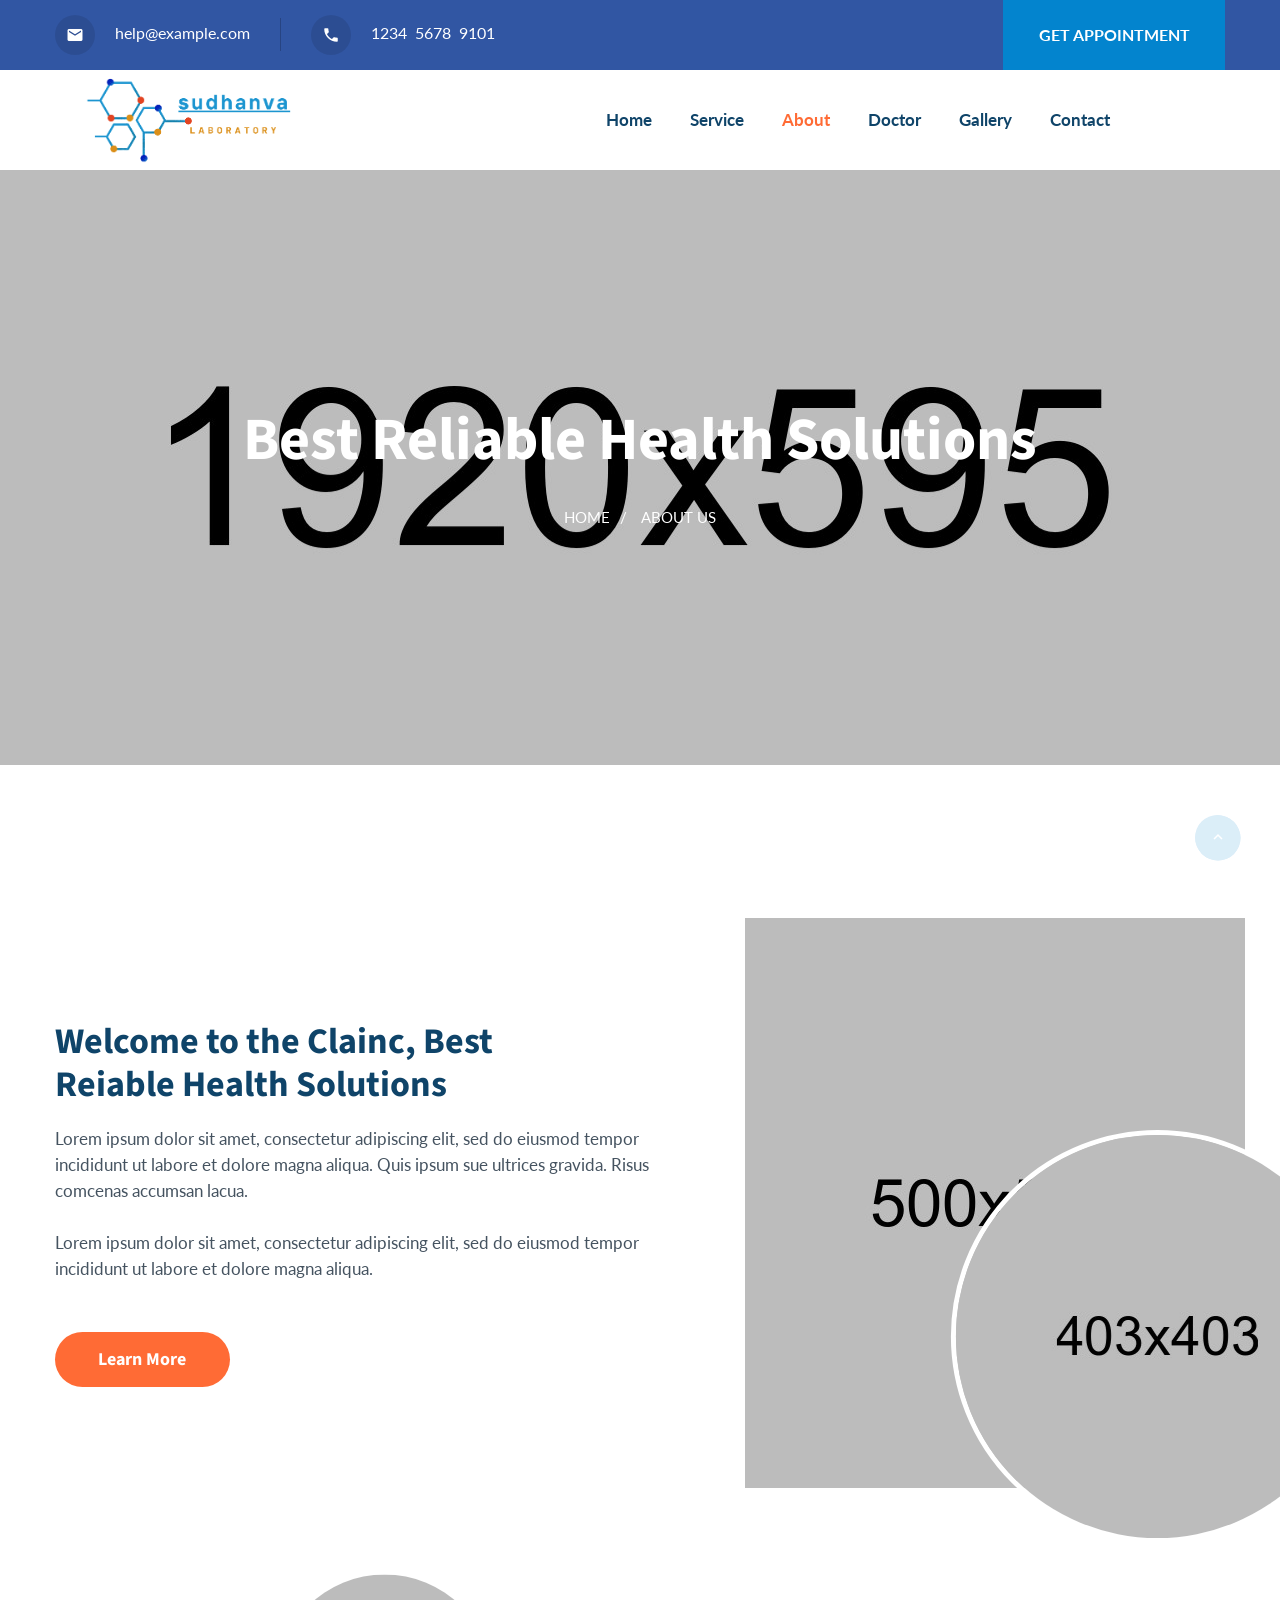
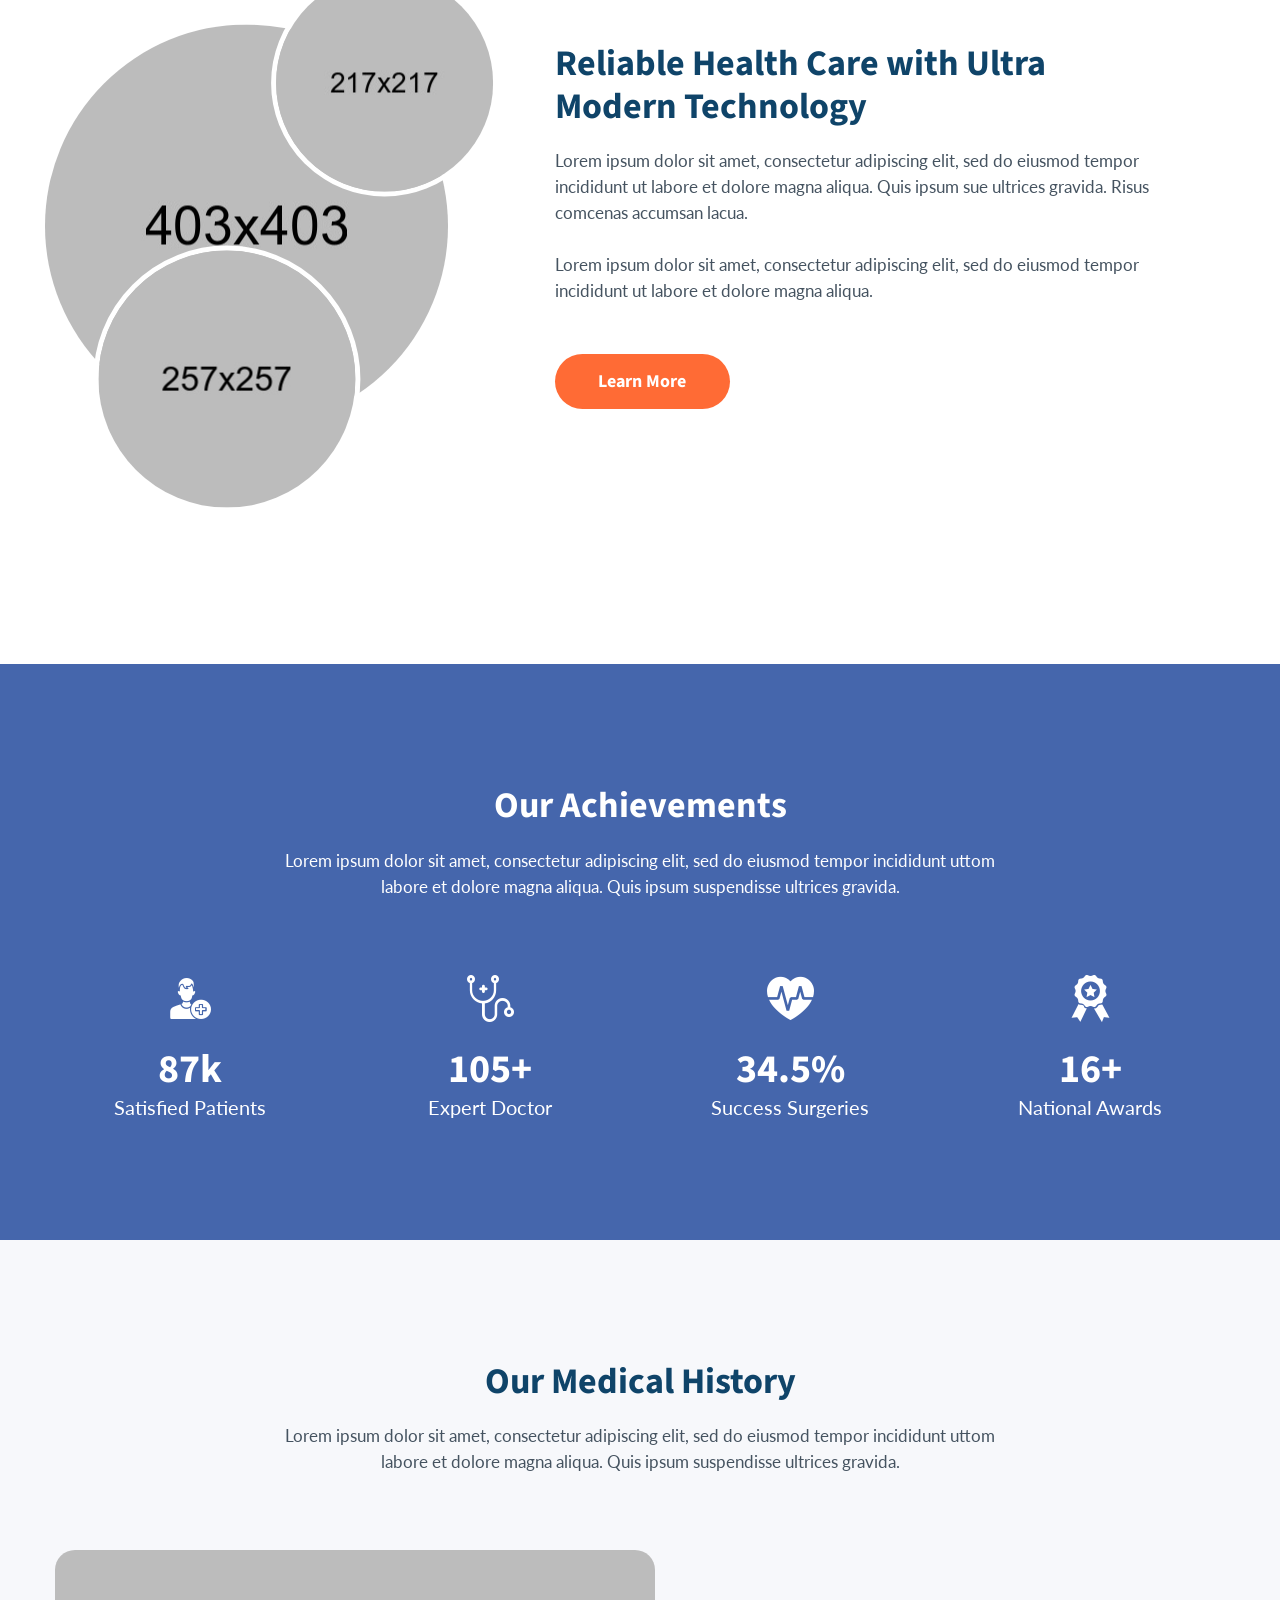
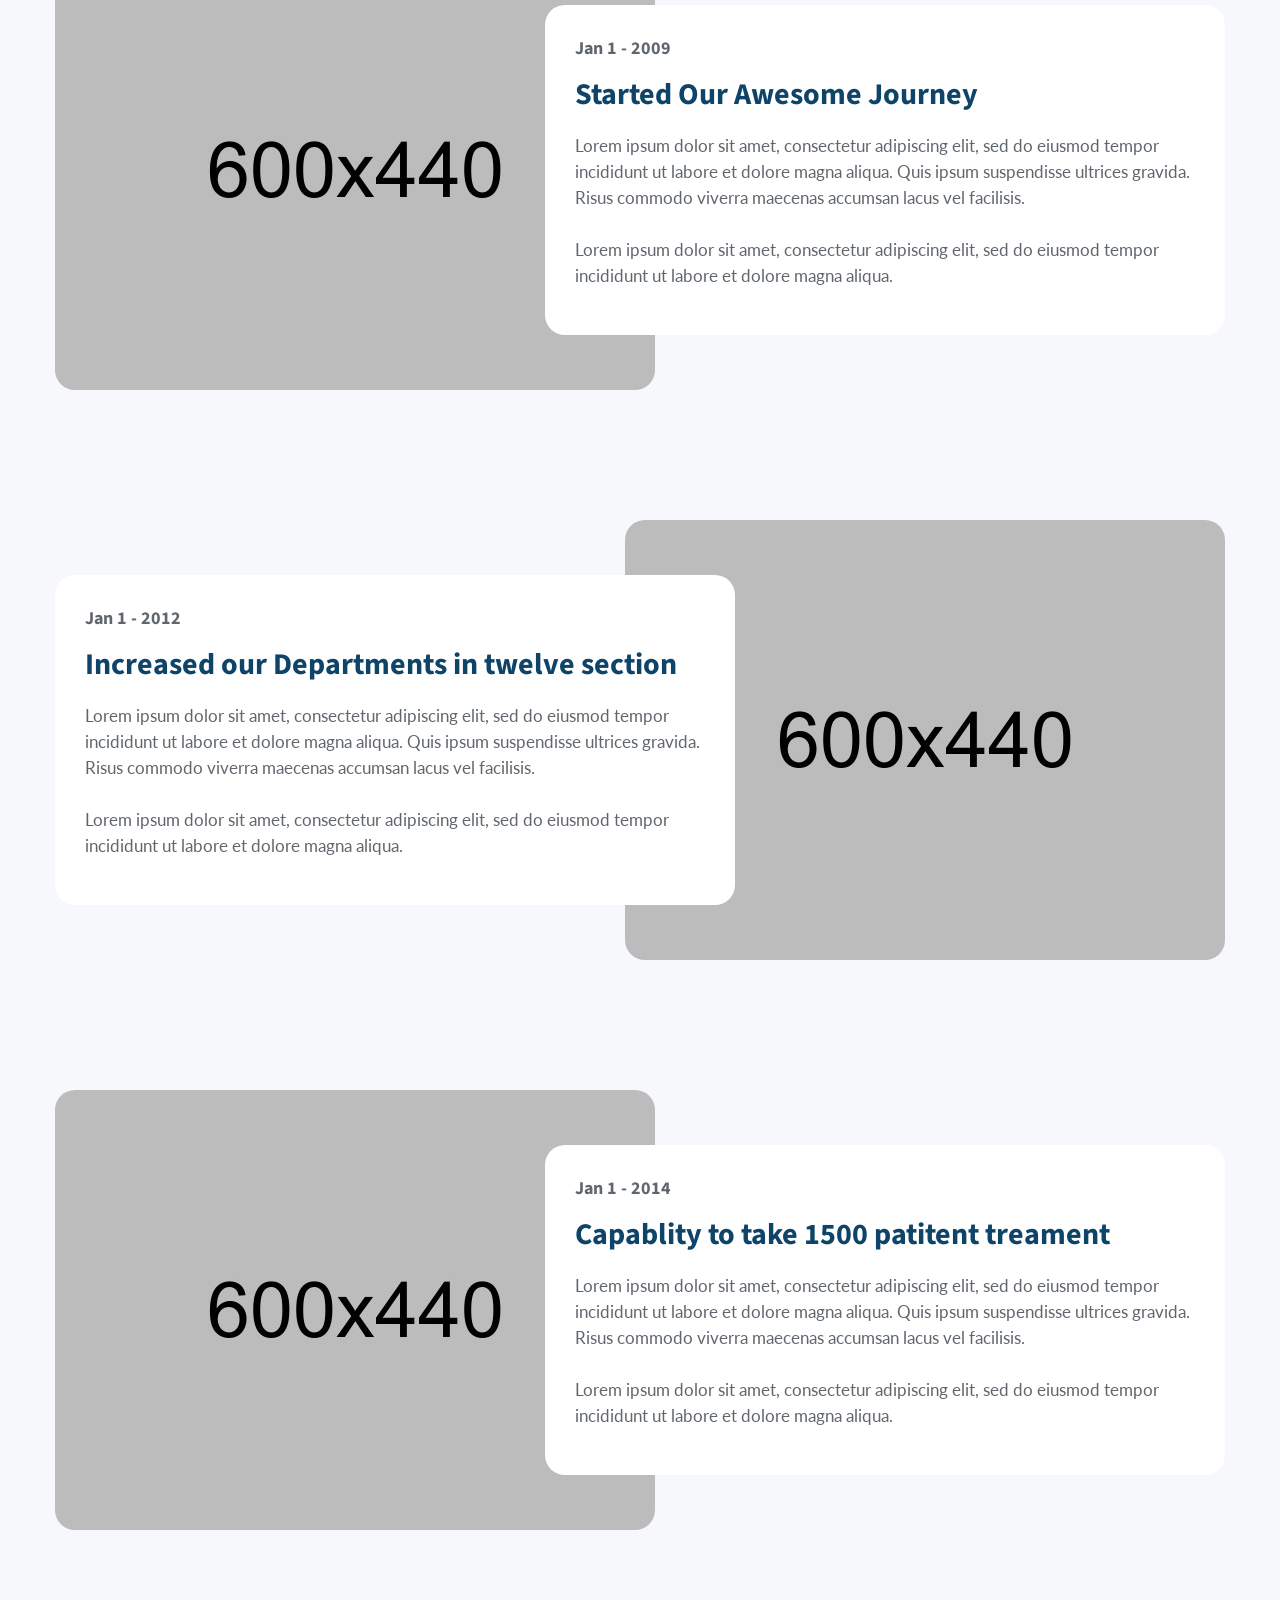
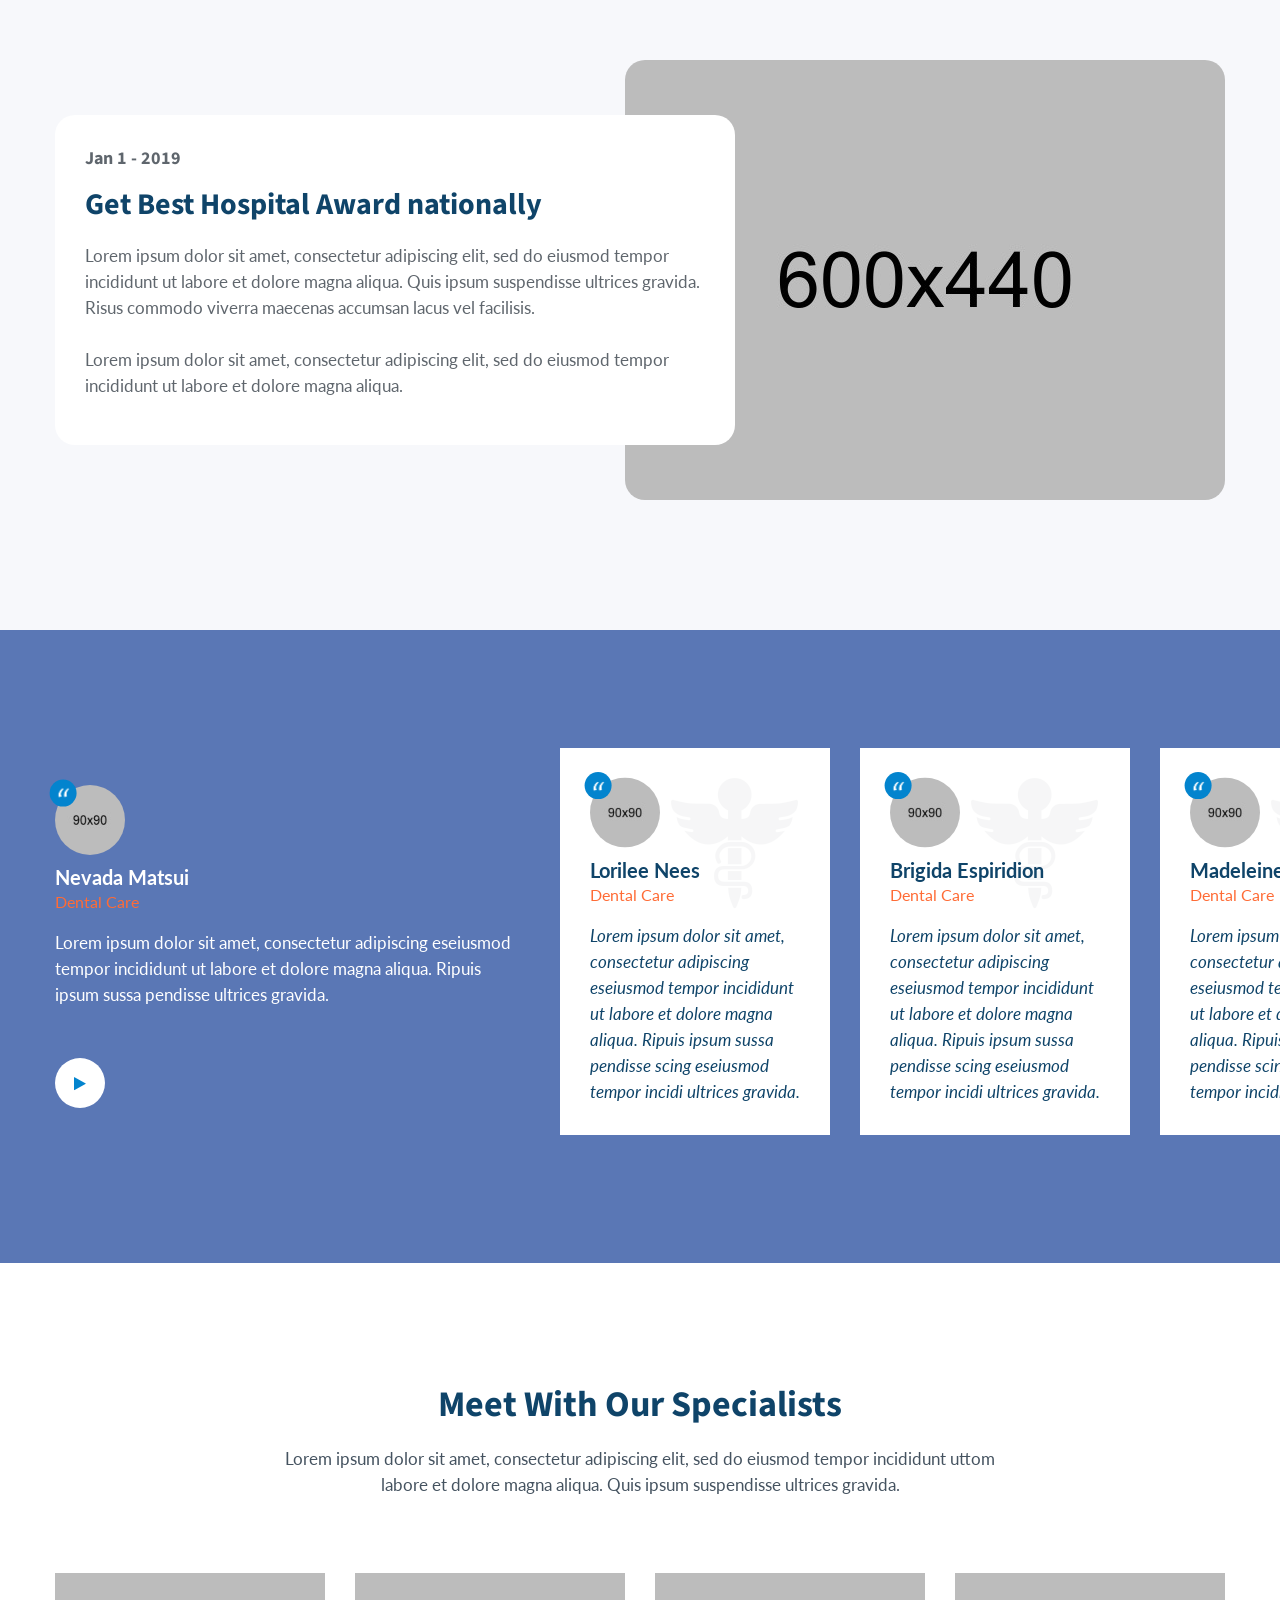
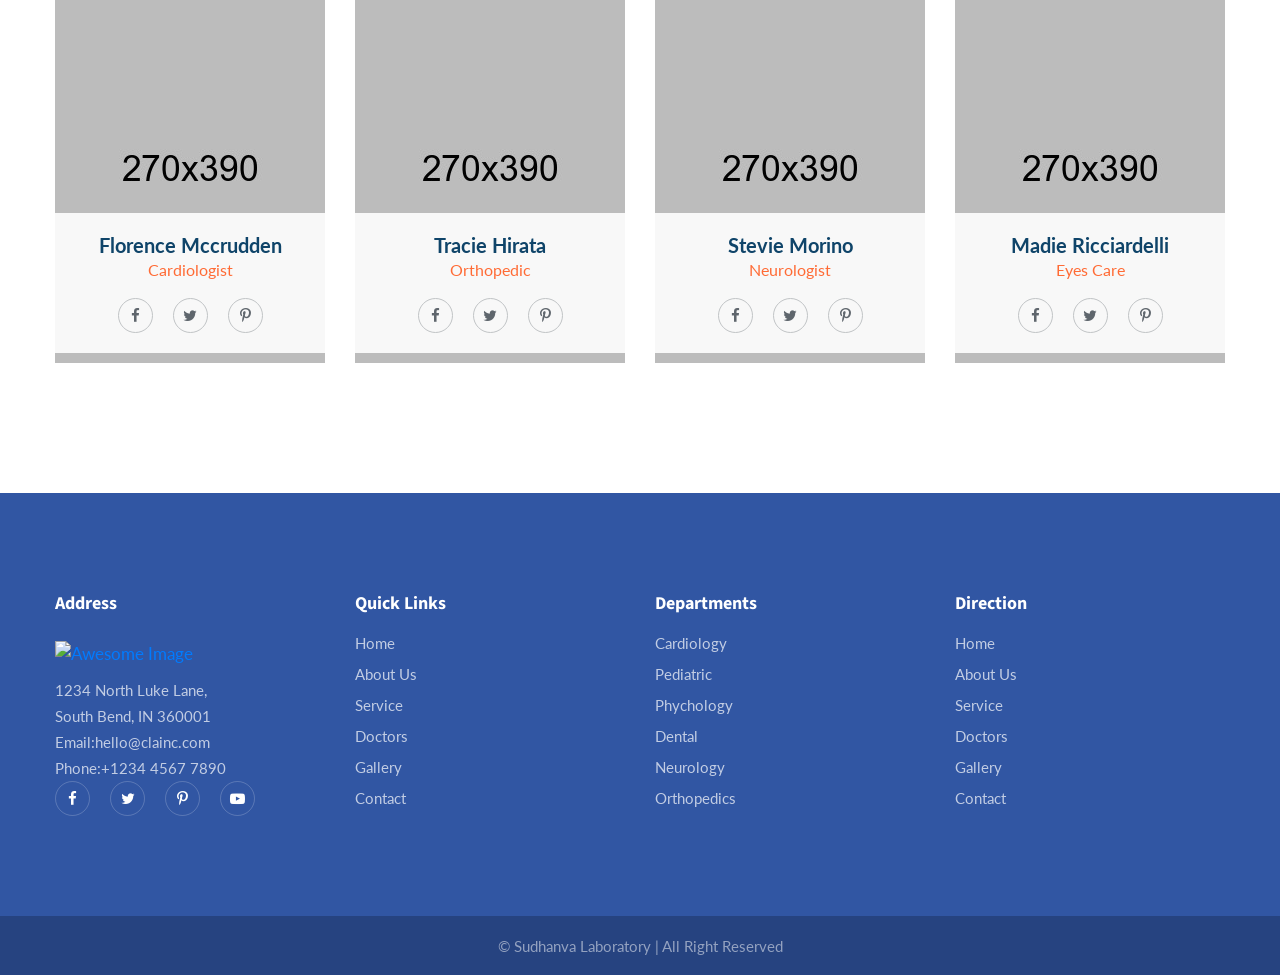
==== commit 0ab59d2c: "change_footer" ====
--- a/about-3.html
+++ b/about-3.html
@@ -427,122 +427,88 @@
                 </div><!-- /.row -->
             </div><!-- /.container -->
         </section><!-- /.team-two -->
-        <!--FOOTER START-->
-        <footer class="footer-one">
-            <div class="footer-one__top">
-                <div class="container">
-                    <div class="row">
-                        <div class="col-lg-3 col-md-6 col-sm-12">
-                            <div class="footer-one__widget footer-one__link-widget">
-                                <h3 class="footer-one__widget-title">Quick Links</h3><!-- /.footer-one__widget-title -->
-                                <ul class="footer-one__links-list">
-                                    <li><a href="index.html">Home</a></li>
-                                    <li><a href="about-3.html">About Us</a></li>
-                                    <li><a href="services.html">Service</a></li>
-                                    <li><a href="doctors.html">Doctors</a></li>
-                                    <li><a href="gallery.html">Gallery</a></li>
-                                    <li><a href="contact.html">Contact</a></li>
-                                </ul><!-- /.footer-one__links-list -->
-                            </div><!-- /.footer-one__widget -->
-                        </div><!-- /.col-lg-2 -->
+<!--FOOTER START-->
+<footer class="footer-one">
+    <div class="footer-one__top">
+        <div class="container">
+            <div class="row">
+                <div class="col-lg-3 col-md-12 col-sm-12">
+                    <div class="footer-one__widget footer-one__link-widget">
+                        <h3 class="footer-one__widget-title">Address</h3><!-- /.footer-one__widget-title -->
+                        <a href="index.html" class="footer-one__logo"><img
+                            src="images/resources/logo-1-2.png" alt="Awesome Image" /></a>
+                        <ul class="footer-one__contact-list">
+                            <li class="footer-one__contact-list-item">1234 North Luke Lane,</li>
+                            <li class="footer-one__contact-list-item">South Bend, IN 360001</li>
+                            <li class="footer-one__contact-list-item">Email:hello@clainc.com</li>
+                            <li class="footer-one__contact-list-item">Phone:+1234 4567 7890</li>
+                        </ul>
+                        <div class="footer-one__social">
+                            <a href="#"><i class="fa fa-facebook-f"></i></a>
+                            <a href="#"><i class="fa fa-twitter"></i></a>
+                            <a href="#"><i class="fa fa-pinterest-p"></i></a>
+                            <a href="#"><i class="fa fa-youtube-play"></i></a>
+                        </div><!-- /.footer-one__social -->
                         
-                        <div class="col-lg-3 col-md-6 col-sm-12">
-                            <div class="footer-one__widget footer-one__link-widget">
-                                <h3 class="footer-one__widget-title">Departments</h3><!-- /.footer-one__widget-title -->
-                                <ul class="footer-one__links-list">
-                                    <li><a href="#">Cardiology</a></li>
-                                    <li><a href="#">Pediatric</a></li>
-                                    <li><a href="#">Phychology</a></li>
-                                    <li><a href="#">Dental</a></li>
-                                    <li><a href="#">Neurology</a></li>
-                                    <li><a href="#">Orthopedics</a></li>
-                                </ul><!-- /.footer-one__links-list -->
-                            </div><!-- /.footer-one__widget -->
-                        </div><!-- /.col-lg-2 -->
-                        
-                        <div class="col-lg-3 col-md-12 col-sm-12">
-                            <div class="footer-one__widget footer-one__link-widget">
-                                <h3 class="footer-one__widget-title">Follow Us</h3><!-- /.footer-one__widget-title -->
-                                <div class="footer-one__social">
-                                    <a href="#"><i class="fa fa-facebook-f"></i></a>
-                                    <a href="#"><i class="fa fa-twitter"></i></a>
-                                    <a href="#"><i class="fa fa-pinterest-p"></i></a>
-                                    <a href="#"><i class="fa fa-youtube-play"></i></a>
-                                </div><!-- /.footer-one__social -->
-                                
-                            </div><!-- /.footer-one__widget -->
-                        </div><!-- /.col-lg-4 -->
-
-
-                        <div class="col-lg-3 col-md-6 col-sm-12">
-                            <div class="footer-one__widget footer-one__link-widget">
-                                <h3 class="footer-one__widget-title">Direction</h3><!-- /.footer-one__widget-title -->
-                                <ul class="footer-one__links-list">
-                                    <li><a href="index.html">Home</a></li>
-                                    <li><a href="about-3.html">About Us</a></li>
-                                    <li><a href="services.html">Service</a></li>
-                                    <li><a href="doctors.html">Doctors</a></li>
-                                    <li><a href="gallery.html">Gallery</a></li>
-                                    <li><a href="contact.html">Contact</a></li>
-                                </ul><!-- /.footer-one__links-list -->
-                            </div><!-- /.footer-one__widget -->
-                        </div><!-- /.col-lg-2 -->
-
-                    </div><!-- /.row -->
-                </div><!-- /.container -->
-            </div><!-- /.footer-one__top -->
-            <div class="footer-one__middle">
-                <div class="container">
-                    <div class="inner-container">
-                        <div class="row align-items-center">
-                            <div class="col-lg-4 col-md-6 col-sm-12">
-                                <div class="footer-one__widget about-widget">
-                                    <a href="index.html" class="footer-one__logo"><img
-                                            src="images/resources/logo-1-2.png" alt="Awesome Image" /></a>
-                                    <p class="footer-one__text">Lorem ipsum dolorit amet consectetur adipi scing <br>
-                                        elit sedo eiusmod incididunt uttom labore etto <br> dolore magna aliqua.</p>
-                                    
-                                </div><!-- /.footer-one_widget -->
-                            </div><!-- /.col-lg-4 -->
-                            <div class="col-lg-2 col-md-6 col-sm-12">
-                                <div class="footer-one__widget contact-widget">
-                                    <h3 class="footer-one__widget-title">Email</h3><!-- /.footer-one__widget-title -->
-                                    <ul class="footer-one__contact-list">
-                                        <li class="footer-one__contact-list-item">hello@clainc.com</li>
-                                        <li class="footer-one__contact-list-item">emergency@live.com</li>
-                                    </ul><!-- /.footer-one__contact-list -->
-                                </div><!-- /.footer-one_widget -->
-                            </div><!-- /.col-lg-2 -->
-                            <div class="col-lg-3 col-md-6 col-sm-12">
-                                <div class="footer-one__widget contact-widget">
-                                    <h3 class="footer-one__widget-title">Phone</h3><!-- /.footer-one__widget-title -->
-                                    <ul class="footer-one__contact-list">
-                                        <li class="footer-one__contact-list-item">+1234 4567 7890</li>
-                                        <li class="footer-one__contact-list-item">+009 6612 3456 8</li>
-                                    </ul><!-- /.footer-one__contact-list -->
-                                </div><!-- /.footer-one_widget -->
-                            </div><!-- /.col-lg-3 -->
-                            <div class="col-lg-3 col-md-6 col-sm-12">
-                                <div class="footer-one__widget contact-widget">
-                                    <h3 class="footer-one__widget-title">Address</h3><!-- /.footer-one__widget-title -->
-                                    <ul class="footer-one__contact-list">
-                                        <li class="footer-one__contact-list-item">1234 North Luke Lane,</li>
-                                        <li class="footer-one__contact-list-item">South Bend, IN 360001</li>
-                                    </ul><!-- /.footer-one__contact-list -->
-                                </div><!-- /.footer-one_widget -->
-                            </div><!-- /.col-lg-3 -->
-                        </div><!-- /.row -->
-                    </div><!-- /.inner-container -->
-                </div><!-- /.container -->
-            </div><!-- /.footer-one__middle -->
-            <div class="footer-one__bottom">
-                <div style="justify-content: center;align-items: center;text-align: center;" class="container">
-                    <p  class="footer-one__copy-text text">&copy; Sudhanva Laboratory | All Right Reserved</p><!-- /.copy-text -->
-                </div><!-- /.container -->
-            </div><!-- /.footer-one__bottom -->
-        </footer><!-- /.footer-one -->
-        
-         <!--FOOTER END-->
+                    </div><!-- /.footer-one__widget -->
+                </div><!-- /.col-lg-4 -->
+                <div class="col-lg-3 col-md-6 col-sm-12">
+                    <div class="footer-one__widget footer-one__link-widget">
+                        <h3 class="footer-one__widget-title">Quick Links</h3><!-- /.footer-one__widget-title -->
+                        <ul class="footer-one__links-list">
+                            <li><a href="index.html">Home</a></li>
+                            <li><a href="about-3.html">About Us</a></li>
+                            <li><a href="services.html">Service</a></li>
+                            <li><a href="doctors.html">Doctors</a></li>
+                            <li><a href="gallery.html">Gallery</a></li>
+                            <li><a href="contact.html">Contact</a></li>
+                        </ul><!-- /.footer-one__links-list -->
+                    </div><!-- /.footer-one__widget -->
+                </div><!-- /.col-lg-2 -->
+                
+                <div class="col-lg-3 col-md-6 col-sm-12">
+                    <div class="footer-one__widget footer-one__link-widget">
+                        <h3 class="footer-one__widget-title">Departments</h3><!-- /.footer-one__widget-title -->
+                        <ul class="footer-one__links-list">
+                            <li><a href="#">Cardiology</a></li>
+                            <li><a href="#">Pediatric</a></li>
+                            <li><a href="#">Phychology</a></li>
+                            <li><a href="#">Dental</a></li>
+                            <li><a href="#">Neurology</a></li>
+                            <li><a href="#">Orthopedics</a></li>
+                        </ul><!-- /.footer-one__links-list -->
+                    </div><!-- /.footer-one__widget -->
+                </div><!-- /.col-lg-2 -->
+                
+                
+
+
+                <div class="col-lg-3 col-md-6 col-sm-12">
+                    <div class="footer-one__widget footer-one__link-widget">
+                        <h3 class="footer-one__widget-title">Direction</h3><!-- /.footer-one__widget-title -->
+                        <ul class="footer-one__links-list">
+                            <li><a href="index.html">Home</a></li>
+                            <li><a href="about-3.html">About Us</a></li>
+                            <li><a href="services.html">Service</a></li>
+                            <li><a href="doctors.html">Doctors</a></li>
+                            <li><a href="gallery.html">Gallery</a></li>
+                            <li><a href="contact.html">Contact</a></li>
+                        </ul><!-- /.footer-one__links-list -->
+                    </div><!-- /.footer-one__widget -->
+                </div><!-- /.col-lg-2 -->
+
+            </div><!-- /.row -->
+        </div><!-- /.container -->
+    </div><!-- /.footer-one__top -->
+    
+    <div class="footer-one__bottom">
+        <div style="justify-content: center;align-items: center;text-align: center;" class="container">
+            <p  class="footer-one__copy-text text">&copy; Sudhanva Laboratory | All Right Reserved</p><!-- /.copy-text -->
+        </div><!-- /.container -->
+    </div><!-- /.footer-one__bottom -->
+</footer><!-- /.footer-one -->
+
+ <!--FOOTER END-->
     </div><!-- /.page-wrapper -->
     <a href="#" data-target="html" data-target-offset="0" class="scroll-to-target scroll-to-top"><i class="material-icons">keyboard_arrow_up</i></a>
     <!-- /.scroll-to-top -->
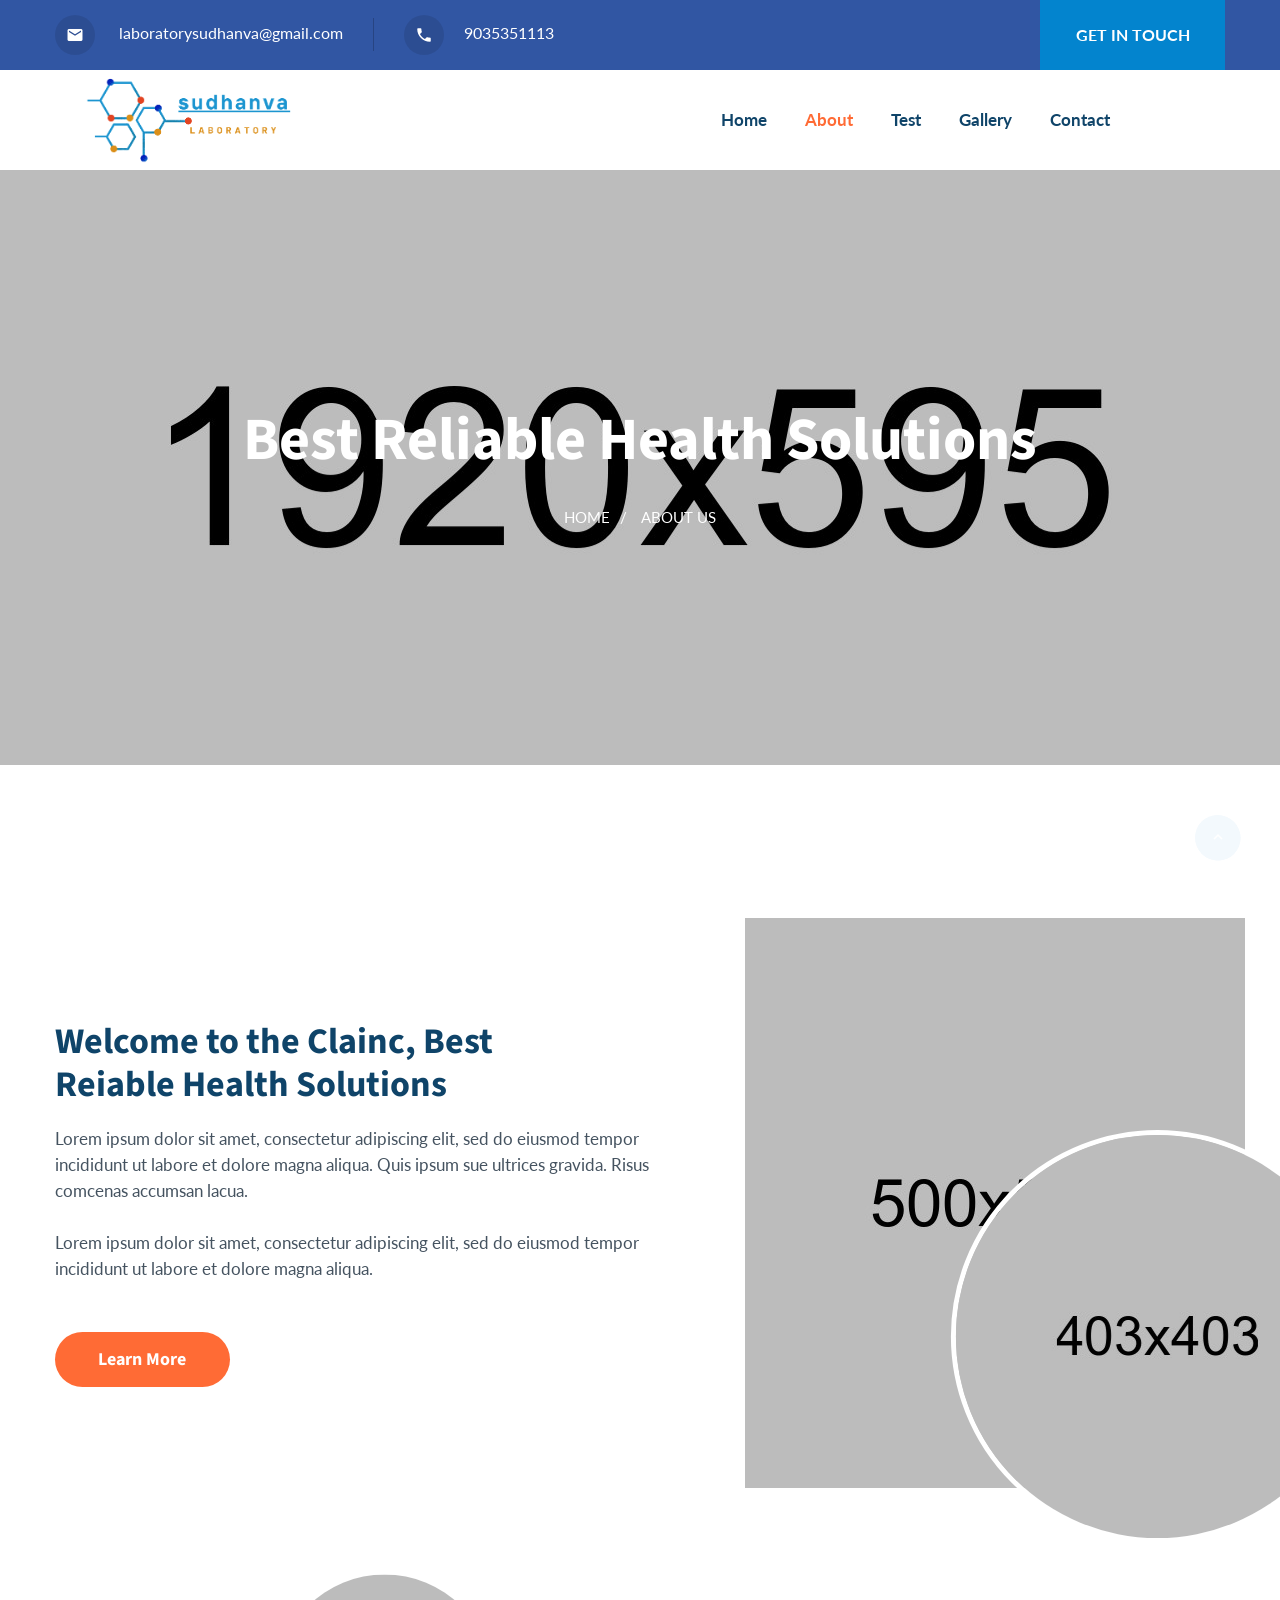
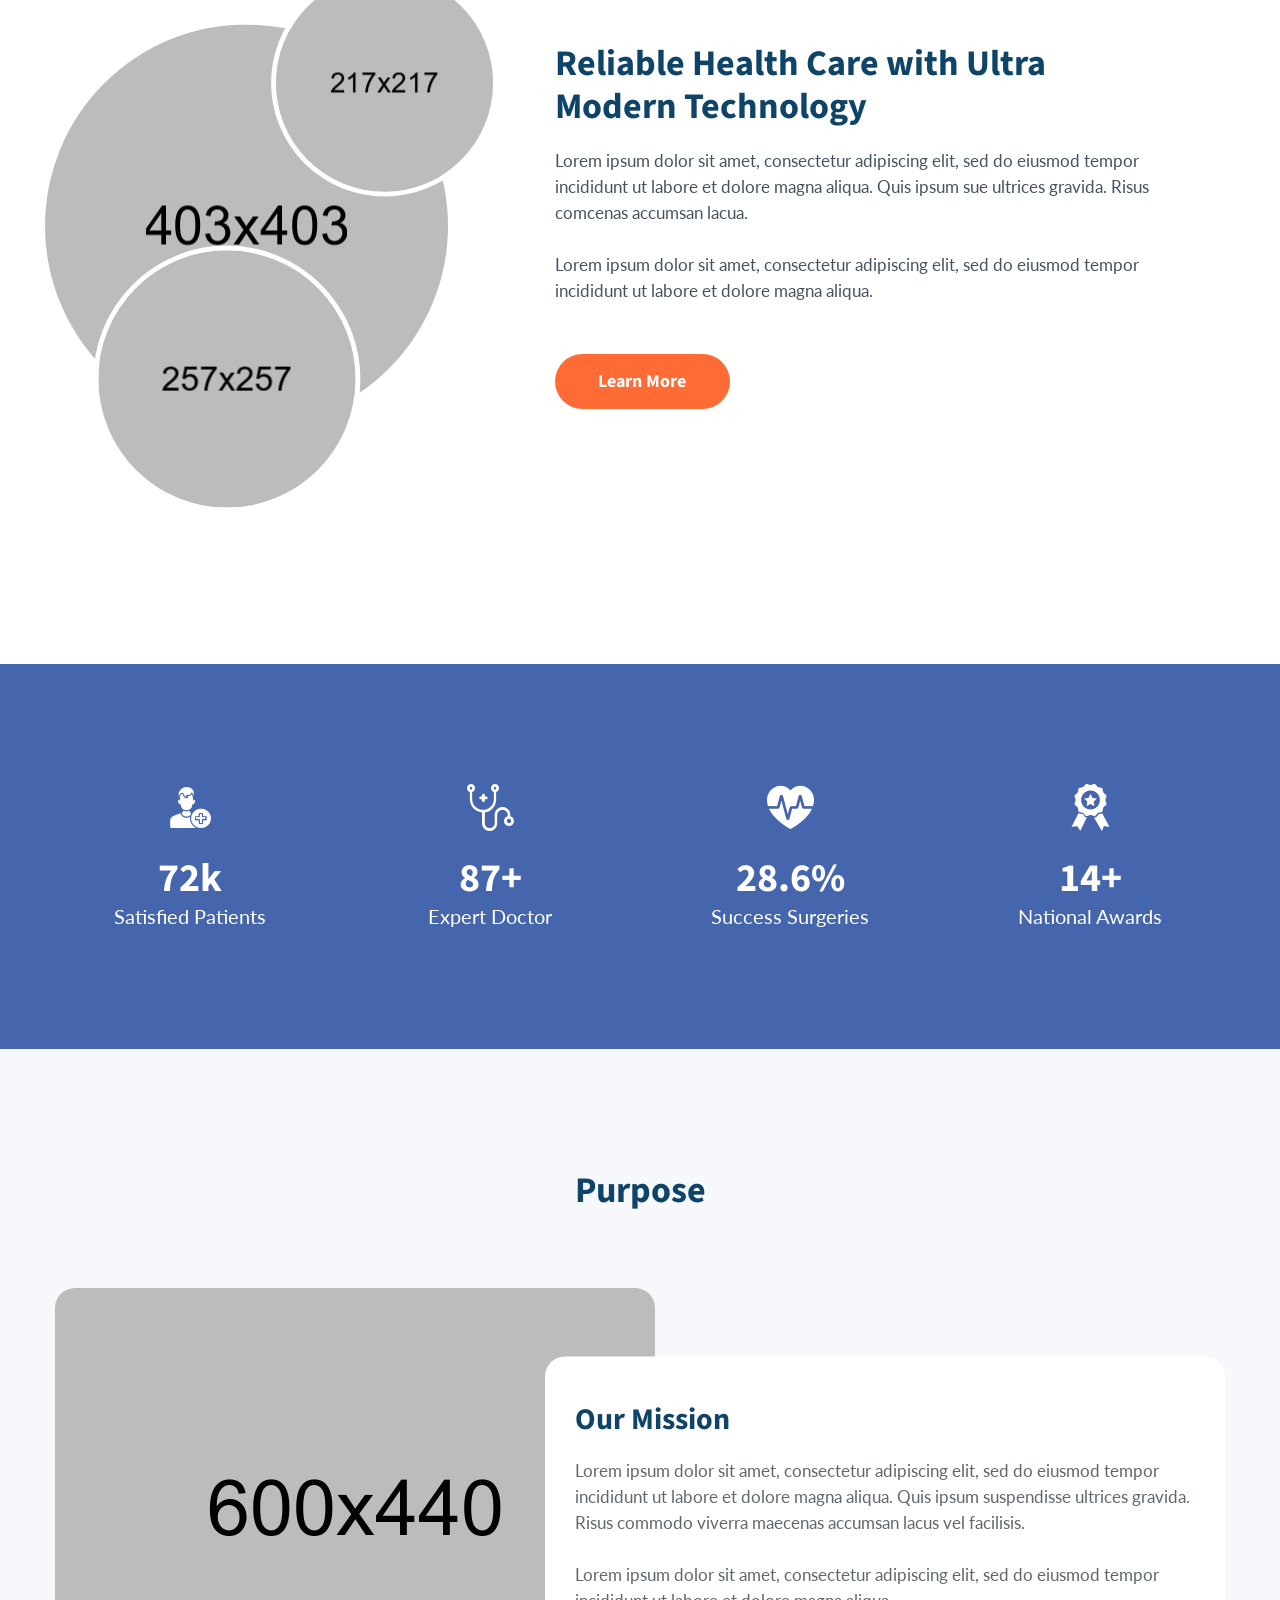
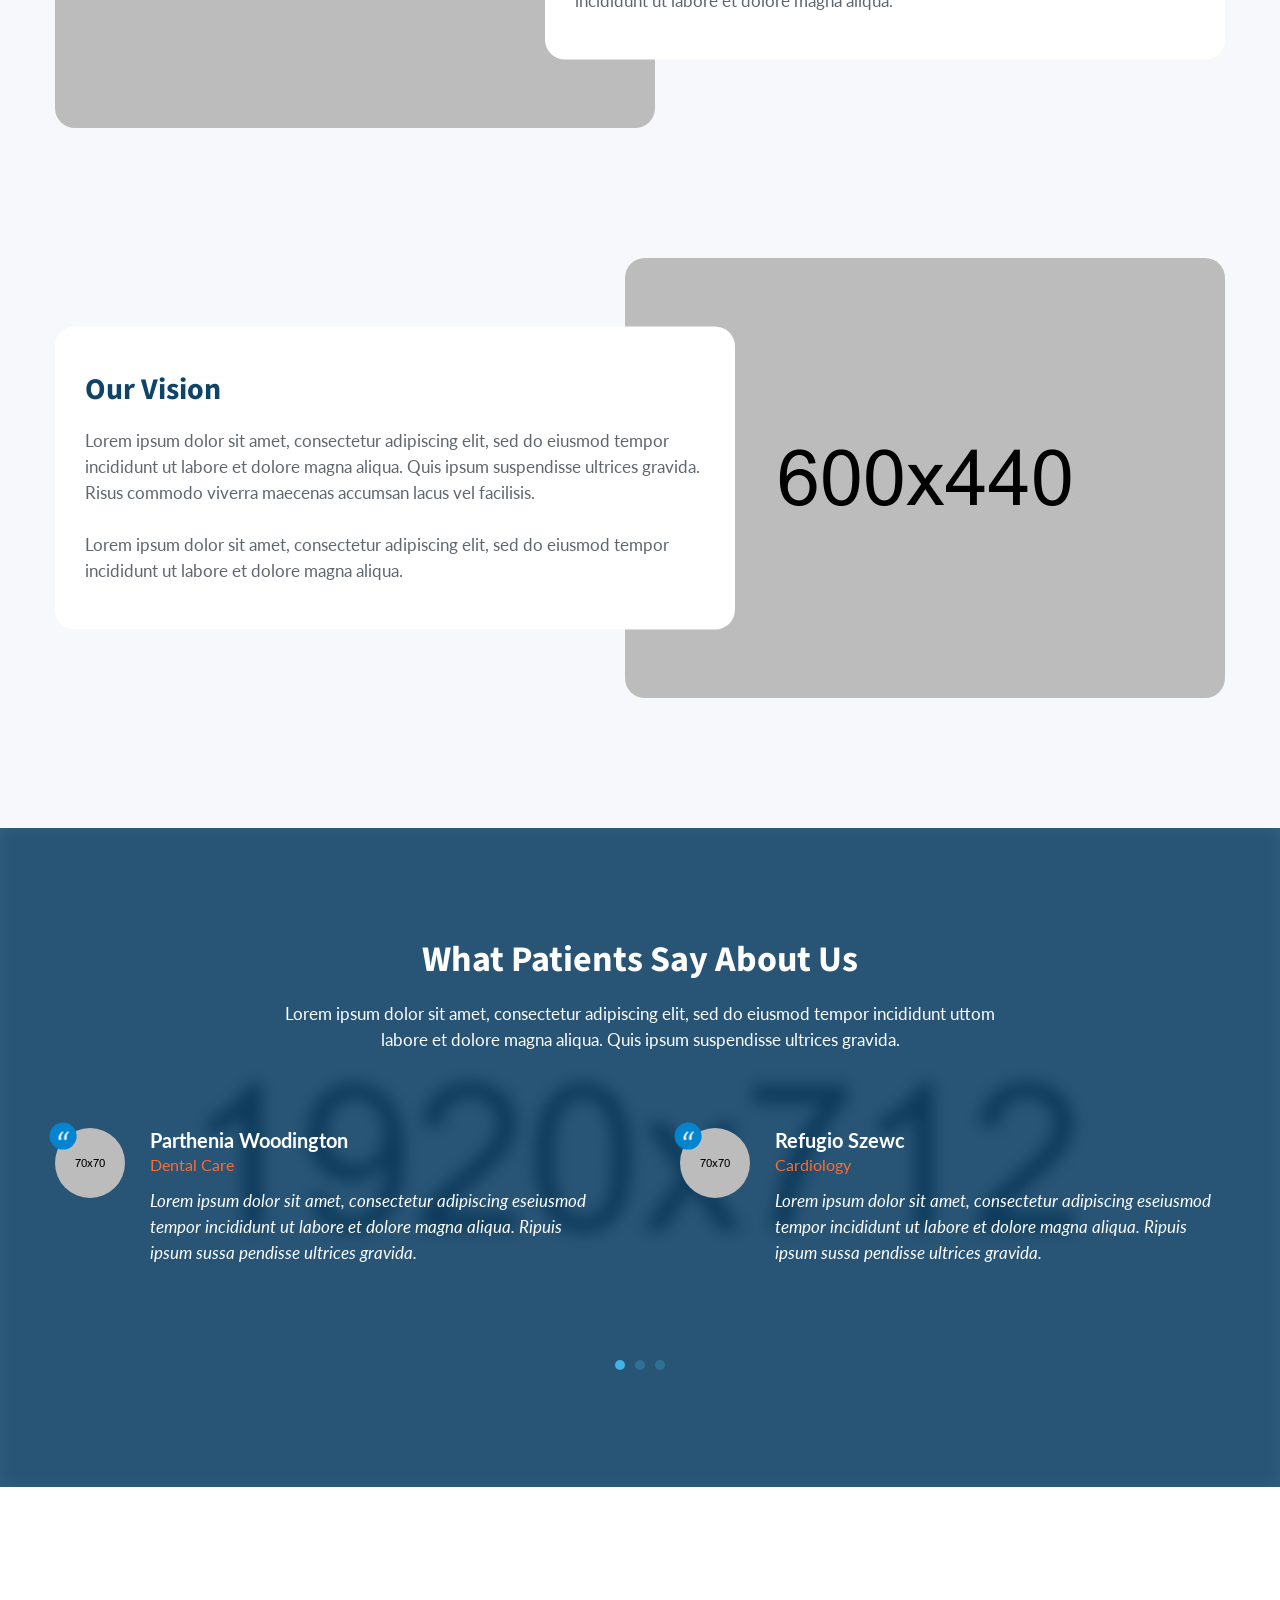
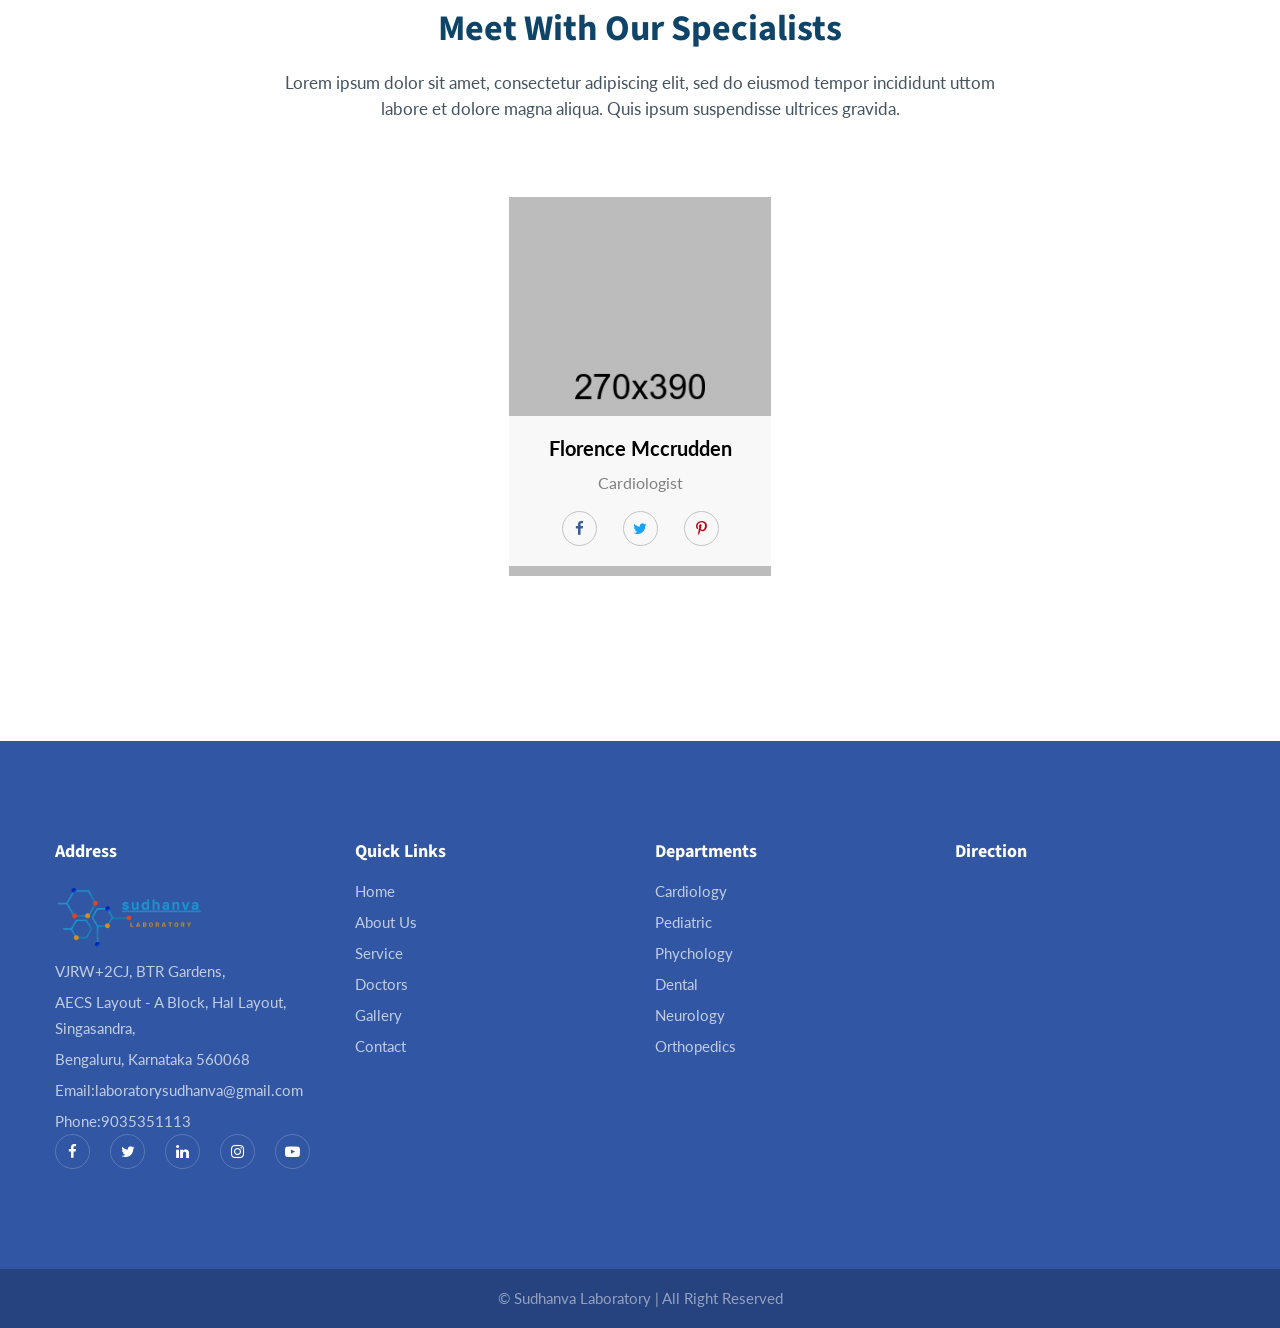
==== commit 5943c4ca: "gallery added" ====
--- a/about-3.html
+++ b/about-3.html
@@ -5,7 +5,7 @@
     <meta charset="UTF-8">
     <meta name="viewport" content="width=device-width, initial-scale=1.0">
     <meta http-equiv="X-UA-Compatible" content="ie=edge">
-    <title>About Us Page Three || Clainc || Health & Medical HTML Template</title>
+    <title>Sudhanva Laboratory</title>
     <link rel="apple-touch-icon" sizes="57x57" href="images/favicon/apple-icon-57x57.png">
     <link rel="apple-touch-icon" sizes="60x60" href="images/favicon/apple-icon-60x60.png">
     <link rel="apple-touch-icon" sizes="72x72" href="images/favicon/apple-icon-72x72.png">
@@ -28,16 +28,18 @@
 </head>
 
 <body>
-    <div class="preloader"></div><!-- /.preloader -->
+    <div class="preloader">
+        <div class="spinner"></div>
+    </div><!-- /.preloader -->
     <div class="page-wrapper">
         <section class="topbar-one">
             <div class="container">
                 <ul class="topbar-one__contact">
-                    <li class="topbar-one__contact-item"><a href="mailto:help@example.com"><i class="material-icons">email</i>help@example.com</a></li>
-                    <li class="topbar-one__contact-item"><a href="callto:123456789101"><i class="material-icons">local_phone</i>1234&nbsp;&nbsp;5678&nbsp;&nbsp;9101</a></li>
+                    <li class="topbar-one__contact-item"><a href="mailto:laboratorysudhanva@gmail.com"><i class="material-icons">email</i> laboratorysudhanva@gmail.com</a></li>
+                    <li class="topbar-one__contact-item"><a href="callto:9035351113"><i class="material-icons">local_phone</i>9035351113</a></li>
                 </ul><!-- /.topbar-one__contact -->
                 <div class="topbar-one__buttons">
-                    <a href="appointment.html" class="topbar-one__btn">Get Appointment</a>
+                    <a href="contact.html" class="topbar-one__btn">Get in Touch</a>
                 </div><!-- /.topbar-one__buttons -->
             </div><!-- /.container -->
         </section><!-- /.topbar-one -->
@@ -56,19 +58,18 @@
                     <!-- Collect the nav links, forms, and other content for toggling -->
                     <div class="main-navigation">
                         <ul class=" navigation-box">
-                            <li>
+                            <li >
                                 <a href="index.html">Home</a>
-                            </li>
-                            <li>
-                                <a href="services.html">Service</a>
                             </li>
                             <li class="current">
                                 <a href="about-3.html">About</a>
                             </li>
-
                             <li>
+                                <a href="services.html">Test</a>
+                            </li>
+                            <!-- <li>
                                 <a href="doctors.html">Doctor</a>
-                            </li>
+                            </li> -->
                             <li>
                                 <a href="gallery.html">Gallery</a>
 
@@ -140,10 +141,10 @@
         <section class="fun-fact-two">
             <div class="fun-fact-two__background-image" style="background-image: url(images/background/fun-fact-bg-1-1.jpg);"></div><!-- /.fun-fact-two__background-image -->
             <div class="container">
-                <div class="block-title text-center">
-                    <h2 class="block-title__title block-title__light-color">Our Achievements</h2><!-- /.block-title__title -->
-                    <p class="block-title__text block-title__light-color">Lorem ipsum dolor sit amet, consectetur adipiscing elit, sed do eiusmod tempor incididunt uttom <br> labore et dolore magna aliqua. Quis ipsum suspendisse ultrices gravida.</p><!-- /.block-title__text -->
-                </div><!-- /.block-title -->
+                <!-- <div class="block-title text-center"> -->
+                  <!--  <h2 class="block-title__title block-title__light-color">Our Achievements</h2> /.block-title__title -->
+                  <!--  <p class="block-title__text block-title__light-color">Lorem ipsum dolor sit amet, consectetur adipiscing elit, sed do eiusmod tempor incididunt uttom <br> labore et dolore magna aliqua. Quis ipsum suspendisse ultrices gravida.</p> /.block-title__text -->
+              <!--  </div> /.block-title -->
                 <div class="row">
                     <div class="col-lg-3 col-md-6 col-sm-12">
                         <div class="fun-fact-two__single">
@@ -179,336 +180,272 @@
         <section class="history-one sec-pad thm-gray-bg-2">
             <div class="container">
                 <div class="block-title text-center">
-                    <h2 class="block-title__title">Our Medical History</h2><!-- /.block-title__title -->
-                    <p class="block-title__text">Lorem ipsum dolor sit amet, consectetur adipiscing elit, sed do eiusmod tempor incididunt uttom <br> labore et dolore magna aliqua. Quis ipsum suspendisse ultrices gravida.</p><!-- /.block-title__text -->
+                    <h2 class="block-title__title">Purpose</h2><!-- /.block-title__title -->
+                  <!--  <p class="block-title__text">Lorem ipsum dolor sit amet, consectetur adipiscing elit, sed do eiusmod tempor incididunt uttom <br> labore et dolore magna aliqua. Quis ipsum suspendisse ultrices gravida.</p> /.block-title__text -->
                 </div><!-- /.block-title -->
                 <div class="history-one__single">
                     <img src="images/resources/history-2-1.jpg" alt="Awesome Image" />
                     <div class="history-one__content">
-                        <span class="history-one__date">Jan 1 - 2009</span>
-                        <h3 class="history-one__title">Started Our Awesome Journey</h3><!-- /.history-one__title -->
+                        <!-- <span class="history-one__date">Jan 1 - 2009</span> -->
+                        <h3 class="history-one__title">Our Mission</h3><!-- /.history-one__title -->
                         <p class="history-one__text">Lorem ipsum dolor sit amet, consectetur adipiscing elit, sed do eiusmod tempor incididunt ut labore et dolore magna aliqua. Quis ipsum suspendisse ultrices gravida. Risus commodo viverra maecenas accumsan lacus vel facilisis. <br> <br> Lorem ipsum dolor sit amet, consectetur adipiscing elit, sed do eiusmod tempor incididunt ut labore et dolore magna aliqua. </p><!-- /.history-one__text -->
                     </div><!-- /.history-one__content -->
                 </div><!-- /.history-one__single -->
                 <div class="history-one__single">
                     <img src="images/resources/history-2-2.jpg" alt="Awesome Image" />
                     <div class="history-one__content">
-                        <span class="history-one__date">Jan 1 - 2012</span>
-                        <h3 class="history-one__title">Increased our Departments in twelve section</h3><!-- /.history-one__title -->
+                        <!-- <span class="history-one__date">Jan 1 - 2012</span> -->
+                        <h3 class="history-one__title">Our Vision</h3><!-- /.history-one__title -->
                         <p class="history-one__text">Lorem ipsum dolor sit amet, consectetur adipiscing elit, sed do eiusmod tempor incididunt ut labore et dolore magna aliqua. Quis ipsum suspendisse ultrices gravida. Risus commodo viverra maecenas accumsan lacus vel facilisis. <br> <br> Lorem ipsum dolor sit amet, consectetur adipiscing elit, sed do eiusmod tempor incididunt ut labore et dolore magna aliqua. </p><!-- /.history-one__text -->
                     </div><!-- /.history-one__content -->
                 </div><!-- /.history-one__single -->
-                <div class="history-one__single">
-                    <img src="images/resources/history-2-3.jpg" alt="Awesome Image" />
-                    <div class="history-one__content">
-                        <span class="history-one__date">Jan 1 - 2014</span>
-                        <h3 class="history-one__title">Capablity to take 1500 patitent treament</h3><!-- /.history-one__title -->
-                        <p class="history-one__text">Lorem ipsum dolor sit amet, consectetur adipiscing elit, sed do eiusmod tempor incididunt ut labore et dolore magna aliqua. Quis ipsum suspendisse ultrices gravida. Risus commodo viverra maecenas accumsan lacus vel facilisis. <br> <br> Lorem ipsum dolor sit amet, consectetur adipiscing elit, sed do eiusmod tempor incididunt ut labore et dolore magna aliqua. </p><!-- /.history-one__text -->
-                    </div><!-- /.history-one__content -->
-                </div><!-- /.history-one__single -->
-                <div class="history-one__single">
-                    <img src="images/resources/history-2-4.jpg" alt="Awesome Image" />
-                    <div class="history-one__content">
-                        <span class="history-one__date">Jan 1 - 2019</span>
-                        <h3 class="history-one__title">Get Best Hospital Award nationally</h3><!-- /.history-one__title -->
-                        <p class="history-one__text">Lorem ipsum dolor sit amet, consectetur adipiscing elit, sed do eiusmod tempor incididunt ut labore et dolore magna aliqua. Quis ipsum suspendisse ultrices gravida. Risus commodo viverra maecenas accumsan lacus vel facilisis. <br> <br> Lorem ipsum dolor sit amet, consectetur adipiscing elit, sed do eiusmod tempor incididunt ut labore et dolore magna aliqua. </p><!-- /.history-one__text -->
-                    </div><!-- /.history-one__content -->
-                </div><!-- /.history-one__single -->
-            </div><!-- /.container -->
+                
         </section><!-- /.history-one -->
-        <section class="testimonials-three">
-            <div class="testimonials-three__background-image" style="background-image: url(images/background/testi-bg-1-3.jpg);"></div><!-- /.testimonials-one__background-image -->
-            <div class="container">
-                <div class="row">
-                    <div class="col-lg-5">
-                        <div class="testimonials-three__single">
-                            <div class="testimonials-three__icon">
-                                <div class="testimonials-three__qoute"><img src="images/resources/testi-qoute-1-1.png" alt="Awesome Image" /></div><!-- /.testimonials-three__qoute -->
-                                <div class="inner-block">
-                                    <img src="images/resources/testi-2-4.jpg" alt="Awesome Image" />
-                                </div><!-- /.inner-block -->
-                            </div><!-- /.testimonials-three__icon -->
-                            <div class="testimonials-three__content">
-                                <h3 class="testimonials-three__title">Nevada Matsui</h3><!-- /.testimonials-three__title -->
-                                <span class="testimonials-three__designation">Dental Care</span>
-                                <p class="testimonials-three__text">Lorem ipsum dolor sit amet, consectetur adipiscing eseiusmod tempor incididunt ut labore et dolore magna aliqua. Ripuis ipsum sussa pendisse ultrices gravida.</p>
-                                <a href="https://www.youtube.com/watch?v=gjDlN1vilYM" class="video-popup"><i class="fa fa-play"></i></a>
-                            </div><!-- /.testimonials-three__content -->
-                        </div><!-- /.testimonials-three__single -->
-                    </div><!-- /.col-lg-5 -->
-                </div><!-- /.row -->
-            </div><!-- /.container -->
-            <div class="testimonials-three__carousel owl-carousel owl-theme">
-                <div class="item">
-                    <div class="testimonials-three__single">
-                        <i class="clainc-icon-operating-room testimonials-three__box-icon"></i>
-                        <div class="testimonials-three__icon">
-                            <div class="testimonials-three__qoute"><img src="images/resources/testi-qoute-1-1.png" alt="Awesome Image" /></div><!-- /.testimonials-three__qoute -->
-                            <div class="inner-block">
-                                <img src="images/resources/testi-2-1.jpg" alt="Awesome Image" />
-                            </div><!-- /.inner-block -->
-                        </div><!-- /.testimonials-three__icon -->
-                        <div class="testimonials-three__content">
-                            <h3 class="testimonials-three__title">Lorilee Nees</h3><!-- /.testimonials-three__title -->
-                            <span class="testimonials-three__designation">Dental Care</span>
-                            <p class="testimonials-three__text">Lorem ipsum dolor sit amet, consectetur adipiscing eseiusmod tempor incididunt ut labore et dolore magna aliqua. Ripuis ipsum sussa pendisse scing eseiusmod tempor incidi ultrices gravida.</p>
-                        </div><!-- /.testimonials-three__content -->
-                    </div><!-- /.testimonials-three__single -->
-                </div><!-- /.item -->
-                <div class="item">
-                    <div class="testimonials-three__single">
-                        <i class="clainc-icon-operating-room testimonials-three__box-icon"></i>
-                        <div class="testimonials-three__icon">
-                            <div class="testimonials-three__qoute"><img src="images/resources/testi-qoute-1-1.png" alt="Awesome Image" /></div><!-- /.testimonials-three__qoute -->
-                            <div class="inner-block">
-                                <img src="images/resources/testi-2-2.jpg" alt="Awesome Image" />
-                            </div><!-- /.inner-block -->
-                        </div><!-- /.testimonials-three__icon -->
-                        <div class="testimonials-three__content">
-                            <h3 class="testimonials-three__title">Brigida Espiridion</h3><!-- /.testimonials-three__title -->
-                            <span class="testimonials-three__designation">Dental Care</span>
-                            <p class="testimonials-three__text">Lorem ipsum dolor sit amet, consectetur adipiscing eseiusmod tempor incididunt ut labore et dolore magna aliqua. Ripuis ipsum sussa pendisse scing eseiusmod tempor incidi ultrices gravida.</p>
-                        </div><!-- /.testimonials-three__content -->
-                    </div><!-- /.testimonials-three__single -->
-                </div><!-- /.item -->
-                <div class="item">
-                    <div class="testimonials-three__single">
-                        <i class="clainc-icon-operating-room testimonials-three__box-icon"></i>
-                        <div class="testimonials-three__icon">
-                            <div class="testimonials-three__qoute"><img src="images/resources/testi-qoute-1-1.png" alt="Awesome Image" /></div><!-- /.testimonials-three__qoute -->
-                            <div class="inner-block">
-                                <img src="images/resources/testi-2-3.jpg" alt="Awesome Image" />
-                            </div><!-- /.inner-block -->
-                        </div><!-- /.testimonials-three__icon -->
-                        <div class="testimonials-three__content">
-                            <h3 class="testimonials-three__title">Madeleine Dormanen</h3><!-- /.testimonials-three__title -->
-                            <span class="testimonials-three__designation">Dental Care</span>
-                            <p class="testimonials-three__text">Lorem ipsum dolor sit amet, consectetur adipiscing eseiusmod tempor incididunt ut labore et dolore magna aliqua. Ripuis ipsum sussa pendisse scing eseiusmod tempor incidi ultrices gravida.</p>
-                        </div><!-- /.testimonials-three__content -->
-                    </div><!-- /.testimonials-three__single -->
-                </div><!-- /.item -->
-                <div class="item">
-                    <div class="testimonials-three__single">
-                        <i class="clainc-icon-operating-room testimonials-three__box-icon"></i>
-                        <div class="testimonials-three__icon">
-                            <div class="testimonials-three__qoute"><img src="images/resources/testi-qoute-1-1.png" alt="Awesome Image" /></div><!-- /.testimonials-three__qoute -->
-                            <div class="inner-block">
-                                <img src="images/resources/testi-2-1.jpg" alt="Awesome Image" />
-                            </div><!-- /.inner-block -->
-                        </div><!-- /.testimonials-three__icon -->
-                        <div class="testimonials-three__content">
-                            <h3 class="testimonials-three__title">Julius Robinault</h3><!-- /.testimonials-three__title -->
-                            <span class="testimonials-three__designation">Dental Care</span>
-                            <p class="testimonials-three__text">Lorem ipsum dolor sit amet, consectetur adipiscing eseiusmod tempor incididunt ut labore et dolore magna aliqua. Ripuis ipsum sussa pendisse scing eseiusmod tempor incidi ultrices gravida.</p>
-                        </div><!-- /.testimonials-three__content -->
-                    </div><!-- /.testimonials-three__single -->
-                </div><!-- /.item -->
-                <div class="item">
-                    <div class="testimonials-three__single">
-                        <i class="clainc-icon-operating-room testimonials-three__box-icon"></i>
-                        <div class="testimonials-three__icon">
-                            <div class="testimonials-three__qoute"><img src="images/resources/testi-qoute-1-1.png" alt="Awesome Image" /></div><!-- /.testimonials-three__qoute -->
-                            <div class="inner-block">
-                                <img src="images/resources/testi-2-2.jpg" alt="Awesome Image" />
-                            </div><!-- /.inner-block -->
-                        </div><!-- /.testimonials-three__icon -->
-                        <div class="testimonials-three__content">
-                            <h3 class="testimonials-three__title">Hanh Twilley</h3><!-- /.testimonials-three__title -->
-                            <span class="testimonials-three__designation">Dental Care</span>
-                            <p class="testimonials-three__text">Lorem ipsum dolor sit amet, consectetur adipiscing eseiusmod tempor incididunt ut labore et dolore magna aliqua. Ripuis ipsum sussa pendisse scing eseiusmod tempor incidi ultrices gravida.</p>
-                        </div><!-- /.testimonials-three__content -->
-                    </div><!-- /.testimonials-three__single -->
-                </div><!-- /.item -->
-                <div class="item">
-                    <div class="testimonials-three__single">
-                        <i class="clainc-icon-operating-room testimonials-three__box-icon"></i>
-                        <div class="testimonials-three__icon">
-                            <div class="testimonials-three__qoute"><img src="images/resources/testi-qoute-1-1.png" alt="Awesome Image" /></div><!-- /.testimonials-three__qoute -->
-                            <div class="inner-block">
-                                <img src="images/resources/testi-2-3.jpg" alt="Awesome Image" />
-                            </div><!-- /.inner-block -->
-                        </div><!-- /.testimonials-three__icon -->
-                        <div class="testimonials-three__content">
-                            <h3 class="testimonials-three__title">Elicia Amabile</h3><!-- /.testimonials-three__title -->
-                            <span class="testimonials-three__designation">Dental Care</span>
-                            <p class="testimonials-three__text">Lorem ipsum dolor sit amet, consectetur adipiscing eseiusmod tempor incididunt ut labore et dolore magna aliqua. Ripuis ipsum sussa pendisse scing eseiusmod tempor incidi ultrices gravida.</p>
-                        </div><!-- /.testimonials-three__content -->
-                    </div><!-- /.testimonials-three__single -->
-                </div><!-- /.item -->
-            </div><!-- /.testimonials-three__carousel -->
-        </section><!-- /.testimonials-three -->
+        <section class="testimonials-one">
+            <div class="testimonials-one__background-image"
+                style="background-image: url(images/background/testi-bg-1-1.jpg);"></div>
+            <!-- /.testimonials-one__background-image -->
+            <div class="container">
+                <div class="block-title text-center">
+                    <h2 class="block-title__title block-title__light-color">What Patients Say About Us</h2>
+                    <!-- /.block-title__title -->
+                    <p class="block-title__text block-title__light-color">Lorem ipsum dolor sit amet, consectetur
+                        adipiscing elit, sed do eiusmod tempor incididunt uttom <br> labore et dolore magna aliqua. Quis
+                        ipsum suspendisse ultrices gravida.</p><!-- /.block-title__text -->
+                </div><!-- /.block-title -->
+                <div class="testimonials-one__carousel owl-carousel owl-theme">
+                    <div class="item">
+                        <div class="testimonials-one__single">
+                            <div class="testimonials-one__icon">
+                                <div class="testimonials-one__qoute"><img src="images/resources/testi-qoute-1-1.png"
+                                        alt="Awesome Image" /></div><!-- /.testimonials-one__qoute -->
+                                <div class="inner-block">
+                                    <img src="images/resources/testi-1-1.jpg" alt="Awesome Image" />
+                                </div><!-- /.inner-block -->
+                            </div><!-- /.testimonials-one__icon -->
+                            <div class="testimonials-one__content">
+                                <h3 class="testimonials-one__title">Parthenia Woodington</h3>
+                                <!-- /.testimonials-one__title -->
+                                <span class="testimonials-one__designation">Dental Care</span>
+                                <p class="testimonials-one__text">Lorem ipsum dolor sit amet, consectetur adipiscing
+                                    eseiusmod tempor incididunt ut labore et dolore magna aliqua. Ripuis ipsum sussa
+                                    pendisse ultrices gravida.</p>
+                            </div><!-- /.testimonials-one__content -->
+                        </div><!-- /.testimonials-one__single -->
+                    </div><!-- /.item -->
+                    <div class="item">
+                        <div class="testimonials-one__single">
+                            <div class="testimonials-one__icon">
+                                <div class="testimonials-one__qoute"><img src="images/resources/testi-qoute-1-1.png"
+                                        alt="Awesome Image" /></div><!-- /.testimonials-one__qoute -->
+                                <div class="inner-block">
+                                    <img src="images/resources/testi-1-2.jpg" alt="Awesome Image" />
+                                </div><!-- /.inner-block -->
+                            </div><!-- /.testimonials-one__icon -->
+                            <div class="testimonials-one__content">
+                                <h3 class="testimonials-one__title">Refugio Szewc</h3><!-- /.testimonials-one__title -->
+                                <span class="testimonials-one__designation">Cardiology</span>
+                                <p class="testimonials-one__text">Lorem ipsum dolor sit amet, consectetur adipiscing
+                                    eseiusmod tempor incididunt ut labore et dolore magna aliqua. Ripuis ipsum sussa
+                                    pendisse ultrices gravida.</p>
+                            </div><!-- /.testimonials-one__content -->
+                        </div><!-- /.testimonials-one__single -->
+                    </div><!-- /.item -->
+                    <div class="item">
+                        <div class="testimonials-one__single">
+                            <div class="testimonials-one__icon">
+                                <div class="testimonials-one__qoute"><img src="images/resources/testi-qoute-1-1.png"
+                                        alt="Awesome Image" /></div><!-- /.testimonials-one__qoute -->
+                                <div class="inner-block">
+                                    <img src="images/resources/testi-1-1.jpg" alt="Awesome Image" />
+                                </div><!-- /.inner-block -->
+                            </div><!-- /.testimonials-one__icon -->
+                            <div class="testimonials-one__content">
+                                <h3 class="testimonials-one__title">Tyson Centrone</h3>
+                                <!-- /.testimonials-one__title -->
+                                <span class="testimonials-one__designation">Dental Care</span>
+                                <p class="testimonials-one__text">Lorem ipsum dolor sit amet, consectetur adipiscing
+                                    eseiusmod tempor incididunt ut labore et dolore magna aliqua. Ripuis ipsum sussa
+                                    pendisse ultrices gravida.</p>
+                            </div><!-- /.testimonials-one__content -->
+                        </div><!-- /.testimonials-one__single -->
+                    </div><!-- /.item -->
+                    <div class="item">
+                        <div class="testimonials-one__single">
+                            <div class="testimonials-one__icon">
+                                <div class="testimonials-one__qoute"><img src="images/resources/testi-qoute-1-1.png"
+                                        alt="Awesome Image" /></div><!-- /.testimonials-one__qoute -->
+                                <div class="inner-block">
+                                    <img src="images/resources/testi-1-2.jpg" alt="Awesome Image" />
+                                </div><!-- /.inner-block -->
+                            </div><!-- /.testimonials-one__icon -->
+                            <div class="testimonials-one__content">
+                                <h3 class="testimonials-one__title">Nicolle Bowser</h3>
+                                <!-- /.testimonials-one__title -->
+                                <span class="testimonials-one__designation">Cardiology</span>
+                                <p class="testimonials-one__text">Lorem ipsum dolor sit amet, consectetur adipiscing
+                                    eseiusmod tempor incididunt ut labore et dolore magna aliqua. Ripuis ipsum sussa
+                                    pendisse ultrices gravida.</p>
+                            </div><!-- /.testimonials-one__content -->
+                        </div><!-- /.testimonials-one__single -->
+                    </div><!-- /.item -->
+                    <div class="item">
+                        <div class="testimonials-one__single">
+                            <div class="testimonials-one__icon">
+                                <div class="testimonials-one__qoute"><img src="images/resources/testi-qoute-1-1.png"
+                                        alt="Awesome Image" /></div><!-- /.testimonials-one__qoute -->
+                                <div class="inner-block">
+                                    <img src="images/resources/testi-1-1.jpg" alt="Awesome Image" />
+                                </div><!-- /.inner-block -->
+                            </div><!-- /.testimonials-one__icon -->
+                            <div class="testimonials-one__content">
+                                <h3 class="testimonials-one__title">Barton Sterr</h3><!-- /.testimonials-one__title -->
+                                <span class="testimonials-one__designation">Dental Care</span>
+                                <p class="testimonials-one__text">Lorem ipsum dolor sit amet, consectetur adipiscing
+                                    eseiusmod tempor incididunt ut labore et dolore magna aliqua. Ripuis ipsum sussa
+                                    pendisse ultrices gravida.</p>
+                            </div><!-- /.testimonials-one__content -->
+                        </div><!-- /.testimonials-one__single -->
+                    </div><!-- /.item -->
+                    <div class="item">
+                        <div class="testimonials-one__single">
+                            <div class="testimonials-one__icon">
+                                <div class="testimonials-one__qoute"><img src="images/resources/testi-qoute-1-1.png"
+                                        alt="Awesome Image" /></div><!-- /.testimonials-one__qoute -->
+                                <div class="inner-block">
+                                    <img src="images/resources/testi-1-2.jpg" alt="Awesome Image" />
+                                </div><!-- /.inner-block -->
+                            </div><!-- /.testimonials-one__icon -->
+                            <div class="testimonials-one__content">
+                                <h3 class="testimonials-one__title">Kylie Kalafarski</h3>
+                                <!-- /.testimonials-one__title -->
+                                <span class="testimonials-one__designation">Cardiology</span>
+                                <p class="testimonials-one__text">Lorem ipsum dolor sit amet, consectetur adipiscing
+                                    eseiusmod tempor incididunt ut labore et dolore magna aliqua. Ripuis ipsum sussa
+                                    pendisse ultrices gravida.</p>
+                            </div><!-- /.testimonials-one__content -->
+                        </div><!-- /.testimonials-one__single -->
+                    </div><!-- /.item -->
+                </div><!-- /.testimonials-one__carousel -->
+            </div><!-- /.container -->
+        </section><!-- /.testimonials-one -->
         <section class="team-two">
             <div class="container">
                 <div class="block-title text-center">
                     <h2 class="block-title__title">Meet With Our Specialists</h2><!-- /.block-title__title -->
                     <p class="block-title__text">Lorem ipsum dolor sit amet, consectetur adipiscing elit, sed do eiusmod tempor incididunt uttom <br> labore et dolore magna aliqua. Quis ipsum suspendisse ultrices gravida.</p><!-- /.block-title__text -->
                 </div><!-- /.block-title -->
-                <div class="row">
-                    <div class="col-lg-3 col-md-6 col-sm-12">
+                <div class="row" style="display: flex; justify-content: center; align-items: center; margin: 20px 0;">
+                    <div class="col-lg-3 col-md-6 col-sm-12" style="text-align: center;">
                         <div class="team-two__single">
-                            <div class="team-two__image">
+                            <div class="team-two__image" style="margin-bottom: 15px;">
                                 <img src="images/team/team-2-1.jpg" alt="Awesome Image" />
                             </div><!-- /.team-two__image -->
                             <div class="team-two__content">
-                                <h3 class="team-two__title"><a href="#">Florence Mccrudden</a></h3>
-                                <p class="team-two__designation">Cardiologist</p><!-- /.team-two__designation -->
-                                <div class="team-two__social">
-                                    <a href="#"><i class="fa fa-facebook-f"></i></a>
-                                    <a href="#"><i class="fa fa-twitter"></i></a>
-                                    <a href="#"><i class="fa fa-pinterest-p"></i></a>
+                                <h3 class="team-two__title" style="margin-bottom: 10px;"><a href="#" style="text-decoration: none; color: #000;">Florence Mccrudden</a></h3>
+                                <p class="team-two__designation" style="margin-bottom: 15px; color: gray;">Cardiologist</p>
+                                <div class="team-two__social" style="display: flex; justify-content: center; gap: 10px;">
+                                    <a href="#" style="text-decoration: none; color: #3b5998;"><i class="fa fa-facebook-f"></i></a>
+                                    <a href="#" style="text-decoration: none; color: #1da1f2;"><i class="fa fa-twitter"></i></a>
+                                    <a href="#" style="text-decoration: none; color: #bd081c;"><i class="fa fa-pinterest-p"></i></a>
                                 </div><!-- /.team-two__social -->
                             </div><!-- /.team-two__content -->
-                            <div class="team-two__hover-content">
-                                <a class="team-one__hvr-link" href="#"><i class="material-icons">phone</i></a>
-                                <a href="#" class="team-one__hvr-link"><i class="material-icons">email</i></a>
-                            </div><!-- /.team-two__hover-content -->
-                        </div><!-- /.team-two__single -->
-                    </div><!-- /.col-lg-3 -->
-                    <div class="col-lg-3 col-md-6 col-sm-12">
-                        <div class="team-two__single">
-                            <div class="team-two__image">
-                                <img src="images/team/team-2-2.jpg" alt="Awesome Image" />
-                            </div><!-- /.team-two__image -->
-                            <div class="team-two__content">
-                                <h3 class="team-two__title"><a href="#">Tracie Hirata</a></h3>
-                                <p class="team-two__designation">Orthopedic</p><!-- /.team-two__designation -->
-                                <div class="team-two__social">
-                                    <a href="#"><i class="fa fa-facebook-f"></i></a>
-                                    <a href="#"><i class="fa fa-twitter"></i></a>
-                                    <a href="#"><i class="fa fa-pinterest-p"></i></a>
-                                </div><!-- /.team-two__social -->
-                            </div><!-- /.team-two__content -->
-                            <div class="team-two__hover-content">
-                                <a class="team-one__hvr-link" href="#"><i class="material-icons">phone</i></a>
-                                <a href="#" class="team-one__hvr-link"><i class="material-icons">email</i></a>
-                            </div><!-- /.team-two__hover-content -->
-                        </div><!-- /.team-two__single -->
-                    </div><!-- /.col-lg-3 -->
-                    <div class="col-lg-3 col-md-6 col-sm-12">
-                        <div class="team-two__single">
-                            <div class="team-two__image">
-                                <img src="images/team/team-2-3.jpg" alt="Awesome Image" />
-                            </div><!-- /.team-two__image -->
-                            <div class="team-two__content">
-                                <h3 class="team-two__title"><a href="#">Stevie Morino</a></h3>
-                                <p class="team-two__designation">Neurologist</p><!-- /.team-two__designation -->
-                                <div class="team-two__social">
-                                    <a href="#"><i class="fa fa-facebook-f"></i></a>
-                                    <a href="#"><i class="fa fa-twitter"></i></a>
-                                    <a href="#"><i class="fa fa-pinterest-p"></i></a>
-                                </div><!-- /.team-two__social -->
-                            </div><!-- /.team-two__content -->
-                            <div class="team-two__hover-content">
-                                <a class="team-one__hvr-link" href="#"><i class="material-icons">phone</i></a>
-                                <a href="#" class="team-one__hvr-link"><i class="material-icons">email</i></a>
-                            </div><!-- /.team-two__hover-content -->
-                        </div><!-- /.team-two__single -->
-                    </div><!-- /.col-lg-3 -->
-                    <div class="col-lg-3 col-md-6 col-sm-12">
-                        <div class="team-two__single">
-                            <div class="team-two__image">
-                                <img src="images/team/team-2-4.jpg" alt="Awesome Image" />
-                            </div><!-- /.team-two__image -->
-                            <div class="team-two__content">
-                                <h3 class="team-two__title"><a href="#">Madie Ricciardelli</a></h3>
-                                <p class="team-two__designation">Eyes Care</p><!-- /.team-two__designation -->
-                                <div class="team-two__social">
-                                    <a href="#"><i class="fa fa-facebook-f"></i></a>
-                                    <a href="#"><i class="fa fa-twitter"></i></a>
-                                    <a href="#"><i class="fa fa-pinterest-p"></i></a>
-                                </div><!-- /.team-two__social -->
-                            </div><!-- /.team-two__content -->
-                            <div class="team-two__hover-content">
-                                <a class="team-one__hvr-link" href="#"><i class="material-icons">phone</i></a>
-                                <a href="#" class="team-one__hvr-link"><i class="material-icons">email</i></a>
+                            <div class="team-two__hover-content" style="margin-top: 20px;">
+                                <a class="team-one__hvr-link" href="#" style="text-decoration: none; margin-right: 15px;"><i class="material-icons">phone</i></a>
+                                <a href="#" class="team-one__hvr-link" style="text-decoration: none;"><i class="material-icons">email</i></a>
                             </div><!-- /.team-two__hover-content -->
                         </div><!-- /.team-two__single -->
                     </div><!-- /.col-lg-3 -->
                 </div><!-- /.row -->
+                
             </div><!-- /.container -->
         </section><!-- /.team-two -->
-<!--FOOTER START-->
-<footer class="footer-one">
-    <div class="footer-one__top">
-        <div class="container">
-            <div class="row">
-                <div class="col-lg-3 col-md-12 col-sm-12">
-                    <div class="footer-one__widget footer-one__link-widget">
-                        <h3 class="footer-one__widget-title">Address</h3><!-- /.footer-one__widget-title -->
-                        <a href="index.html" class="footer-one__logo"><img
-                            src="images/resources/logo-1-2.png" alt="Awesome Image" /></a>
-                        <ul class="footer-one__contact-list">
-                            <li class="footer-one__contact-list-item">1234 North Luke Lane,</li>
-                            <li class="footer-one__contact-list-item">South Bend, IN 360001</li>
-                            <li class="footer-one__contact-list-item">Email:hello@clainc.com</li>
-                            <li class="footer-one__contact-list-item">Phone:+1234 4567 7890</li>
-                        </ul>
-                        <div class="footer-one__social">
-                            <a href="#"><i class="fa fa-facebook-f"></i></a>
-                            <a href="#"><i class="fa fa-twitter"></i></a>
-                            <a href="#"><i class="fa fa-pinterest-p"></i></a>
-                            <a href="#"><i class="fa fa-youtube-play"></i></a>
-                        </div><!-- /.footer-one__social -->
-                        
-                    </div><!-- /.footer-one__widget -->
-                </div><!-- /.col-lg-4 -->
-                <div class="col-lg-3 col-md-6 col-sm-12">
-                    <div class="footer-one__widget footer-one__link-widget">
-                        <h3 class="footer-one__widget-title">Quick Links</h3><!-- /.footer-one__widget-title -->
-                        <ul class="footer-one__links-list">
-                            <li><a href="index.html">Home</a></li>
-                            <li><a href="about-3.html">About Us</a></li>
-                            <li><a href="services.html">Service</a></li>
-                            <li><a href="doctors.html">Doctors</a></li>
-                            <li><a href="gallery.html">Gallery</a></li>
-                            <li><a href="contact.html">Contact</a></li>
-                        </ul><!-- /.footer-one__links-list -->
-                    </div><!-- /.footer-one__widget -->
-                </div><!-- /.col-lg-2 -->
-                
-                <div class="col-lg-3 col-md-6 col-sm-12">
-                    <div class="footer-one__widget footer-one__link-widget">
-                        <h3 class="footer-one__widget-title">Departments</h3><!-- /.footer-one__widget-title -->
-                        <ul class="footer-one__links-list">
-                            <li><a href="#">Cardiology</a></li>
-                            <li><a href="#">Pediatric</a></li>
-                            <li><a href="#">Phychology</a></li>
-                            <li><a href="#">Dental</a></li>
-                            <li><a href="#">Neurology</a></li>
-                            <li><a href="#">Orthopedics</a></li>
-                        </ul><!-- /.footer-one__links-list -->
-                    </div><!-- /.footer-one__widget -->
-                </div><!-- /.col-lg-2 -->
-                
-                
-
-
-                <div class="col-lg-3 col-md-6 col-sm-12">
-                    <div class="footer-one__widget footer-one__link-widget">
-                        <h3 class="footer-one__widget-title">Direction</h3><!-- /.footer-one__widget-title -->
-                        <ul class="footer-one__links-list">
-                            <li><a href="index.html">Home</a></li>
-                            <li><a href="about-3.html">About Us</a></li>
-                            <li><a href="services.html">Service</a></li>
-                            <li><a href="doctors.html">Doctors</a></li>
-                            <li><a href="gallery.html">Gallery</a></li>
-                            <li><a href="contact.html">Contact</a></li>
-                        </ul><!-- /.footer-one__links-list -->
-                    </div><!-- /.footer-one__widget -->
-                </div><!-- /.col-lg-2 -->
-
-            </div><!-- /.row -->
-        </div><!-- /.container -->
-    </div><!-- /.footer-one__top -->
-    
-    <div class="footer-one__bottom">
-        <div style="justify-content: center;align-items: center;text-align: center;" class="container">
-            <p  class="footer-one__copy-text text">&copy; Sudhanva Laboratory | All Right Reserved</p><!-- /.copy-text -->
-        </div><!-- /.container -->
-    </div><!-- /.footer-one__bottom -->
-</footer><!-- /.footer-one -->
-
- <!--FOOTER END-->
+        <footer class="footer-one">
+            <div class="footer-one__top">
+                <div class="container">
+                    <div class="row">
+                        <div class="col-lg-3 col-md-6 col-sm-12">
+                            <div class="footer-one__widget footer-one__link-widget">
+                                <h3 class="footer-one__widget-title">Address</h3><!-- /.footer-one__widget-title -->
+                                <a href="index.html" class="footer-one__logo"><img style="height: 32%;width: 55%;"
+                                        src="images/resources/footer-logo.png" alt="Awesome Image" /></a>
+                                <ul class="footer-one__links-list">
+                                    <li><a href="#">VJRW+2CJ, BTR Gardens,</a></li>
+                                    <li><a href="#">AECS Layout - A Block, Hal Layout, Singasandra,</a></li>
+                                    <li><a href="#">Bengaluru, Karnataka 560068</a></li>
+                                    <li><a href="#">Email:laboratorysudhanva@gmail.com</a></li>
+                                    <li><a href="#">Phone:9035351113</a></li>
+                                    <div class="footer-one__social">
+                                        <a href=" https://www.facebook.com/people/Sudhanva-Laboratory/61569381662528/"><i
+                                                class="fa fa-facebook-f"></i></a>
+                                        <a href="https://x.com/Sudhanvala_lab"><i class="fa fa-twitter"></i></a>
+                                        <a href=" https://www.linkedin.com/company/sudhanva-laboratory/"><i
+                                                class="fa fa-linkedin"></i></a>
+                                        <a href="https://www.instagram.com/sudhanva_laboratory_/"><i
+                                                class="fa fa-instagram"></i></a>
+                                        <a href="https://www.youtube.com/@Sudhanvalaboratory"><i
+                                                class="fa fa-youtube-play"></i></a>
+                                    </div><!-- /.footer-one__social -->
+
+
+                                    <!-- <li><a href="#">Doctors</a></li>
+                                <li><a href="#">Gallery</a></li>
+                                <li><a href="#">Contact</a></li> -->
+                                </ul><!-- /.footer-one__links-list -->
+                            </div><!-- /.footer-one__widget -->
+                        </div><!-- /.col-lg-2 -->
+
+                        <div class="col-lg-3 col-md-6 col-sm-12">
+                            <div class="footer-one__widget footer-one__link-widget">
+                                <h3 class="footer-one__widget-title">Quick Links</h3><!-- /.footer-one__widget-title -->
+                                <ul class="footer-one__links-list">
+                                    <li><a href="index.html">Home</a></li>
+                                    <li><a href="about-3.html">About Us</a></li>
+                                    <li><a href="services.html">Service</a></li>
+                                    <li><a href="doctors.html">Doctors</a></li>
+                                    <li><a href="gallery.html">Gallery</a></li>
+                                    <li><a href="contact.html">Contact</a></li>
+                                </ul><!-- /.footer-one__links-list -->
+                            </div><!-- /.footer-one__widget -->
+                        </div><!-- /.col-lg-2 -->
+
+                        <div class="col-lg-3 col-md-6 col-sm-12">
+                            <div class="footer-one__widget footer-one__link-widget">
+                                <h3 class="footer-one__widget-title">Departments</h3><!-- /.footer-one__widget-title -->
+                                <ul class="footer-one__links-list">
+                                    <li><a href="#">Cardiology</a></li>
+                                    <li><a href="#">Pediatric</a></li>
+                                    <li><a href="#">Phychology</a></li>
+                                    <li><a href="#">Dental</a></li>
+                                    <li><a href="#">Neurology</a></li>
+                                    <li><a href="#">Orthopedics</a></li>
+                                </ul><!-- /.footer-one__links-list -->
+                            </div><!-- /.footer-one__widget -->
+                        </div><!-- /.col-lg-2 -->
+
+
+                        <div class="col-lg-3 col-md-6 col-sm-12">
+                            <div class="footer-one__widget footer-one__link-widget">
+                                <h3 class="footer-one__widget-title">Direction</h3><!-- /.footer-one__widget-title -->
+                                <iframe
+                                    src="https://www.google.com/maps/embed?pb=!1m18!1m12!1m3!1d3889.274509439848!2d77.6460814!3d12.890062!2m3!1f0!2f0!3f0!3m2!1i1024!2i768!4f13.1!3m3!1m2!1s0x3bae6b4157784fb3%3A0x83167c477a6e0834!2sSudhanva%20Laboratory!5e0!3m2!1sen!2sin!4v1733810356943!5m2!1sen!2sin"
+                                    width="350px" height="250px" style="border:0;" allowfullscreen="" loading="lazy"
+                                    referrerpolicy="no-referrer-when-downgrade"></iframe>
+                            </div><!-- /.footer-one__widget -->
+                        </div><!-- /.col-lg-2 -->
+
+                    </div><!-- /.row -->
+                </div><!-- /.container -->
+            </div><!-- /.footer-one__top -->
+            <div class="footer-one__bottom">
+                <div style="justify-content: center;align-items: center;text-align: center;" class="container">
+                    <p class="footer-one__copy-text text">&copy; Sudhanva Laboratory | All Right Reserved</p>
+                    <!-- /.copy-text -->
+                </div><!-- /.container -->
+            </div><!-- /.footer-one__bottom -->
+        </footer><!-- /.footer-one -->
+
+        <!--FOOTER END-->
     </div><!-- /.page-wrapper -->
     <a href="#" data-target="html" data-target-offset="0" class="scroll-to-target scroll-to-top"><i class="material-icons">keyboard_arrow_up</i></a>
     <!-- /.scroll-to-top -->
--- a/css/style.css
+++ b/css/style.css
@@ -958,7 +958,6 @@
 .header-one__shop-btn + .header-one__shop-btn {
   margin-left: 25px;
 }
-
 /*
 * 4. banner style
 */
